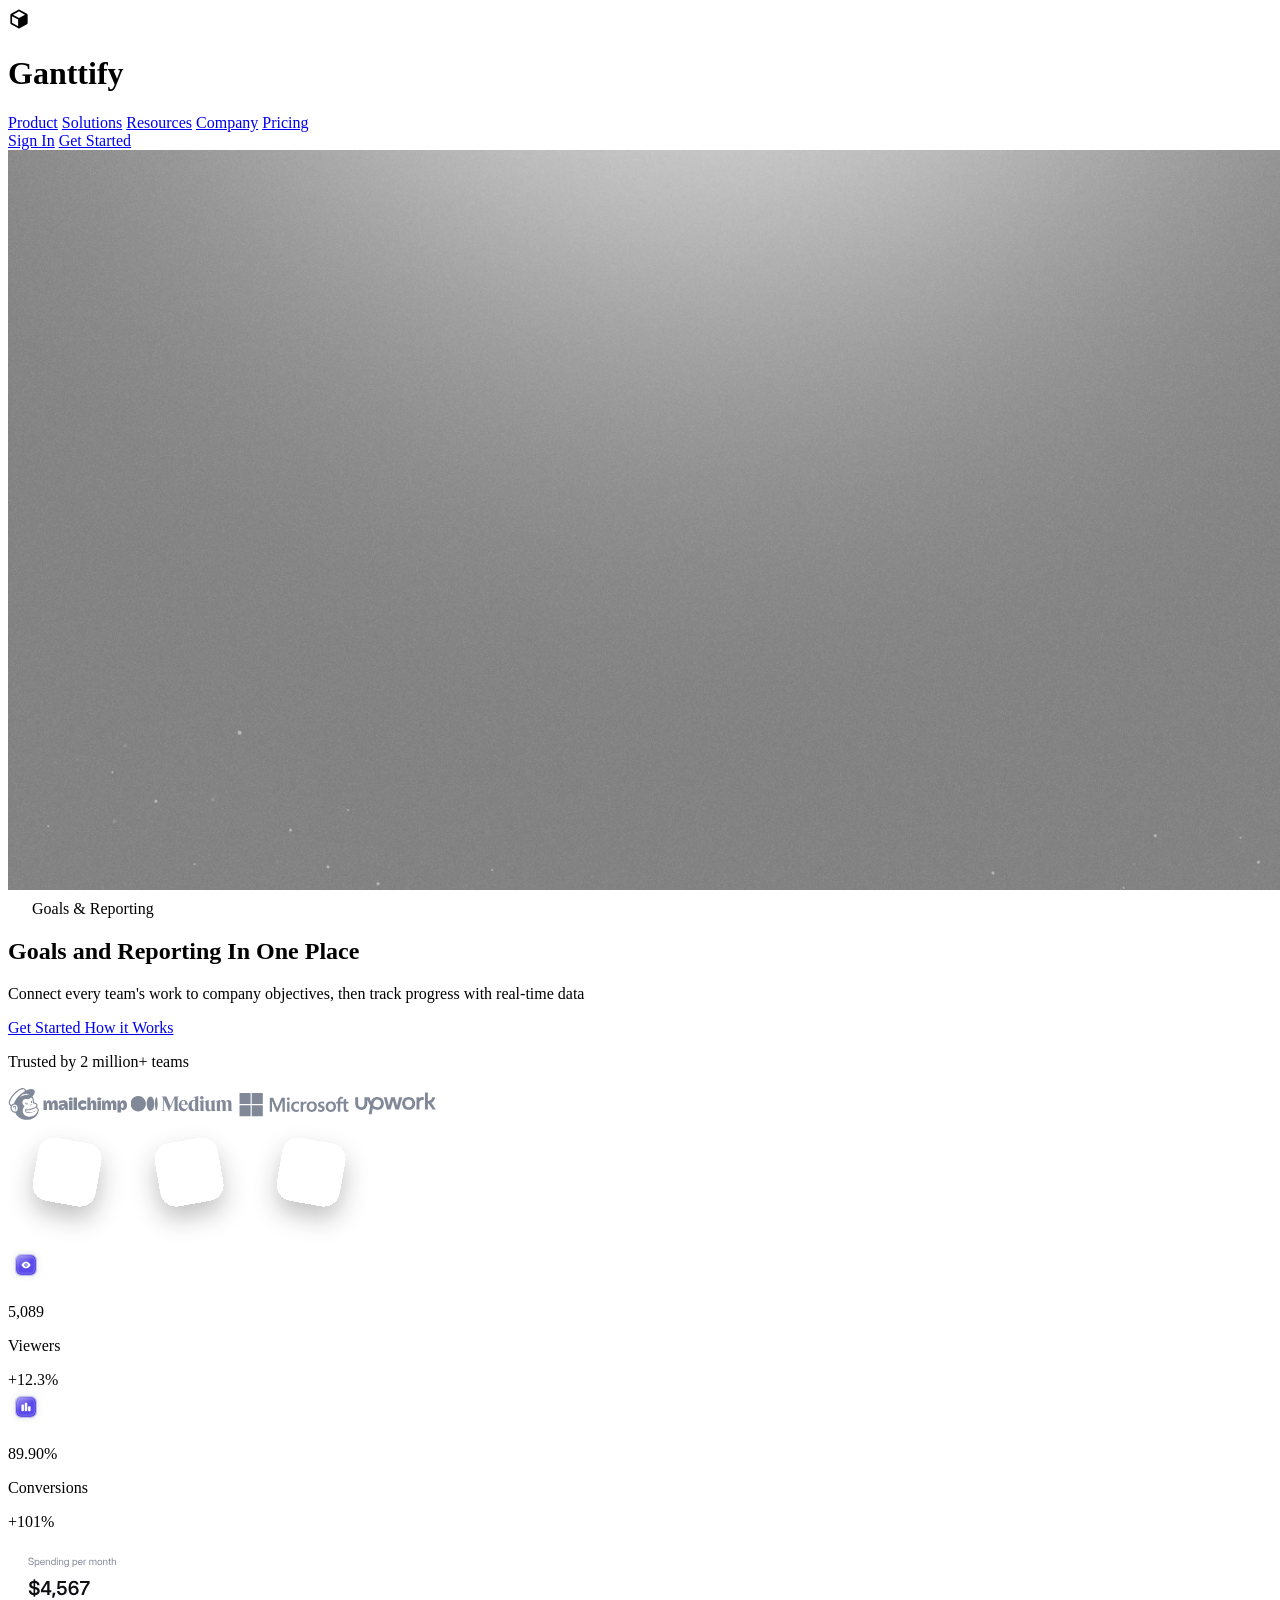
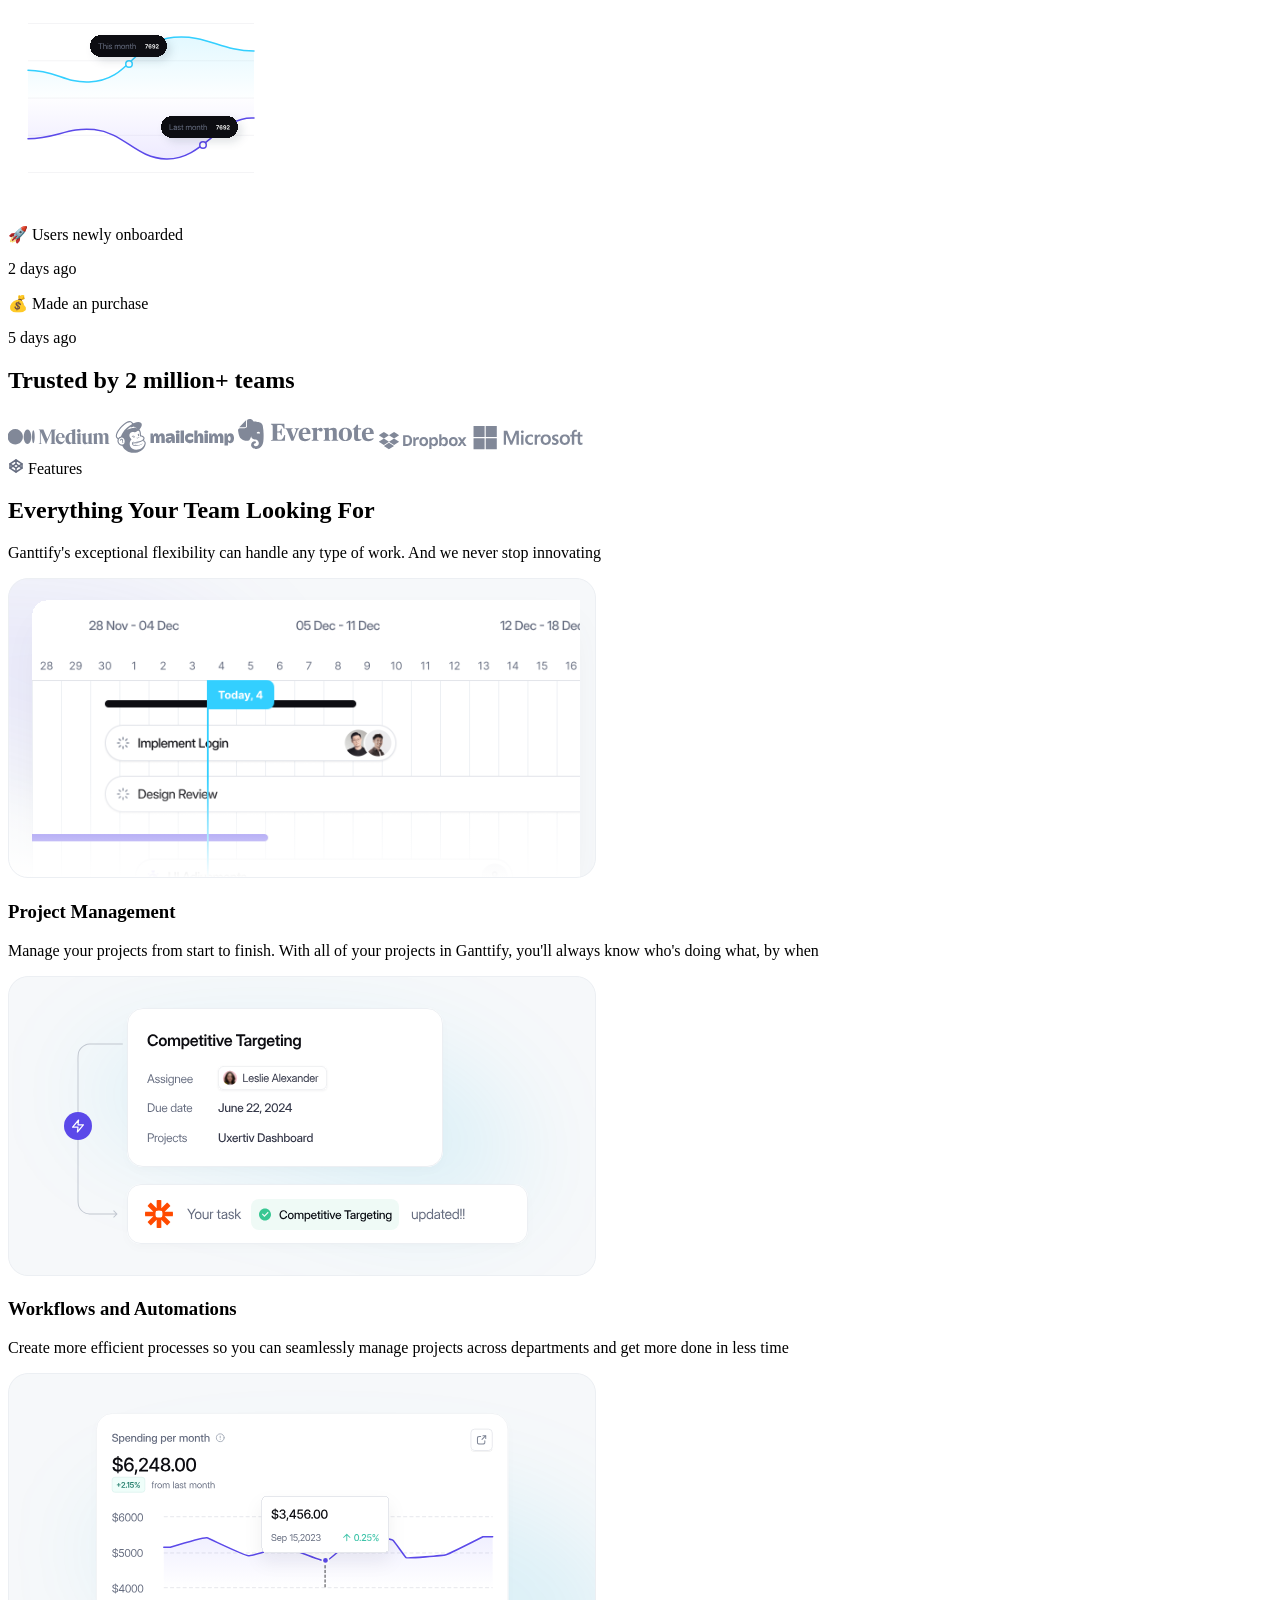
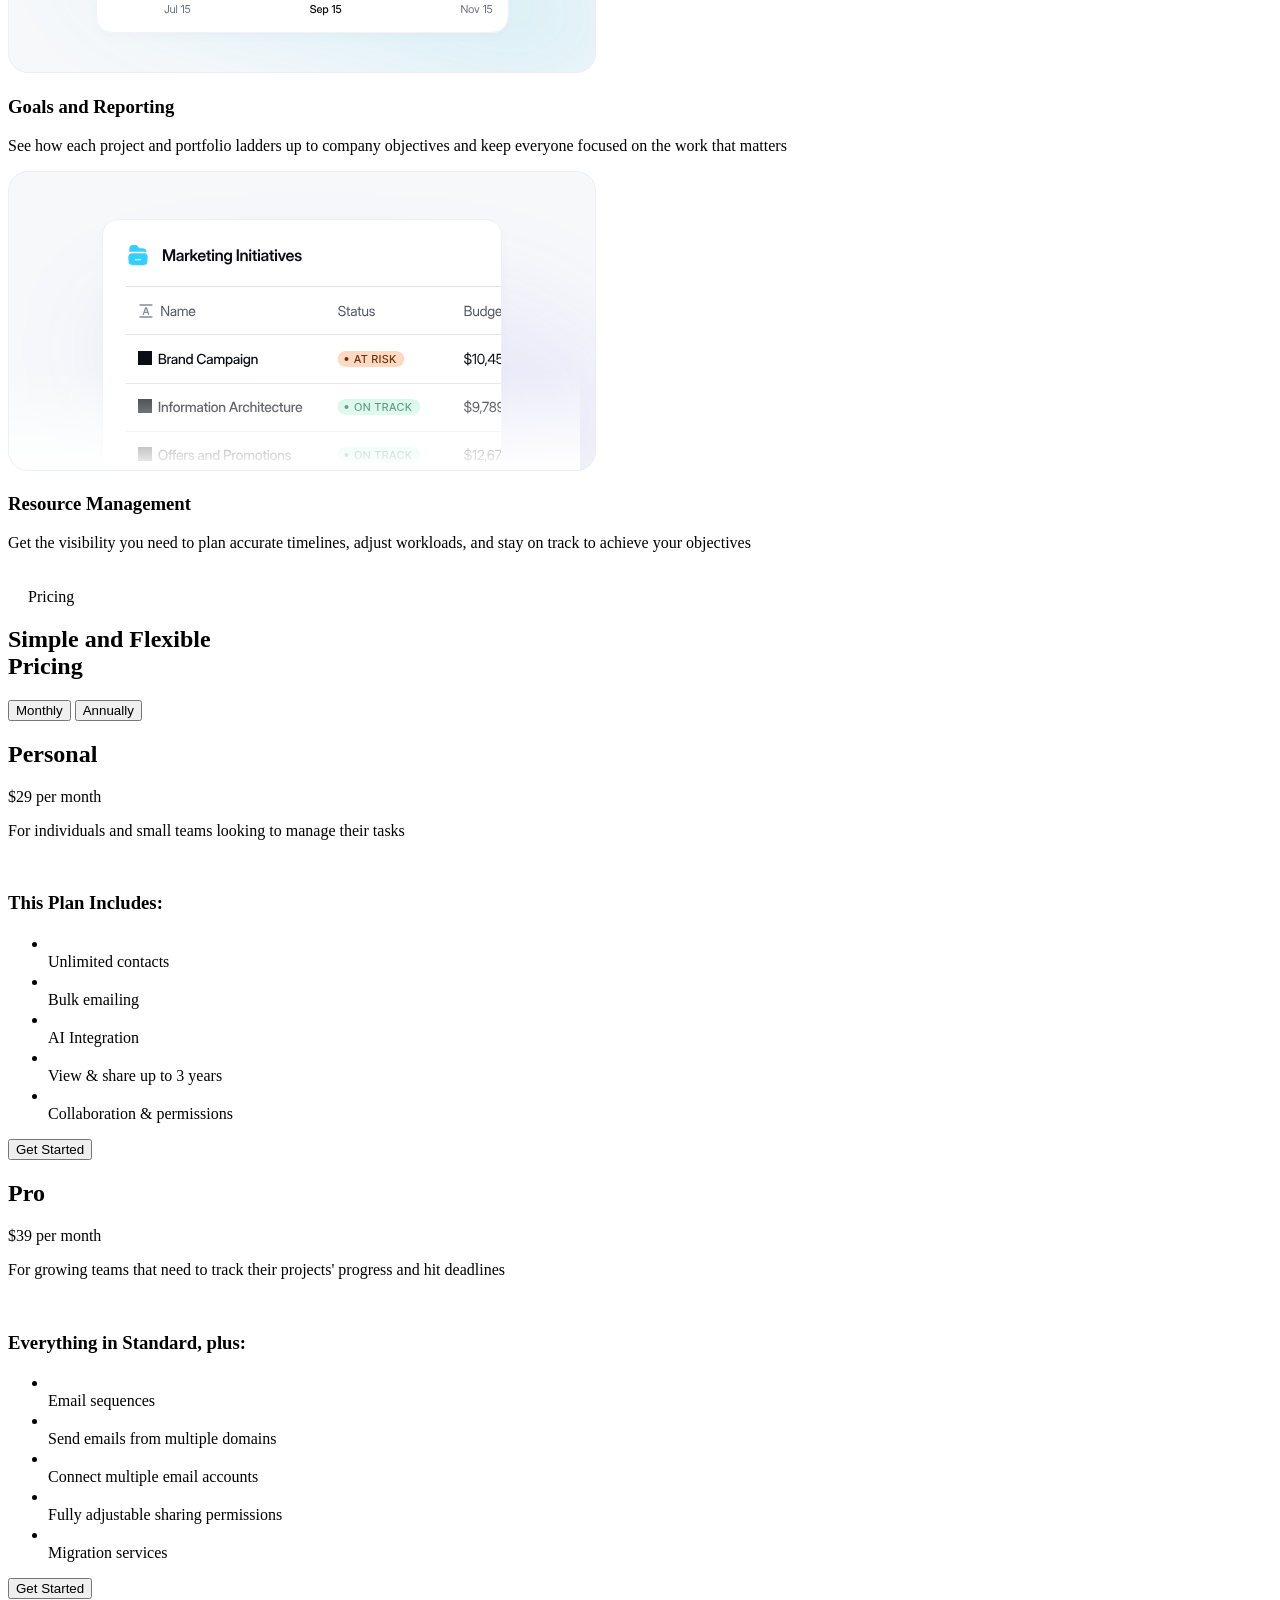
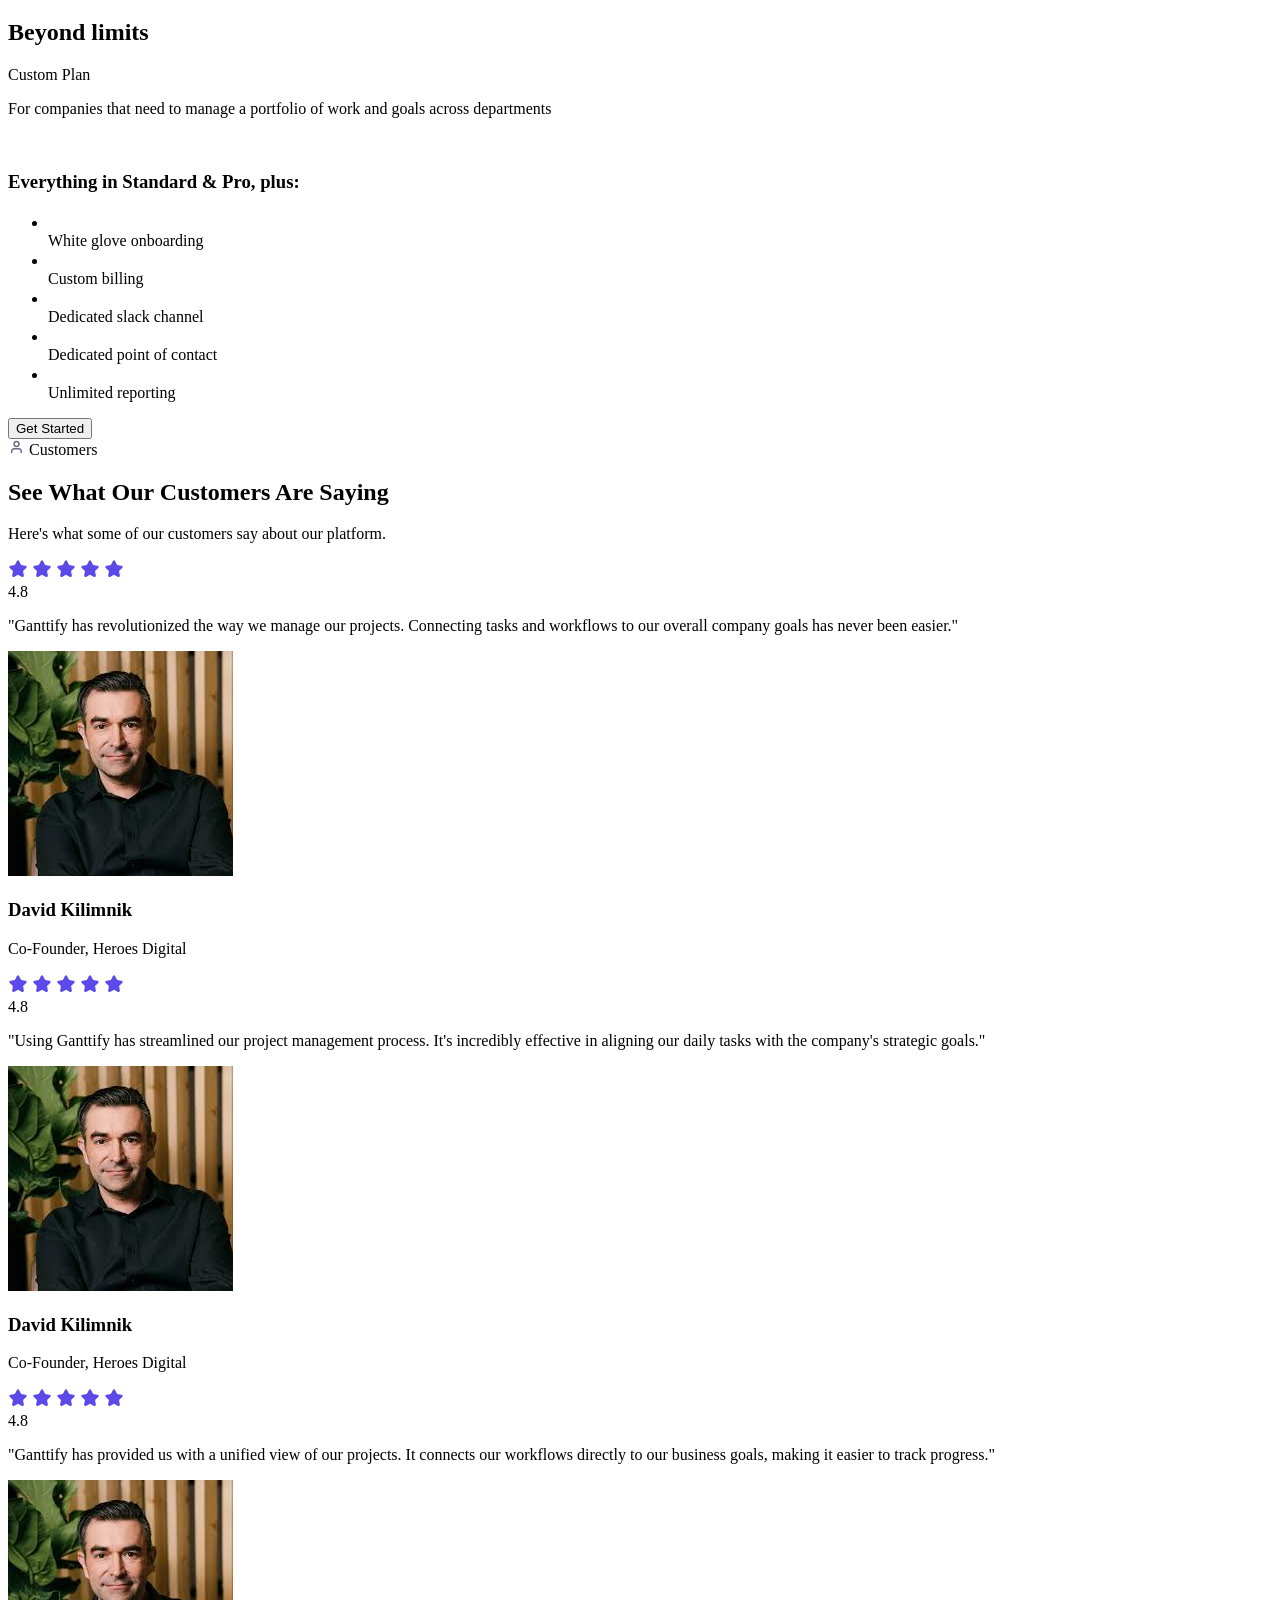
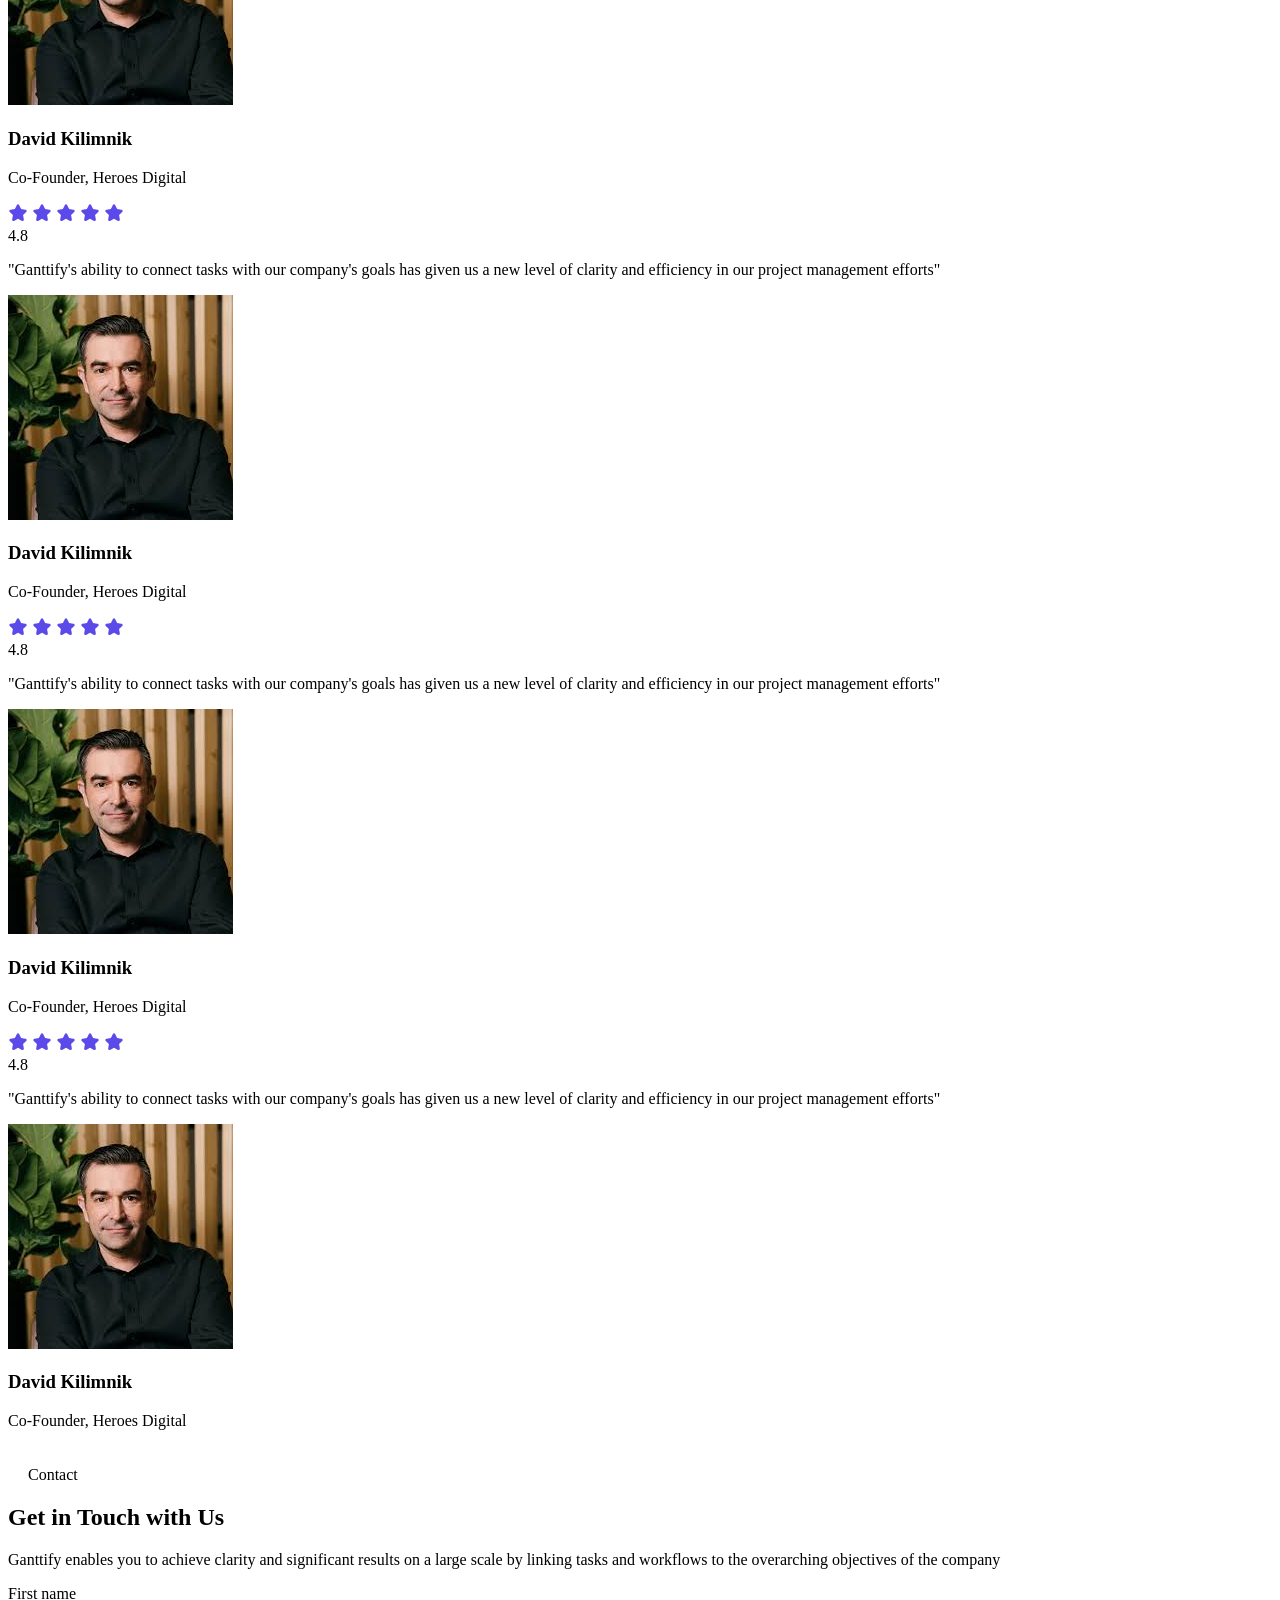
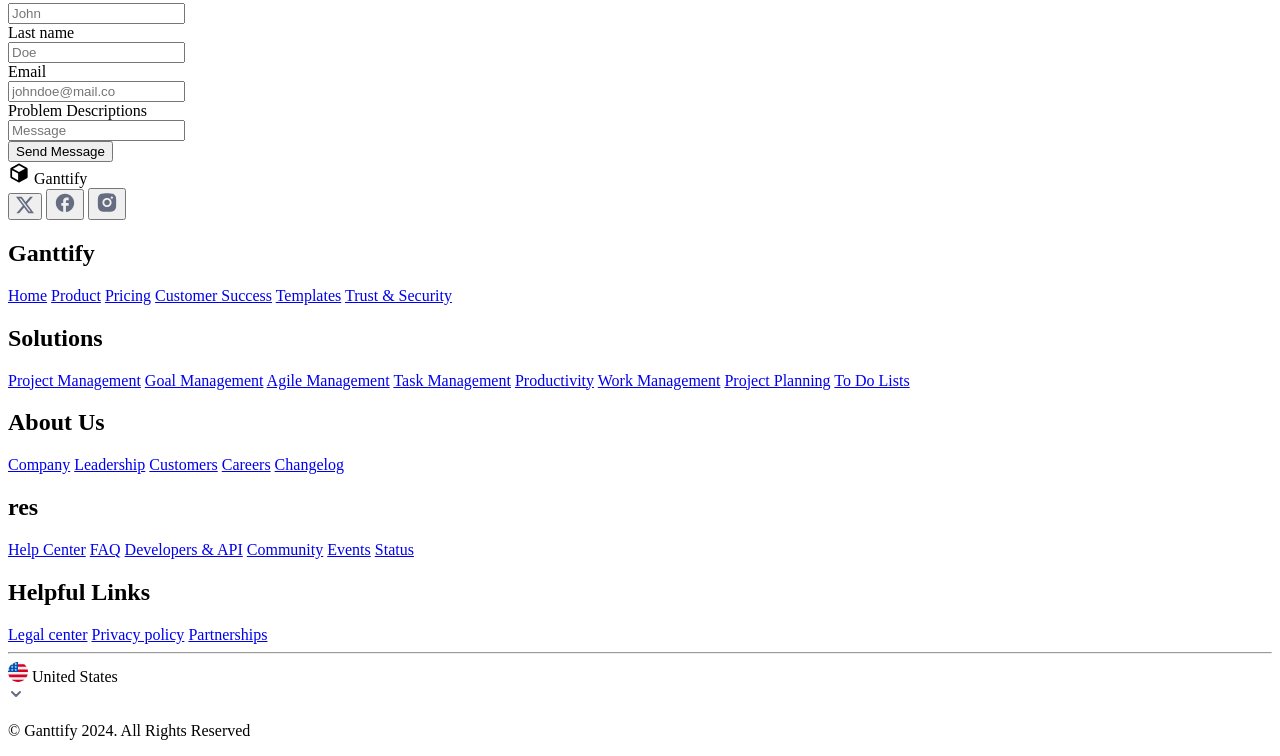
==== index copy.html @ 19a6700d "test" ====
<!DOCTYPE html>
<html lang="en">
  <head>
    <meta charset="UTF-8" />
    <meta name="viewport" content="width=device-width, initial-scale=1.0" />
    <title>Ganttify</title>
    <link rel="shortcut icon" href="./res/logo.svg" type="image/x-icon">
    <script src="https://cdn.tailwindcss.com"></script>
    <link rel="stylesheet" href="style.css" />
  </head>
  <body>
 <main id="desktop">
       <header
      class="flex overflow-hidden flex-wrap gap-10 justify-between items-center self-stretch px-8 py-5 bg-white max-md:px-5"
    >
      <div
        class="flex flex-wrap gap-10 items-center self-stretch my-auto whitespace-nowrap min-w-[240px] text-zinc-950 max-md:max-w-full"
      >
        <div
          class="flex gap-1.5 items-center self-stretch my-auto text-xl font-semibold tracking-tight leading-tight"
        >
          <img
            
            src="./res/logo.svg"
            alt=""
            class="object-contain shrink-0 self-stretch my-auto w-7 aspect-square"
          />
          <h1 class="self-stretch my-auto font-semibold">Ganttify</h1>
        </div>
        <nav
          class="flex gap-4 justify-center items-center self-stretch my-auto text-sm font-medium tracking-tight leading-relaxed min-w-[240px]"
        >
          <a href="#product" class="gap-2 self-stretch p-2 my-auto rounded-md"
            >Product</a
          >
          <a href="#solutions" class="gap-2 self-stretch p-2 my-auto rounded-md"
            >Solutions</a
          >
          <a href="#res" class="gap-2 self-stretch p-2 my-auto rounded-md"
            >Resources</a
          >
          <a href="#company" class="gap-2 self-stretch p-2 my-auto rounded-md"
            >Company</a
          >
          <a href="#pricing" class="gap-2 self-stretch p-2 my-auto rounded-md"
            >Pricing</a
          >
        </nav>
      </div>
      <div
        class="flex gap-2 items-center self-stretch my-auto text-sm font-semibold tracking-tight leading-relaxed"
      >
        <a
          href="#signin"
          class="overflow-hidden gap-2 self-stretch px-4 py-2.5 my-auto bg-white rounded-xl border border-solid shadow-sm border-zinc-200 min-h-[40px] text-zinc-950"
          >Sign In</a
        >
        <a
          href="#getstarted"
          class="overflow-hidden gap-2 self-stretch px-4 py-2.5 my-auto text-white rounded-xl bg-zinc-950 min-h-[40px]"
          >Get Started</a
        >
      </div>
    </header>

    <section
      id="hero"
      class="flex overflow-hidden relative gap-10 items-start self-stretch p-28 bg-zinc-950 max-md:px-5 max-md:py-20"
    >
      <img
        
        src="./res/376a4d2a-1e8d-4672-9b25-d687e78b3564.png"
        alt=""
        class="object-contain absolute bottom-0 left-2/4 z-0 -translate-x-2/4 aspect-[1.9] h-[904px] min-w-[240px] translate-y-[0%] w-[1408px] max-md:max-w-full"
      />
      <div class="flex z-0 flex-col min-w-[240px] w-[588px] max-md:max-w-full">
        <div class="flex flex-col w-full max-md:max-w-full relative">
          <div class="flex flex-col w-full text-white max-md:max-w-full">
            <div
              class="flex overflow-hidden gap-2 justify-center items-center self-start py-1.5 pr-3 pl-2 text-sm font-medium tracking-tight leading-relaxed text-center rounded-xl border border-solid bg-white bg-opacity-10 border-white border-opacity-10 min-h-[32px]"
            >
              <img
                
                src="./res/crosshair.svg"
                alt=""
                class="object-contain shrink-0 self-stretch my-auto w-5 aspect-square"
              />
              <span>Goals & Reporting</span>
            </div>
            <h1
              class="mt-5 text-[4rem] font-semibold tracking-tighter leading-[80px] max-md:max-w-full max-md:text-4xl max-md:leading-[55px]"
            >
              Goals and Reporting In One Place
            </h1>
            <p
              class="mt-5 text-lg tracking-tight leading-7 text-white text-opacity-60 max-md:max-w-full"
            >
              Connect every team's work to company objectives, then track
              progress with real-time data
            </p>
          </div>
          <div
            class="flex flex-wrap gap-4 items-center mt-10 w-full text-base font-semibold tracking-tight max-md:max-w-full"
          >
            <a
              href="#"
              role="button"
              class="overflow-hidden gap-2 self-stretch px-6 py-3.5 my-auto bg-white rounded-2xl min-h-[52px] text-zinc-950 w-[140px] max-md:px-5"
            >
              Get Started
            </a>
            <a
              href="#"
              role="button"
              class="overflow-hidden gap-2 self-stretch py-3.5 pr-5 pl-5 my-auto text-white rounded-2xl border border-solid bg-white bg-opacity-10 border-white border-opacity-10 min-h-[52px] w-[140px] max-md:px-4"
            >
              How it Works
            </a>
          </div>
        </div>
        <div
          class="flex flex-col items-start mt-20 w-full max-md:mt-10 max-md:max-w-full"
        >
          <p
            class="text-base font-medium tracking-tight text-center text-white text-opacity-50"
          >
            Trusted by 2 million+ teams
          </p>
          <div
            class="flex flex-wrap gap-10 justify-between items-center mt-6 max-w-full w-[555px]"
          >
            <img
              
              src="./res/mailchimp.svg"
              alt="Company logo"
              class="object-contain shrink-0 self-stretch my-auto aspect-[3.5] w-[119px]"
            />
            <img
              
              src="./res/medium.svg"
              alt="Company logo"
              class="object-contain shrink-0 self-stretch my-auto aspect-[3.03] w-[103px]"
            />
            <img
              
              src="./res/microsoft.svg"
              alt="Company logo"
              class="object-contain shrink-0 self-stretch my-auto aspect-[3.44] w-[110px]"
            />
            <img
              
              src="./res/upwork.svg"
              alt="Company logo"
              class="object-contain shrink-0 self-stretch my-auto aspect-[2.41] w-[82px]"
            />
          </div>
        </div>
      </div>
      <div
        class="flex z-0 flex-col flex-1 shrink self-stretch px-10 py-11 basis-0 min-w-[240px] max-md:px-5 max-md:max-w-screen"
      >
        <div class="max-md:max-w-full relative">
          <img
            
            src="./res/callender.svg"
            class="absolute z-20 tracking-tight leading-relaxed text-center rounded-xl top-[130%] right-[-20%]"
            alt="Descriptive image content"
          />
          <img
            
            src="./res/notebook.svg"
            class="absolute z-20 tracking-tight leading-relaxed text-center rounded-xl top-[110%] left-[-15%]"
            alt="Descriptive image content"
          />
          <img
            
            src="./res/watch.svg"
            class="absolute z-20 tracking-tight leading-relaxed text-center rounded-xl top-[-15%] left-[28%]"
            alt="Descriptive image content"
          />

          <div class="flex gap-5 max-md:flex-col">
            <div class="flex flex-col w-2/5 max-md:ml-0 max-md:w-full">
              <div
                class="flex overflow-hidden flex-col p-4 mx-auto mt-14 w-full whitespace-nowrap rounded-xl bg-slate-50 max-md:mt-10"
              >
                <div
                  class="flex gap-5 justify-between p-3 mt-3 w-full bg-white rounded-lg border border-gray-100 border-solid"
                >
                  <div class="flex flex-col items-start">
                    <img
                      
                      src="./res/eye.svg"
                      alt=""
                      class="object-cover w-8 ml-[-6px] rounded-md aspect-square"
                    />
                    <p
                      class="self-stretch text-base font-medium tracking-tight text-slate-900"
                    >
                      5,089
                    </p>
                    <p class="mt-1 text-xs text-gray-500">Viewers</p>
                  </div>
                  <span
                    class="gap-2 self-end px-1 mt-12 text-xs tracking-normal text-gray-500 bg-gray-50 min-h-[16px] rounded-[1000px] max-md:mt-10"
                  >
                    +12.3%
                  </span>
                </div>
                <div
                  class="flex gap-5 justify-between p-3 mt-3 w-full bg-white rounded-lg border border-gray-100 border-solid"
                >
                  <div class="flex flex-col items-start">
                    <img
                      
                      src="./res/graphLogo.svg"
                      alt=""
                      class="object-cover w-8 ml-[-6px] rounded-md aspect-square"
                    />
                    <p
                      class="self-stretch text-base font-medium tracking-tight text-slate-900"
                    >
                      89.90%
                    </p>
                    <p class="mt-1 text-xs text-gray-500">Conversions</p>
                  </div>
                  <span
                    class="gap-2 self-end px-1 mt-12 text-xs tracking-normal text-gray-500 bg-gray-50 min-h-[16px] rounded-[1000px] max-md:mt-10"
                  >
                    +101%
                  </span>
                </div>
              </div>
            </div>
            <div
              class="flex flex-col h-32 ml-5 w-3/5 max-md:ml-0 max-md:w-full"
            >
              <img
                
                src="./res/graph.svg"
                alt="Data visualization chart"
                class="object-contain grow w-full rounded-xl aspect-[0.97] max-md:mt-7"
              />
            </div>
          </div>
        </div>
        <div
          class="flex overflow-hidden flex-col self-center p-3 mt-8 max-w-full bg-white rounded-xl w-[350px]"
        >
          <div class="flex gap-1.5 items-start self-start">
            <span class="flex shrink-0 w-2 h-2 bg-rose-400 rounded-full"></span>
            <span
              class="flex shrink-0 w-2 h-2 bg-yellow-400 rounded-full"
            ></span>
            <span
              class="flex shrink-0 w-2 h-2 bg-green-400 rounded-full"
            ></span>
          </div>
          <div
            class="flex gap-5 justify-between px-3 py-3.5 mt-3 text-xs bg-gray-50 rounded-lg"
          >
            <p
              class="font-medium tracking-tight leading-relaxed text-slate-900"
            >
              🚀 Users newly onboarded
            </p>
            <p class="my-auto tracking-normal text-right text-gray-600">
              2 days ago
            </p>
          </div>
          <div
            class="flex gap-5 justify-between px-3 py-3.5 mt-2 text-xs bg-gray-50 rounded-lg"
          >
            <p
              class="font-medium tracking-tight leading-relaxed text-slate-500"
            >
              💰 Made an purchase
            </p>
            <p class="my-auto tracking-normal text-right text-slate-500">
              5 days ago
            </p>
          </div>
        </div>
      </div>
    </section>

    <section
      id="proof"
      class="flex overflow-hidden flex-col self-stretch px-28 py-16 bg-white rounded-3xl shadow-sm max-md:px-5"
    >
      <h2
        class="text-lg font-semibold tracking-tight text-center text-slate-500 max-md:max-w-full"
      >
        Trusted by 2 million+ teams
      </h2>
      <div
        class="flex flex-wrap gap-10 justify-between items-start mt-12 fill-black w-full max-md:mt-10 max-md:max-w-full"
      >
        <img
          
          src="./res/medium.svg"
          alt="Company logo 1"
          class="object-contain shrink-0 aspect-[3.02] w-[121px]"
        />
        <img
          
          src="./res/mailchimp.svg"
          alt="Company logo 2"
          class="object-contain shrink-0 aspect-[3.5] w-[140px]"
        />
        <img
          
          src="./res/evernote.svg"
          alt="Company logo 3"
          class="object-contain shrink-0 aspect-[3.4] w-[136px]"
        />
        <img
          
          src="./res/dropbox.svg"
          alt="Company logo 4"
          class="object-contain shrink-0 aspect-[3.42] w-[137px]"
        />
        <img
          
          src="./res/microsoft.svg"
          alt="Company logo 5"
          class="object-contain shrink-0 aspect-[3.45] w-[138px]"
        />
      </div>
    </section>

    <section
      id="features"
      class="flex overflow-hidden flex-col self-stretch px-20 py-28 bg-white rounded-3xl shadow-sm max-md:px-5 max-md:py-24"
    >
      <header
        class="flex flex-col px-6 w-full text-gray-500 max-md:px-5 max-md:max-w-full"
      >
        <div
          class="flex overflow-hidden gap-1.5 justify-center items-center self-start py-1 pr-2.5 pl-2 text-sm font-medium tracking-tight leading-relaxed text-center whitespace-nowrap bg-white rounded-lg border border-solid shadow-sm border-zinc-200 min-h-[28px]"
        >
          <img
            
            src="./res/codepen.svg"
            alt=""
            class="object-contain shrink-0 self-stretch my-auto w-4 aspect-square"
          />
          <span>Features</span>
        </div>
        <h2
          class="mt-5 text-6xl font-semibold tracking-tighter leading-none text-zinc-950 max-md:max-w-full max-md:text-4xl"
        >
          Everything Your Team Looking For
        </h2>
        <p class="mt-5 text-lg tracking-tight max-md:max-w-full">
          Ganttify's exceptional flexibility can handle any type of work. And we
          never stop innovating
        </p>
      </header>
      <div class="flex flex-col mt-20 w-full max-md:mt-10 max-md:max-w-full">
        <div
          class="flex flex-wrap gap-2 justify-center items-start w-full max-md:max-w-full"
        >
          <article
            class="flex overflow-hidden flex-col flex-1 shrink p-6 bg-white rounded-3xl basis-0 min-w-[240px] max-md:px-5 max-md:max-w-full"
          >
            <img
              
              src="./res/page3img1.svg"
              alt="Project Management illustration"
              class="object-contain w-full aspect-[1.96] max-md:max-w-full"
            />
            <div class="flex flex-col mt-8 w-full max-md:max-w-full">
              <h3
                class="flex-1 shrink gap-3 self-stretch w-full text-2xl font-semibold tracking-tighter leading-tight text-zinc-950 max-md:max-w-full"
              >
                Project Management
              </h3>
              <p
                class="mt-3 text-lg tracking-tight leading-7 text-gray-500 max-md:max-w-full"
              >
                Manage your projects from start to finish. With all of your
                projects in Ganttify, you'll always know who's doing what, by
                when
              </p>
            </div>
          </article>
          <article
            class="flex overflow-hidden flex-col flex-1 shrink p-6 bg-white rounded-3xl basis-0 min-w-[240px] max-md:px-5 max-md:max-w-full"
          >
            <img
              
              src="./res/page3img2.svg"
              alt="Project Management illustration"
              class="object-contain w-full aspect-[1.96] max-md:max-w-full"
            />
            <div class="flex flex-col mt-8 w-full max-md:max-w-full">
              <h3
                class="flex-1 shrink gap-3 self-stretch w-full text-2xl font-semibold tracking-tighter leading-tight text-zinc-950 max-md:max-w-full"
              >
                Workflows and Automations
              </h3>
              <p
                class="mt-3 text-lg tracking-tight leading-7 text-gray-500 max-md:max-w-full"
              >
                Create more efficient processes so you can seamlessly manage
                projects across departments and get more done in less time
              </p>
            </div>
          </article>
        </div>
        <div
          class="flex flex-wrap gap-2 justify-center items-start mt-2 w-full max-md:max-w-full"
        >
          <article
            class="flex overflow-hidden flex-col flex-1 shrink p-6 bg-white rounded-3xl basis-0 min-w-[240px] max-md:px-5 max-md:max-w-full"
          >
            <img
              
              src="./res/page3img3.svg"
              alt="Project Management illustration"
              class="object-contain w-full aspect-[1.96] max-md:max-w-full"
            />
            <div class="flex flex-col mt-8 w-full max-md:max-w-full">
              <h3
                class="flex-1 shrink gap-3 self-stretch w-full text-2xl font-semibold tracking-tighter leading-tight text-zinc-950 max-md:max-w-full"
              >
                Goals and Reporting
              </h3>
              <p
                class="mt-3 text-lg tracking-tight leading-7 text-gray-500 max-md:max-w-full"
              >
                See how each project and portfolio ladders up to company
                objectives and keep everyone focused on the work that matters
              </p>
            </div>
          </article>
          <article
            class="flex overflow-hidden flex-col flex-1 shrink p-6 bg-white rounded-3xl basis-0 min-w-[240px] max-md:px-5 max-md:max-w-full"
          >
            <img
              src="./res/page3img4.svg"
              alt="Project Management illustration"
              class="object-contain w-full aspect-[1.96] max-md:max-w-full"
            />
            <div class="flex flex-col mt-8 w-full max-md:max-w-full">
              <h3
                class="flex-1 shrink gap-3 self-stretch w-full text-2xl font-semibold tracking-tighter leading-tight text-zinc-950 max-md:max-w-full"
              >
                Resource Management
              </h3>
              <p
                class="mt-3 text-lg tracking-tight leading-7 text-gray-500 max-md:max-w-full"
              >
                Get the visibility you need to plan accurate timelines, adjust
                workloads, and stay on track to achieve your objectives
              </p>
            </div>
          </article>
        </div>
      </div>
    </section>

    <section
      id="pricing"
      class="flex overflow-hidden relative flex-col self-stretch p-28 border border-gray-100 border-solid bg-zinc-950 max-md:px-5 max-md:py-24"
    >
      <img
        
        src="./res/pricingBg.svg"
        class="object-contain absolute bottom-0 left-0 z-0 max-w-full aspect-[1.42] h-[989px] w-[1408px]"
        alt=""
      />
      <header
        class="flex relative z-0 flex-col items-start w-full text-sm font-medium tracking-tight leading-relaxed max-md:max-w-full"
      >
        <div
          class="flex overflow-hidden z-0 gap-1.5 justify-center items-center py-1 pr-2.5 pl-2 text-center text-white whitespace-nowrap rounded-lg border border-solid bg-white bg-opacity-10 border-white border-opacity-10 min-h-[28px] shadow-[0px_1px_2px_rgba(13,13,18,0.06)]"
        >
          <img
            
            src="./res/creditcard.svg"
            class="object-contain shrink-0 self-stretch my-auto w-4 aspect-square"
            alt=""
          />
          <span>Pricing</span>
        </div>
        <h1
          class="z-0 self-stretch mt-5 text-7xl font-semibold tracking-tighter text-white leading-[70px] max-md:max-w-full max-md:text-4xl max-md:leading-[56px]"
        >
          Simple and Flexible <br />
          Pricing
        </h1>
        <div
          class="flex absolute right-0 z-0 items-center px-1 py-1 max-w-full h-11 whitespace-nowrap rounded-xl bg-white bg-opacity-10 bottom-[5px] min-h-[44px] w-[250px]"
        >
          <button
            class="overflow-hidden flex-1 shrink self-stretch p-2 my-auto bg-white rounded-lg shadow text-zinc-950"
          >
            Monthly
          </button>
          <button
            class="overflow-hidden flex-1 shrink self-stretch p-2 my-auto text-white rounded-lg"
          >
            Annually
          </button>
        </div>
      </header>
      <div
        class="flex z-0 flex-wrap gap-6 justify-center items-start mt-20 w-full max-md:mt-10 max-md:max-w-full"
      >
        <article
          class="flex overflow-hidden flex-col flex-1 shrink p-6 rounded-3xl shadow-md basis-0 bg-white bg-opacity-10 min-w-[240px] max-md:px-5"
        >
          <header class="flex flex-col w-full text-white text-opacity-50">
            <h2 class="text-lg font-medium tracking-tight">Personal</h2>
            <div class="flex flex-col mt-2 w-full tracking-tight">
              <p class="text-4xl font-medium leading-none">
                <span class="font-semibold tracking-tighter leading-[52px]"
                  >$29</span
                >
                <span class="text-base tracking-tight leading-6 text-white"
                  >per month</span
                >
              </p>
              <p class="text-base leading-6">
                For individuals and small teams looking to manage their tasks
              </p>
            </div>
          </header>
          <img
            
            src="./res/divider.svg"
            class="object-contain mt-6 w-full"
            alt=""
          />
          <div class="flex flex-col mt-6 w-full">
            <h3 class="text-base font-semibold tracking-tight text-white">
              This Plan Includes:
            </h3>
            <ul class="list-none p-0">
              <li class="flex gap-3 items-center mt-3 w-full">
                <div
                  class="flex overflow-hidden flex-col justify-center items-center self-stretch my-auto w-4 h-4 bg-white bg-opacity-10 min-h-[16px] rounded-[800px]"
                >
                  <img
                    
                    src="./res//tick.svg"
                    class="object-contain aspect-square w-[11px]"
                    alt=""
                  />
                </div>
                <span
                  class="flex-1 shrink self-stretch my-auto text-base tracking-tight basis-0 text-white text-opacity-50"
                  >Unlimited contacts</span
                >
              </li>
              <li class="flex gap-3 items-center mt-3 w-full">
                <div
                  class="flex overflow-hidden flex-col justify-center items-center self-stretch my-auto w-4 h-4 bg-white bg-opacity-10 min-h-[16px] rounded-[800px]"
                >
                  <img
                    
                    src="./res//tick.svg"
                    class="object-contain aspect-square w-[11px]"
                    alt=""
                  />
                </div>
                <span
                  class="flex-1 shrink self-stretch my-auto text-base tracking-tight basis-0 text-white text-opacity-50"
                  >Bulk emailing</span
                >
              </li>
              <li class="flex gap-3 items-center mt-3 w-full">
                <div
                  class="flex overflow-hidden flex-col justify-center items-center self-stretch my-auto w-4 h-4 bg-white bg-opacity-10 min-h-[16px] rounded-[800px]"
                >
                  <img
                    
                    src="./res//tick.svg"
                    class="object-contain aspect-square w-[11px]"
                    alt=""
                  />
                </div>
                <span
                  class="flex-1 shrink self-stretch my-auto text-base tracking-tight basis-0 text-white text-opacity-50"
                  >AI Integration</span
                >
              </li>
              <li class="flex gap-3 items-center mt-3 w-full">
                <div
                  class="flex overflow-hidden flex-col justify-center items-center self-stretch my-auto w-4 h-4 bg-white bg-opacity-10 min-h-[16px] rounded-[800px]"
                >
                  <img
                    
                    src="./res//tick.svg"
                    class="object-contain aspect-square w-[11px]"
                    alt=""
                  />
                </div>
                <span
                  class="flex-1 shrink self-stretch my-auto text-base tracking-tight basis-0 text-white text-opacity-50"
                  >View & share up to 3 years</span
                >
              </li>
              <li class="flex gap-3 items-center mt-3 w-full">
                <div
                  class="flex overflow-hidden flex-col justify-center items-center self-stretch my-auto w-4 h-4 bg-white bg-opacity-10 min-h-[16px] rounded-[800px]"
                >
                  <img
                    
                    src="./res//tick.svg"
                    class="object-contain aspect-square w-[11px]"
                    alt=""
                  />
                </div>
                <span
                  class="flex-1 shrink self-stretch my-auto text-base tracking-tight basis-0 text-white text-opacity-50"
                  >Collaboration & permissions</span
                >
              </li>
            </ul>
          </div>
          <button
            class="overflow-hidden gap-2 self-stretch px-6 py-3.5 mt-6 w-full text-base font-semibold tracking-tight text-white rounded-2xl border border-solid bg-white bg-opacity-10 border-white border-opacity-10 min-h-[52px] shadow-[0px_1px_2px_rgba(13,13,18,0.06)] max-md:px-5"
          >
            Get Started
          </button>
        </article>
        <article
          class="flex overflow-hidden flex-col flex-1 shrink py-6 pr-6 pl-6 bg-white rounded-3xl shadow-md basis-0 min-w-[240px] max-md:px-5"
        >
          <header class="flex flex-col w-full text-gray-500">
            <h2 class="text-lg font-medium tracking-tight">Pro</h2>
            <div class="flex flex-col mt-2 w-full tracking-tight">
              <p class="text-4xl font-medium leading-none">
                <span class="font-semibold tracking-tighter leading-[52px]"
                  >$39</span
                >
                <span class="text-base tracking-tight leading-6 text-gray-500"
                  >per month</span
                >
              </p>
              <p class="text-base leading-6">
                For growing teams that need to track their projects' progress
                and hit deadlines
              </p>
            </div>
          </header>
          <img
            
            src="./res/divider.svg"
            class="object-contain mt-6 w-full invert"
            alt=""
          />
          <div class="flex flex-col mt-6 w-full">
            <h3 class="text-base font-semibold tracking-tight text-zinc-950">
              Everything in Standard, plus:
            </h3>
            <ul class="list-none p-0">
              <li class="flex gap-3 items-center mt-3 w-full">
                <div
                  class="flex overflow-hidden flex-col justify-center items-center self-stretch my-auto w-4 h-4 bg-gray-100 min-h-[16px] rounded-[800px]"
                >
                  <img
                    
                    src="./res/tick.svg"
                    class="object-contain invert opacity-50 aspect-[0.92] w-[11px]"
                    alt=""
                  />
                </div>
                <span
                  class="flex-1 shrink self-stretch my-auto text-base tracking-tight text-gray-500 basis-0"
                  >Email sequences</span
                >
              </li>
              <li class="flex gap-3 items-center mt-3 w-full">
                <div
                  class="flex overflow-hidden flex-col justify-center items-center self-stretch my-auto w-4 h-4 bg-gray-100 min-h-[16px] rounded-[800px]"
                >
                  <img
                    
                    src="./res/tick.svg"
                    class="object-contain invert opacity-50 aspect-[0.92] w-[11px]"
                    alt=""
                  />
                </div>
                <span
                  class="flex-1 shrink self-stretch my-auto text-base tracking-tight text-gray-500 basis-0"
                  >Send emails from multiple domains</span
                >
              </li>
              <li class="flex gap-3 items-center mt-3 w-full">
                <div
                  class="flex overflow-hidden flex-col justify-center items-center self-stretch my-auto w-4 h-4 bg-gray-100 min-h-[16px] rounded-[800px]"
                >
                  <img
                    
                    src="./res/tick.svg"
                    class="object-contain invert opacity-50 aspect-[0.92] w-[11px]"
                    alt=""
                  />
                </div>
                <span
                  class="flex-1 shrink self-stretch my-auto text-base tracking-tight text-gray-500 basis-0"
                  >Connect multiple email accounts</span
                >
              </li>
              <li class="flex gap-3 items-center mt-3 w-full">
                <div
                  class="flex overflow-hidden flex-col justify-center items-center self-stretch my-auto w-4 h-4 bg-gray-100 min-h-[16px] rounded-[800px]"
                >
                  <img
                    
                    src="./res/tick.svg"
                    class="object-contain invert opacity-50 aspect-[0.92] w-[11px]"
                    alt=""
                  />
                </div>
                <span
                  class="flex-1 shrink self-stretch my-auto text-base tracking-tight text-gray-500 basis-0"
                  >Fully adjustable sharing permissions</span
                >
              </li>
              <li class="flex gap-3 items-center mt-3 w-full">
                <div
                  class="flex overflow-hidden flex-col justify-center items-center self-stretch my-auto w-4 h-4 bg-gray-100 min-h-[16px] rounded-[800px]"
                >
                  <img
                    
                    src="./res/tick.svg"
                    class="object-contain invert opacity-50 aspect-[0.92] w-[11px]"
                    alt=""
                  />
                </div>
                <span
                  class="flex-1 shrink self-stretch my-auto text-base tracking-tight text-gray-500 basis-0"
                  >Migration services</span
                >
              </li>
            </ul>
          </div>
          <button
            class="overflow-hidden gap-2 self-stretch px-6 py-3.5 mt-6 w-full text-base font-semibold tracking-tight text-white rounded-2xl bg-zinc-950 min-h-[52px] max-md:px-5"
          >
            Get Started
          </button>
        </article>
        <article
          class="flex overflow-hidden flex-col flex-1 shrink p-6 rounded-3xl shadow-md basis-0 bg-white bg-opacity-10 min-w-[240px] max-md:px-5"
        >
          <header class="flex flex-col w-full">
            <h2
              class="text-lg font-medium tracking-tight text-white text-opacity-50"
            >
              Beyond limits
            </h2>
            <div class="flex flex-col mt-2 w-full">
              <p
                class="text-4xl font-semibold tracking-tighter leading-tight text-white"
              >
                Custom Plan
              </p>
              <p
                class="text-base tracking-tight leading-6 text-white text-opacity-50"
              >
                For companies that need to manage a portfolio of work and goals
                across departments
              </p>
            </div>
          </header>
          <img
            
            src="./res/divider.svg"
            class="object-contain mt-6 w-full"
            alt=""
          />

          <div class="flex flex-col mt-6 w-full">
            <h3 class="text-base font-semibold tracking-tight text-white">
              Everything in Standard & Pro, plus:
            </h3>
            <ul class="list-none p-0">
              <li class="flex gap-3 items-center mt-3 w-full">
                <div
                  class="flex overflow-hidden flex-col justify-center items-center self-stretch my-auto w-4 h-4 bg-white bg-opacity-10 min-h-[16px] rounded-[800px]"
                >
                  <img
                    
                    src="./res/tick.svg"
                    class="object-contain aspect-[0.92] w-[11px]"
                    alt=""
                  />
                </div>
                <span
                  class="flex-1 shrink self-stretch my-auto text-base tracking-tight basis-0 text-white text-opacity-50"
                  >White glove onboarding</span
                >
              </li>
              <li class="flex gap-3 items-center mt-3 w-full">
                <div
                  class="flex overflow-hidden flex-col justify-center items-center self-stretch my-auto w-4 h-4 bg-white bg-opacity-10 min-h-[16px] rounded-[800px]"
                >
                  <img
                    
                    src="./res/tick.svg"
                    class="object-contain aspect-[0.92] w-[11px]"
                    alt=""
                  />
                </div>
                <span
                  class="flex-1 shrink self-stretch my-auto text-base tracking-tight basis-0 text-white text-opacity-50"
                  >Custom billing</span
                >
              </li>
              <li class="flex gap-3 items-center mt-3 w-full">
                <div
                  class="flex overflow-hidden flex-col justify-center items-center self-stretch my-auto w-4 h-4 bg-white bg-opacity-10 min-h-[16px] rounded-[800px]"
                >
                  <img
                    
                    src="./res/tick.svg"
                    class="object-contain aspect-[0.92] w-[11px]"
                    alt=""
                  />
                </div>
                <span
                  class="flex-1 shrink self-stretch my-auto text-base tracking-tight basis-0 text-white text-opacity-50"
                  >Dedicated slack channel</span
                >
              </li>
              <li class="flex gap-3 items-center mt-3 w-full">
                <div
                  class="flex overflow-hidden flex-col justify-center items-center self-stretch my-auto w-4 h-4 bg-white bg-opacity-10 min-h-[16px] rounded-[800px]"
                >
                  <img
                    
                    src="./res/tick.svg"
                    class="object-contain aspect-[0.92] w-[11px]"
                    alt=""
                  />
                </div>
                <span
                  class="flex-1 shrink self-stretch my-auto text-base tracking-tight basis-0 text-white text-opacity-50"
                  >Dedicated point of contact</span
                >
              </li>
              <li class="flex gap-3 items-center mt-3 w-full">
                <div
                  class="flex overflow-hidden flex-col justify-center items-center self-stretch my-auto w-4 h-4 bg-white bg-opacity-10 min-h-[16px] rounded-[800px]"
                >
                  <img
                    
                    src="./res/tick.svg"
                    class="object-contain aspect-[0.92] w-[11px]"
                    alt=""
                  />
                </div>
                <span
                  class="flex-1 shrink self-stretch my-auto text-base tracking-tight basis-0 text-white text-opacity-50"
                  >Unlimited reporting</span
                >
              </li>
            </ul>
          </div>
          <button
            class="overflow-hidden gap-2 self-stretch px-6 py-3.5 mt-6 w-full text-base font-semibold tracking-tight text-white rounded-2xl border border-solid bg-white bg-opacity-10 border-white border-opacity-10 min-h-[52px] shadow-[0px_1px_2px_rgba(13,13,18,0.06)] max-md:px-5"
          >
            Get Started
          </button>
        </article>
      </div>
    </section>

    <section id="customers" class="flex relative overflow-hidden flex-col self-stretch p-28 bg-white rounded-3xl shadow-sm max-md:px-5 max-md:py-24">
        <header class="flex flex-col justify-center items-center w-full text-gray-500 max-md:max-w-full">
          <div class="flex overflow-hidden gap-1.5 justify-center items-center py-1 pr-2.5 pl-2 text-sm font-medium tracking-tight leading-relaxed text-center whitespace-nowrap bg-white rounded-lg border border-solid shadow-sm border-zinc-200 min-h-[28px]">
            <img  src="./res/person.svg" />
            <span>Customers</span>
          </div>
          <h2 class="mt-4 text-6xl font-semibold tracking-tighter text-center leading-[70px] text-zinc-950 w-[659px] max-md:max-w-full max-md:text-4xl max-md:leading-[56px]">
            See What Our Customers Are Saying
          </h2>
          <p class="mt-4 text-lg tracking-tight max-md:max-w-full">
            Here's what some of our customers say about our platform.
          </p>
        </header>
        <div class="flex flex-col mt-20 w-full max-md:mt-10 max-md:max-w-full">
          <div class="flex flex-wrap gap-6 justify-center items-center w-full max-md:max-w-full">
            <article class="flex overflow-hidden flex-col flex-1 shrink self-stretch p-6 my-auto bg-white rounded-3xl border border-solid shadow-sm basis-0 border-zinc-200 min-w-[240px] max-md:px-5">
              <div class="flex flex-col w-full">
                <div class="flex gap-2 items-center w-full">
                  <div class="flex gap-0.5 items-center self-stretch my-auto">
                    <img  src="./res/star.svg" alt="Star rating" class="object-contain shrink-0 self-stretch my-auto w-5 aspect-square" />
                    <img  src="./res/star.svg" alt="" class="object-contain shrink-0 self-stretch my-auto w-5 aspect-square" />
                    <img  src="./res/star.svg" alt="" class="object-contain shrink-0 self-stretch my-auto w-5 aspect-square" />
                    <img  src="./res/star.svg" alt="" class="object-contain shrink-0 self-stretch my-auto w-5 aspect-square" />
                    <img  src="./res/star.svg" alt="" class="object-contain shrink-0 self-stretch my-auto w-5 aspect-square" />
                  </div>
                  <span class="self-stretch my-auto text-base font-medium tracking-tight text-gray-500">
                    4.8
                  </span>
                </div>
                <p class="mt-3 text-lg font-medium tracking-tight leading-7 text-zinc-950">
                  "Ganttify has revolutionized the way we manage our projects. Connecting tasks and workflows to our overall company goals has never been easier."
                </p>
              </div>
              <footer class="flex gap-3 items-center mt-10 w-full">
                <img
                  src="./res/davidPortrait.jpg"
                  alt="David Kilimnik"
                  class="object-cover rounded-full shrink-0 self-stretch my-auto w-11 aspect-square"
                />
                <div class="flex flex-col self-stretch my-auto">
                <div class="flex flex-col self-stretch my-auto">
                  <h3 class="text-base font-semibold tracking-tight text-zinc-950">
                    David Kilimnik
                  </h3>
                  <p class="text-sm tracking-tight leading-relaxed text-gray-500">
                    Co-Founder, Heroes Digital
                  </p>
                </div>
              </footer>
            </article>
            <article class="flex overflow-hidden flex-col flex-1 shrink self-stretch p-6 my-auto bg-white rounded-3xl border border-solid shadow-sm basis-0 border-zinc-200 min-w-[240px] max-md:px-5">
              <div class="flex flex-col w-full">
                <div class="flex gap-2 items-center w-full">
                  <div class="flex gap-0.5 items-center self-stretch my-auto">
                    <img  src="./res/star.svg" alt="Star rating" class="object-contain shrink-0 self-stretch my-auto w-5 aspect-square" />
                    <img  src="./res/star.svg" alt="" class="object-contain shrink-0 self-stretch my-auto w-5 aspect-square" />
                    <img  src="./res/star.svg" alt="" class="object-contain shrink-0 self-stretch my-auto w-5 aspect-square" />
                    <img  src="./res/star.svg" alt="" class="object-contain shrink-0 self-stretch my-auto w-5 aspect-square" />
                    <img  src="./res/star.svg" alt="" class="object-contain shrink-0 self-stretch my-auto w-5 aspect-square" />
                  </div>
                  <span class="self-stretch my-auto text-base font-medium tracking-tight text-gray-500">
                    4.8
                  </span>
                </div>
                <p class="mt-3 text-lg font-medium tracking-tight leading-7 text-zinc-950">
                  "Using Ganttify has streamlined our project management process. It's incredibly effective in aligning our daily tasks with the company's strategic goals."
                </p>
              </div>
              <footer class="flex gap-3 items-center mt-10 w-full">
                <img
                  src="./res/davidPortrait.jpg"
                  alt="David Kilimnik"
                  class="object-cover rounded-full shrink-0 self-stretch my-auto w-11 aspect-square"
                />
                <div class="flex flex-col self-stretch my-auto">
                  <h3 class="text-base font-semibold tracking-tight text-zinc-950">
                    David Kilimnik
                  </h3>
                  <p class="text-sm tracking-tight leading-relaxed text-gray-500">
                    Co-Founder, Heroes Digital
                  </p>
                </div>
              </footer>
            </article>
            <article class="flex overflow-hidden flex-col flex-1 shrink self-stretch p-6 my-auto bg-white rounded-3xl border border-solid shadow-sm basis-0 border-zinc-200 min-w-[240px] max-md:px-5">
              <div class="flex flex-col w-full">
                <div class="flex gap-2 items-center w-full">
                  <div class="flex gap-0.5 items-center self-stretch my-auto">
                    <img  src="./res/star.svg" alt="Star rating" class="object-contain shrink-0 self-stretch my-auto w-5 aspect-square" />
                    <img  src="./res/star.svg" alt="" class="object-contain shrink-0 self-stretch my-auto w-5 aspect-square" />
                    <img  src="./res/star.svg" alt="" class="object-contain shrink-0 self-stretch my-auto w-5 aspect-square" />
                    <img  src="./res/star.svg" alt="" class="object-contain shrink-0 self-stretch my-auto w-5 aspect-square" />
                    <img  src="./res/star.svg" alt="" class="object-contain shrink-0 self-stretch my-auto w-5 aspect-square" />
                  </div>
                  <span class="self-stretch my-auto text-base font-medium tracking-tight text-gray-500">
                    4.8
                  </span>
                </div>
                <p class="mt-3 text-lg font-medium tracking-tight leading-7 text-zinc-950">
                  "Ganttify has provided us with a unified view of our projects. It connects our workflows directly to our business goals, making it easier to track progress."
                </p>
              </div>
              <footer class="flex gap-3 items-center mt-10 w-full">
                <img
                  src="./res/davidPortrait.jpg"
                  alt="David Kilimnik"
                  class="object-cover rounded-full shrink-0 self-stretch my-auto w-11 aspect-square"
                />
                <div class="flex flex-col self-stretch my-auto">
                <div class="flex flex-col self-stretch my-auto">
                  <h3 class="text-base font-semibold tracking-tight text-zinc-950">
                    David Kilimnik
                  </h3>
                  <p class="text-sm tracking-tight leading-relaxed text-gray-500">
                    Co-Founder, Heroes Digital
                  </p>
                </div>
              </footer>
            </article>
          </div>
          <div class="flex flex-wrap gap-6 justify-center items-center mt-6 w-full max-md:max-w-full">
            <article class="flex overflow-hidden flex-col flex-1 shrink self-stretch p-6 my-auto bg-white rounded-3xl border border-solid shadow-sm basis-0 border-zinc-200 min-w-[240px] max-md:px-5">
              <div class="flex flex-col w-full">
                <div class="flex gap-2 items-center w-full">
                  <div class="flex gap-0.5 items-center self-stretch my-auto">
                    <img  src="./res/star.svg" alt="Star rating" class="object-contain shrink-0 self-stretch my-auto w-5 aspect-square" />
                    <img  src="./res/star.svg" alt="" class="object-contain shrink-0 self-stretch my-auto w-5 aspect-square" />
                    <img  src="./res/star.svg" alt="" class="object-contain shrink-0 self-stretch my-auto w-5 aspect-square" />
                    <img  src="./res/star.svg" alt="" class="object-contain shrink-0 self-stretch my-auto w-5 aspect-square" />
                    <img  src="./res/star.svg" alt="" class="object-contain shrink-0 self-stretch my-auto w-5 aspect-square" />
                  </div>
                  <span class="self-stretch my-auto text-base font-medium tracking-tight text-gray-500">
                    4.8
                  </span>
                </div>
                <p class="mt-3 text-lg font-medium tracking-tight leading-7 text-zinc-950">
                  "Ganttify's ability to connect tasks with our company's goals has given us a new level of clarity and efficiency in our project management efforts"
                </p>
              </div>
              <footer class="flex gap-3 items-center mt-10 w-full">
               <img
                  src="./res/davidPortrait.jpg"
                  alt="David Kilimnik"
                  class="object-cover rounded-full shrink-0 self-stretch my-auto w-11 aspect-square"
                />
                <div class="flex flex-col self-stretch my-auto">
                <div class="flex flex-col self-stretch my-auto">
                  <h3 class="text-base font-semibold tracking-tight text-zinc-950">
                    David Kilimnik
                  </h3>
                  <p class="text-sm tracking-tight leading-relaxed text-gray-500">
                    Co-Founder, Heroes Digital
                  </p>
                </div>
              </footer>
            </article>
            <article class="flex overflow-hidden flex-col flex-1 shrink self-stretch p-6 my-auto bg-white rounded-3xl border border-solid shadow-sm basis-0 border-zinc-200 min-w-[240px] max-md:px-5">
                <div class="flex flex-col w-full">
                  <div class="flex gap-2 items-center w-full">
                    <div class="flex gap-0.5 items-center self-stretch my-auto">
                      <img  src="./res/star.svg" alt="Star rating" class="object-contain shrink-0 self-stretch my-auto w-5 aspect-square" />
                      <img  src="./res/star.svg" alt="" class="object-contain shrink-0 self-stretch my-auto w-5 aspect-square" />
                      <img  src="./res/star.svg" alt="" class="object-contain shrink-0 self-stretch my-auto w-5 aspect-square" />
                      <img  src="./res/star.svg" alt="" class="object-contain shrink-0 self-stretch my-auto w-5 aspect-square" />
                      <img  src="./res/star.svg" alt="" class="object-contain shrink-0 self-stretch my-auto w-5 aspect-square" />
                    </div>
                    <span class="self-stretch my-auto text-base font-medium tracking-tight text-gray-500">
                      4.8
                    </span>
                  </div>
                  <p class="mt-3 text-lg font-medium tracking-tight leading-7 text-zinc-950">
                    "Ganttify's ability to connect tasks with our company's goals has given us a new level of clarity and efficiency in our project management efforts"
                  </p>
                </div>
                <footer class="flex gap-3 items-center mt-10 w-full">
                 <img
                  src="./res/davidPortrait.jpg"
                  alt="David Kilimnik"
                  class="object-cover rounded-full shrink-0 self-stretch my-auto w-11 aspect-square"
                />
                  <div class="flex flex-col self-stretch my-auto">
                  <div class="flex flex-col self-stretch my-auto">
                    <h3 class="text-base font-semibold tracking-tight text-zinc-950">
                      David Kilimnik
                    </h3>
                    <p class="text-sm tracking-tight leading-relaxed text-gray-500">
                      Co-Founder, Heroes Digital
                    </p>
                  </div>
                </footer>
              </article>
              <article class="flex overflow-hidden flex-col flex-1 shrink self-stretch p-6 my-auto bg-white rounded-3xl border border-solid shadow-sm basis-0 border-zinc-200 min-w-[240px] max-md:px-5">
                <div class="flex flex-col w-full">
                  <div class="flex gap-2 items-center w-full">
                    <div class="flex gap-0.5 items-center self-stretch my-auto">
                      <img  src="./res/star.svg" alt="Star rating" class="object-contain shrink-0 self-stretch my-auto w-5 aspect-square" />
                      <img  src="./res/star.svg" alt="" class="object-contain shrink-0 self-stretch my-auto w-5 aspect-square" />
                      <img  src="./res/star.svg" alt="" class="object-contain shrink-0 self-stretch my-auto w-5 aspect-square" />
                      <img  src="./res/star.svg" alt="" class="object-contain shrink-0 self-stretch my-auto w-5 aspect-square" />
                      <img  src="./res/star.svg" alt="" class="object-contain shrink-0 self-stretch my-auto w-5 aspect-square" />
                    </div>
                    <span class="self-stretch my-auto text-base font-medium tracking-tight text-gray-500">
                      4.8
                    </span>
                  </div>
                  <p class="mt-3 text-lg font-medium tracking-tight leading-7 text-zinc-950">
                    "Ganttify's ability to connect tasks with our company's goals has given us a new level of clarity and efficiency in our project management efforts"
                  </p>
                </div>
                <footer class="flex gap-3 items-center mt-10 w-full">
                 <img
                  src="./res/davidPortrait.jpg"
                  alt="David Kilimnik"
                  class="object-cover rounded-full shrink-0 self-stretch my-auto w-11 aspect-square"
                />
                  <div class="flex flex-col self-stretch my-auto">
                  <div class="flex flex-col self-stretch my-auto">
                    <h3 class="text-base font-semibold tracking-tight text-zinc-950">
                      David Kilimnik
                    </h3>
                    <p class="text-sm tracking-tight leading-relaxed text-gray-500">
                      Co-Founder, Heroes Digital
                    </p>
                  </div>
                </footer>
              </article>
          </div>
        </div>
        <div class="absolute  left-0 w-full h-[30rem] bottom-0 bg-gradient-to-b from-transparent to-white"></div>
    </section>


    <section id="contact" class="flex overflow-hidden relative gap-10 justify-between items-start self-stretch p-28 bg-zinc-950 max-md:px-5 max-md:py-24">
        <img  src="./res/contactpageBg.svg" alt="" class="object-contain absolute right-0 bottom-0 z-0 aspect-[1.84] h-[849px] w-[1440px] max-md:max-w-full" />
        <div class="flex z-0 flex-col flex-1 shrink text-white basis-16 min-w-[240px] max-md:max-w-full">
          <div class="flex overflow-hidden gap-1.5 justify-center items-center self-start py-1 pr-2.5 pl-2 text-sm font-medium tracking-tight leading-relaxed text-center whitespace-nowrap rounded-lg border border-solid bg-white bg-opacity-10 border-white border-opacity-10 min-h-[28px] shadow-[0px_1px_2px_rgba(13,13,18,0.06)]">
            <img  src="./res/headphones.svg" alt="" class="object-contain shrink-0 self-stretch my-auto w-4 aspect-square" />
            <span>Contact</span>
          </div>
          <h2 class="mt-5 text-5xl font-semibold tracking-tighter leading-none max-md:max-w-full max-md:text-4xl">Get in Touch with Us</h2>
          <p class="mt-5 text-lg tracking-tight leading-7 text-white text-opacity-60 max-md:max-w-full">Ganttify enables you to achieve clarity and significant results on a large scale by linking tasks and workflows to the overarching objectives of the company</p>
        </div>
        <div class="flex overflow-hidden z-0 flex-col p-8 bg-white rounded-3xl min-w-[240px] w-[600px] max-md:px-5 max-md:max-w-full">
          <form class="flex flex-col w-full max-md:max-w-full">
            <div class="flex flex-wrap gap-4 items-start w-full max-md:max-w-full">
              <div class="flex flex-col flex-1 shrink basis-0 min-w-[240px]">
                <label for="firstName" class="self-stretch w-full text-sm font-medium tracking-tight leading-relaxed text-slate-500">First name</label>
                <div class="flex flex-col mt-1 w-full text-base tracking-tight whitespace-nowrap text-zinc-950">
                  <input id="firstName" type="text" placeholder="John" class="overflow-hidden flex-1 border shrink gap-2 self-stretch p-3 w-full bg-white rounded-xl shadow-sm min-h-[48px]" />
                </div>
              </div>
              <div class="flex flex-col flex-1 shrink basis-0 min-w-[240px]">
                <label for="lastName" class="self-stretch w-full text-sm font-medium tracking-tight leading-relaxed text-slate-500">Last name</label>
                <div class="flex flex-col mt-1 w-full text-base tracking-tight whitespace-nowrap text-zinc-950">
                  <input id="lastName" type="text" placeholder="Doe" class=" border overflow-hidden flex-1 shrink gap-2 self-stretch p-3 w-full bg-white rounded-xl shadow-sm min-h-[48px]" />
                </div>
              </div>
            </div>
            <div class="flex flex-col mt-6 w-full whitespace-nowrap max-md:max-w-full">
              <label for="email" class="self-stretch w-full text-sm font-medium tracking-tight leading-relaxed text-slate-500 max-md:max-w-full">Email</label>
              <div class="flex flex-col mt-1 w-full text-base tracking-tight text-zinc-950 max-md:max-w-full">
                <input id="email" type="email" placeholder="johndoe@mail.co" class="border overflow-hidden flex-1 shrink gap-2 self-stretch p-3 w-full bg-white rounded-xl shadow-sm min-h-[48px] max-md:max-w-full" />
              </div>
            </div>
            <div class="flex flex-col mt-6 w-full max-md:max-w-full">
              <label for="problemDescription" class="self-stretch w-full text-sm font-medium tracking-tight leading-relaxed text-slate-500 max-md:max-w-full">Problem Descriptions</label>
              <div class="flex flex-col mt-1 w-full text-base tracking-tight text-gray-400 whitespace-nowrap max-md:max-w-full">
                <input id="problemDescription" placeholder="Message" class="overflow-hidden flex-1 shrink gap-2 px-3 pt-3 pb-40 w-full bg-white rounded-xl shadow-sm min-h-[200px] max-md:pb-24 border max-md:max-w-full"></input>
              </div>
            </div>
            <button type="submit" class="overflow-hidden gap-2 self-stretch px-4 py-3 mt-10 w-full text-base font-semibold tracking-tight text-white rounded-2xl bg-zinc-950 min-h-[48px] max-md:max-w-full">Send Message</button>
          </form>
        </div>
      </section>

      <footer class="flex overflow-hidden flex-col self-stretch pt-20 pr-24 pb-14 pl-28 bg-zinc-950 max-md:px-5">
        <div class="flex flex-wrap gap-10 justify-between items-center w-full max-md:max-w-full">
          <div class="flex gap-1.5 items-center self-stretch my-auto text-xl font-semibold tracking-tight leading-tight text-white whitespace-nowrap">
            <img  src="./res/logo.svg" alt="Ganttify logo" class="object-contain shrink-0 self-stretch my-auto w-7 aspect-square" />
            <span>Ganttify</span>
          </div>
          <nav class="flex gap-2 items-center self-stretch my-auto">
            <button class="flex gap-2 justify-center items-center self-stretch px-3 my-auto w-10 h-10 rounded-xl border border-gray-800 border-solid bg-zinc-950 min-h-[40px]">
              <img  src="./res/xLogo.svg" alt="Social media icon" class="object-contain self-stretch my-auto aspect-square w-[18px]" />
            </button>
            <button class="flex gap-2 justify-center items-center self-stretch px-2.5 my-auto w-10 h-10 rounded-xl border border-gray-800 border-solid bg-zinc-950 min-h-[40px]">
              <img  src="./res/facebookLogo.svg" alt="Social media icon" class="object-contain self-stretch my-auto aspect-square w-[22px]" />
            </button>
            <button class="flex gap-2 justify-center items-center self-stretch px-2.5 my-auto w-10 h-10 rounded-xl border border-gray-800 border-solid bg-zinc-950 min-h-[40px]">
              <img  src="./res/instalogo.svg" alt="Social media icon" class="object-contain self-stretch my-auto aspect-square w-[22px]" />
            </button>
          </nav>
        </div>
        <nav class="flex flex-wrap items-start mt-14 w-full text-lg tracking-tight text-slate-500 max-md:mt-10 max-md:max-w-full">
          <section class="flex flex-col min-w-[240px] w-[264px]">
            <h2 class="font-semibold text-white">Ganttify</h2>
            <a href="#" class="mt-4">Home</a>
            <a href="#" class="mt-4">Product</a>
            <a href="#" class="mt-4">Pricing</a>
            <a href="#" class="mt-4">Customer Success</a>
            <a href="#" class="mt-4">Templates</a>
            <a href="#" class="mt-4">Trust & Security</a>
          </section>
          <section class="flex flex-col min-w-[240px] w-[275px]">
            <h2 class="font-semibold text-white">Solutions</h2>
            <a href="#" class="mt-4">Project Management</a>
            <a href="#" class="mt-4">Goal Management</a>
            <a href="#" class="mt-4">Agile Management</a>
            <a href="#" class="mt-4">Task Management</a>
            <a href="#" class="mt-4">Productivity</a>
            <a href="#" class="mt-4">Work Management</a>
            <a href="#" class="mt-4">Project Planning</a>
            <a href="#" class="mt-4">To Do Lists</a>
          </section>
          <section class="flex flex-col w-[238px]">
            <h2 class="font-semibold text-white">About Us</h2>
            <a href="#" class="mt-4">Company</a>
            <a href="#" class="mt-4">Leadership</a>
            <a href="#" class="mt-4">Customers</a>
            <a href="#" class="mt-4">Careers</a>
            <a href="#" class="mt-4">Changelog</a>
          </section>
          <section class="flex flex-col flex-1 shrink basis-0">
            <h2 class="font-semibold text-white">res</h2>
            <a href="#" class="mt-4">Help Center</a>
            <a href="#" class="mt-4">FAQ</a>
            <a href="#" class="mt-4">Developers & API</a>
            <a href="#" class="mt-4">Community</a>
            <a href="#" class="mt-4">Events</a>
            <a href="#" class="mt-4">Status</a>
          </section>
          <section class="flex flex-col flex-1 shrink basis-0">
            <h2 class="font-semibold text-white">Helpful Links</h2>
            <a href="#" class="mt-4">Legal center</a>
            <a href="#" class="mt-4">Privacy policy</a>
            <a href="#" class="mt-4">Partnerships</a>
          </section>
        </nav>
        <hr class="mt-14 w-full border-t border-gray-800 max-md:mt-10 max-md:max-w-full" />
        <div class="flex flex-wrap gap-10 justify-between items-center mt-14 w-full text-base font-medium tracking-tight max-md:mt-10 max-md:max-w-full">
          <div class="flex overflow-hidden gap-3 items-center self-stretch px-2.5 py-2 my-auto text-white bg-gray-900 rounded-xl border border-gray-800 border-solid shadow">
            <div class="flex gap-2 items-center self-stretch my-auto">
              <img  src="./res/usFlag.svg" alt="Flag icon" class="object-contain shrink-0 self-stretch my-auto w-5 aspect-square" />
              <span>United States</span>
            </div>
            <img  src="./res/downArrow.svg" alt="Dropdown arrow" class="object-contain shrink-0 self-stretch my-auto w-4 aspect-square" />
          </div>
          <p class="self-stretch my-auto text-gray-500">© Ganttify 2024. All Rights Reserved</p>
        </div>
      </footer>

 </main>






      <main id="responsive" class=" flex flex-col p-2 mx-auto bg-white max-w-[480px]">
        <header
          class="flex overflow-hidden gap-10 justify-between items-center px-4 py-4 w-full text-xl font-semibold tracking-tight whitespace-nowrap bg-white rounded-2xl shadow-sm min-h-[64px] text-zinc-950"
        >
          <div class="flex gap-2 items-center self-stretch my-auto">
            <img
              src="./res/logo.svg"
              alt="Ganttify logo"
              class="object-contain my-auto w-7 aspect-square"
            />
            <h1 class="self-stretch my-auto">Ganttify</h1>
          </div>
          <button
            aria-label="Menu"
            class="object-contain shrink-0 self-stretch my-auto w-6 aspect-square"
          >
            <img src="./res/menu-icon.svg" alt="" class="w-full h-full" />
          </button>
        </header>
  
        <section
          class="flex overflow-hidden flex-col px-4 py-10 mt-2 w-full rounded-3xl bg-gradient-to-b from-zinc-700 to-black w-full"
        >
          <div class="flex flex-col w-full">
            <div class="flex flex-col w-full">
              <div class="flex flex-col px-2 w-full font-medium text-white">
                <div
                  class="flex overflow-hidden gap-2 justify-center items-center self-start py-1.5 pr-3 pl-2 text-sm tracking-tight leading-relaxed text-center rounded-xl border border-solid bg-white bg-opacity-10 border-white border-opacity-10 min-h-[32px]"
                >
                  <img
                    src="./res/crosshair.svg"
                    alt=""
                    class="object-contain shrink-0 self-stretch my-auto w-5 aspect-square"
                  />
                  <span>Goals & Reporting</span>
                </div>
                <h2 class="mt-4 text-6xl tracking-tighter leading-[62px]">
                  Goals and Reporting In One Place
                </h2>
                <p
                  class="mt-4 text-lg tracking-tight leading-7 text-white text-opacity-60"
                >
                  Connect every team's work to company objectives, then track
                  progress with real-time data
                </p>
              </div>
              <div
                class="flex flex-col justify-center mt-8 w-full text-base font-semibold tracking-tight"
              >
                <a
                  href="#"
                  class="overflow-hidden gap-2 self-stretch px-6 py-3.5 w-full bg-white rounded-2xl min-h-[52px] text-zinc-950 text-center"
                  >Get Started</a
                >
                <a
                  href="#"
                  class="overflow-hidden gap-2 self-stretch px-6 py-3.5 mt-4 w-full text-white rounded-2xl border border-solid bg-white bg-opacity-10 border-white border-opacity-10 min-h-[52px] shadow-[0px_1px_2px_rgba(13,13,18,0.06)] text-center"
                  >How it Works</a
                >
              </div>
            </div>
            <div class="flex flex-col mt-8 w-full">
              <p
                class="self-start text-sm font-medium tracking-tight leading-relaxed text-center text-white text-opacity-50"
              >
                Trusted by 2 million+ teams
              </p>
              <div
                class="flex gap-9 justify-between items-center grayscale mt-4 w-full"
              >
                <img
                  src="./res/mailchimp.svg"
                  alt="Trusted company logo"
                  class="object-contain shrink-0 self-stretch my-auto aspect-[3.5] w-[91px]"
                />
                <img
                  src="./res/medium.svg"
                  alt="Trusted company logo"
                  class="object-contain shrink-0 self-stretch my-auto aspect-[3.04] w-[79px]"
                />
                <img
                  src="./res/microsoft.svg"
                  alt="Trusted company logo"
                  class="object-contain shrink-0 self-stretch my-auto aspect-[3.5] w-[84px]"
                />
              </div>
            </div>
          </div>
          <div class="flex flex-col flex-1 mt-10 w-full">
            <img src="./res/hero-illustration.svg" alt="" />
          </div>
        </section>
  
        <section
          class="flex flex-col px-4 py-6 mt-2 w-full bg-white rounded-3xl shadow-sm"
        >
          <h2
            class="text-sm font-semibold tracking-tight leading-relaxed text-center text-slate-500"
          >
            Trusted by 2 million+ teams
          </h2>
          <div class="flex flex-col items-center mt-6 w-full">
            <div
              class="flex gap-8 justify-between items-start max-w-full w-[327px]"
            >
              <img
                src="./res/medium.svg"
                alt="Trusted company logo"
                class="object-contain shrink-0 w-20 aspect-[2.96]"
              />
              <img
                src="./res/mailchimp.svg"
                alt="Trusted company logo"
                class="object-contain shrink-0 aspect-[3.45] w-[93px]"
              />
              <img
                src="./res/evernote.svg"
                alt="Trusted company logo"
                class="object-contain shrink-0 aspect-[3.33] w-[90px]"
              />
            </div>
            <div
              class="flex gap-10 justify-between items-start mt-4 max-w-full w-[235px]"
            >
              <img
                src="./res/dropbox.svg"
                alt="Trusted company logo"
                class="object-contain shrink-0 aspect-[3.42] w-[89px]"
              />
              <img
                src="./res/microsoft.svg"
                alt="Trusted company logo"
                class="object-contain shrink-0 aspect-[3.46] w-[90px]"
              />
            </div>
          </div>
        </section>
  
        <section
          class="flex overflow-hidden flex-col px-4 py-10 mt-2 w-full bg-white rounded-3xl shadow-sm"
        >
          <div class="flex flex-col px-2 w-full text-gray-500">
            <div
              class="flex overflow-hidden gap-1.5 justify-center items-center self-start py-1 pr-2.5 pl-2 text-sm font-medium tracking-tight leading-relaxed text-center whitespace-nowrap bg-white rounded-lg border border-solid shadow-sm border-zinc-200 min-h-[28px]"
            >
              <img
                src="./res/codepen.svg"
                alt=""
                class="object-contain shrink-0 self-stretch my-auto w-4 aspect-square"
              />
              <span>Features</span>
            </div>
            <h2
              class="mt-4 text-5xl font-semibold tracking-tighter leading-[60px] text-zinc-950"
            >
              Everything Your Team Looking For
            </h2>
            <p class="mt-4 text-lg tracking-tight leading-7">
              Ganttify's exceptional flexibility can handle any type of work. And
              we never stop innovating
            </p>
          </div>
          <div class="flex flex-col mt-10 w-full">
            <article class="flex overflow-hidden flex-col w-full min-h-[354px]">
              <img
                src="./res/page3img1.svg"
                alt="Project Management illustration"
                class="object-contain w-full aspect-[1.56]"
              />
              <div class="flex flex-col mt-6 w-full">
                <h3
                  class="flex gap-3 items-center w-full text-2xl font-semibold tracking-tighter leading-tight text-zinc-950"
                >
                  <img
                    src="./res/trello.svg"
                    alt=""
                    class="object-contain shrink-0 self-stretch my-auto w-6 aspect-square"
                  />
                  <span class="flex-1 shrink self-stretch my-auto basis-0"
                    >Project Management</span
                  >
                </h3>
                <p class="mt-2 text-lg tracking-tight leading-7 text-gray-500">
                  Manage your projects from start to finish. With all of your
                  projects in Ganttify, you'll always know who's doing what, by
                  when
                </p>
              </div>
            </article>
            <article
              class="flex overflow-hidden flex-col mt-6 w-full min-h-[381px]"
            >
              <img
                src="./res/page3img2.svg"
                alt="Project Management illustration"
                class="object-contain w-full aspect-[1.56]"
              />
              <div class="flex flex-col mt-6 w-full">
                <h3
                  class="flex gap-3 items-center w-full text-2xl font-semibold tracking-tighter leading-tight text-zinc-950"
                >
                  <img
                    src="./res/git-pull.svg"
                    alt=""
                    class="object-contain shrink-0 self-stretch my-auto w-6 aspect-square"
                  />
                  <span class="flex-1 shrink self-stretch my-auto basis-0"
                    >Workflows and Automations</span
                  >
                </h3>
                <p class="mt-2 text-lg tracking-tight leading-7 text-gray-500">
                  Create more efficient processes so you can seamlessly manage
                  projects across departments and get more done in less time
                </p>
              </div>
            </article>
            <article
              class="flex overflow-hidden flex-col mt-6 w-full min-h-[354px]"
            >
              <div
                class="flex overflow-hidden flex-col justify-center w-full rounded-2xl border-gray-100 border-solid bg-slate-50 border-[0.572px]"
              >
                <img
                  src="./res/page3img3.svg"
                  alt="Project Management illustration"
                  class="object-contain w-full aspect-[1.56]"
                />
              </div>
              <div class="flex flex-col mt-6 w-full">
                <h3
                  class="flex gap-3 items-center w-full text-2xl font-semibold tracking-tighter leading-tight text-zinc-950"
                >
                  <img
                    src="./res/crosshair.svg"
                    alt=""
                    class="object-contain invert shrink-0 self-stretch my-auto w-6 aspect-square"
                  />
                  <span class="flex-1 shrink self-stretch my-auto basis-0"
                    >Goals and Reporting</span
                  >
                </h3>
                <p class="mt-2 text-lg tracking-tight leading-7 text-gray-500">
                  See how each project and portfolio ladders up to company
                  objectives and keep everyone focused on the work that matters
                </p>
              </div>
            </article>
            <article
              class="flex overflow-hidden flex-col mt-6 w-full min-h-[354px]"
            >
              <img
                src="./res/page3img4.svg"
                alt="Project Management illustration"
                class="object-contain w-full aspect-[1.56]"
              />
              <div class="flex flex-col mt-6 w-full">
                <h3
                  class="flex gap-3 items-center w-full text-2xl font-semibold tracking-tighter leading-tight text-zinc-950"
                >
                  <img
                    src="./res/archive.svg"
                    alt=""
                    class="object-contain shrink-0 self-stretch my-auto w-6 aspect-square"
                  />
                  <span class="flex-1 shrink self-stretch my-auto basis-0"
                    >Resource Management</span
                  >
                </h3>
                <p class="mt-2 text-lg tracking-tight leading-7 text-gray-500">
                  Get the visibility you need to plan accurate timelines, adjust
                  workloads, and stay on track to achieve your objectives
                </p>
              </div>
            </article>
          </div>
        </section>
  
        <section
          class="flex overflow-hidden relative flex-col px-4 py-10 mt-2 w-full rounded-3xl border border-gray-100 border-solid bg-zinc-950"
        >
          <div
            class="flex z-0 flex-col w-full text-sm font-medium tracking-tight leading-relaxed"
          >
            <div
              class="flex overflow-hidden gap-1.5 justify-center items-center self-start py-1 pr-2.5 pl-2 text-center text-white whitespace-nowrap rounded-lg border border-solid bg-white bg-opacity-10 border-white border-opacity-10 min-h-[28px] shadow-[0px_1px_2px_rgba(13,13,18,0.06)]"
            >
              <img
                src="./res/creditcard.svg"
                alt=""
                class="object-contain shrink-0 self-stretch my-auto w-4 aspect-square"
              />
              <span>Pricing</span>
            </div>
            <h2
              class="mt-4 text-6xl font-semibold tracking-tighter leading-[-20px] text-white"
            >
              Simple and Flexible pricing
            </h2>
            <div
              class="flex items-center px-1 py-1 mt-4 w-full whitespace-nowrap rounded-xl bg-white bg-opacity-10 min-h-[44px]"
            >
              <button
                class="overflow-hidden flex-1 shrink self-stretch p-2 my-auto bg-white rounded-lg shadow text-zinc-950"
              >
                Monthly
              </button>
              <button
                class="overflow-hidden flex-1 shrink self-stretch p-2 my-auto text-white rounded-lg"
              >
                Annually
              </button>
            </div>
          </div>
          <div class="flex z-0 flex-col mt-10 w-full">
            <article
              class="flex overflow-hidden flex-col p-6 w-full rounded-3xl shadow-md bg-white bg-opacity-10"
            >
              <header class="flex flex-col w-full text-white text-opacity-50">
                <h3 class="text-lg font-medium tracking-tight">Personal</h3>
                <div class="flex flex-col mt-2 w-full tracking-tight">
                  <p class="text-4xl font-medium leading-none">
                    <span class="font-semibold tracking-tighter leading-[52px]"
                      >$29</span
                    >
                    <span class="text-base tracking-tight leading-6 text-white"
                      >per month</span
                    >
                  </p>
                  <p class="text-base leading-6">
                    For individuals and small teams looking to manage their tasks
                  </p>
                </div>
              </header>
              <img
                src="./res/divider.svg"
                alt=""
                class="object-contain mt-6 w-full"
              />
              <div class="flex flex-col mt-6 w-full">
                <h4 class="text-base font-semibold tracking-tight text-white">
                  This Plan Includes:
                </h4>
                <ul class="mt-3 space-y-3">
                  <li class="flex gap-3 items-center w-full">
                    <div
                      class="flex overflow-hidden flex-col justify-center items-center self-stretch my-auto w-4 h-4 bg-white bg-opacity-10 min-h-[16px] rounded-[800px]"
                    >
                      <img src="./res/tick.svg" alt="" class="object-contain" />
                    </div>
                    <span
                      class="flex-1 shrink self-stretch my-auto text-base tracking-tight basis-0 text-white text-opacity-50"
                      >Unlimited contacts</span
                    >
                  </li>
                  <li class="flex gap-3 items-center w-full">
                    <div
                      class="flex overflow-hidden flex-col justify-center items-center self-stretch my-auto w-4 h-4 bg-white bg-opacity-10 min-h-[16px] rounded-[800px]"
                    >
                      <img src="./res/tick.svg" alt="" class="object-contain" />
                    </div>
                    <span
                      class="flex-1 shrink self-stretch my-auto text-base tracking-tight basis-0 text-white text-opacity-50"
                      >Bulk emailing</span
                    >
                  </li>
                  <li class="flex gap-3 items-center w-full">
                    <div
                      class="flex overflow-hidden flex-col justify-center items-center self-stretch my-auto w-4 h-4 bg-white bg-opacity-10 min-h-[16px] rounded-[800px]"
                    >
                      <img src="./res/tick.svg" alt="" class="object-contain" />
                    </div>
                    <span
                      class="flex-1 shrink self-stretch my-auto text-base tracking-tight basis-0 text-white text-opacity-50"
                      >AI Integration</span
                    >
                  </li>
                  <li class="flex gap-3 items-center w-full">
                    <div
                      class="flex overflow-hidden flex-col justify-center items-center self-stretch my-auto w-4 h-4 bg-white bg-opacity-10 min-h-[16px] rounded-[800px]"
                    >
                      <img src="./res/tick.svg" alt="" class="object-contain" />
                    </div>
                    <span
                      class="flex-1 shrink self-stretch my-auto text-base tracking-tight basis-0 text-white text-opacity-50"
                      >View & share up to 3 years</span
                    >
                  </li>
                  <li class="flex gap-3 items-center w-full">
                    <div
                      class="flex overflow-hidden flex-col justify-center items-center self-stretch my-auto w-4 h-4 bg-white bg-opacity-10 min-h-[16px] rounded-[800px]"
                    >
                      <img src="./res/tick.svg" alt="" class="object-contain" />
                    </div>
                    <span
                      class="flex-1 shrink self-stretch my-auto text-base tracking-tight basis-0 text-white text-opacity-50"
                      >Collaboration & permissions</span
                    >
                  </li>
                </ul>
              </div>
              <a
                href="#"
                class="overflow-hidden gap-2 self-stretch px-6 py-3.5 mt-6 w-full text-base font-semibold tracking-tight text-white rounded-2xl border border-solid bg-white bg-opacity-10 border-white border-opacity-10 min-h-[52px] shadow-[0px_1px_2px_rgba(13,13,18,0.06)] text-center"
                >Get Started</a
              >
            </article>
            <article
              class="flex overflow-hidden flex-col p-6 mt-6 w-full bg-white rounded-3xl shadow-md"
            >
              <header class="flex flex-col w-full text-gray-500">
                <h3 class="text-lg font-medium tracking-tight">Pro</h3>
                <div class="flex flex-col mt-2 w-full tracking-tight">
                  <p class="text-4xl font-medium leading-none">
                    <span class="font-semibold tracking-tighter leading-[52px]"
                      >$39</span
                    >
                    <span class="text-base tracking-tight leading-6 text-gray-500"
                      >per month</span
                    >
                  </p>
                  <p class="text-base leading-6">
                    For growing teams that need to track their projects' progress
                    and hit deadlines
                  </p>
                </div>
              </header>
              <img
                src="./res/divider.svg"
                alt=""
                class="object-contain mt-6 w-full invert"
              />
              <div class="flex flex-col mt-6 w-full">
                <h4 class="text-base font-semibold tracking-tight text-zinc-950">
                  Everything in Standard, plus:
                </h4>
                <ul class="mt-3 space-y-3">
                  <li class="flex gap-3 items-center w-full">
                    <div
                      class="flex overflow-hidden flex-col justify-center items-center self-stretch my-auto w-4 h-4 bg-gray-100 min-h-[16px] rounded-[800px]"
                    >
                      <img
                        src="./res/tick.svg"
                        alt=""
                        class="object-contain invert opacity-50"
                      />
                    </div>
                    <span
                      class="flex-1 shrink self-stretch my-auto text-base tracking-tight text-gray-500 basis-0"
                      >Email sequences</span
                    >
                  </li>
                  <li class="flex gap-3 items-center w-full">
                    <div
                      class="flex overflow-hidden flex-col justify-center items-center self-stretch my-auto w-4 h-4 bg-gray-100 min-h-[16px] rounded-[800px]"
                    >
                      <img
                        src="./res/tick.svg"
                        alt=""
                        class="object-contain invert opacity-50"
                      />
                    </div>
                    <span
                      class="flex-1 shrink self-stretch my-auto text-base tracking-tight text-gray-500 basis-0"
                      >Send emails from multiple domains</span
                    >
                  </li>
                  <li class="flex gap-3 items-center w-full">
                    <div
                      class="flex overflow-hidden flex-col justify-center items-center self-stretch my-auto w-4 h-4 bg-gray-100 min-h-[16px] rounded-[800px]"
                    >
                      <img
                        src="./res/tick.svg"
                        alt=""
                        class="object-contain invert opacity-50"
                      />
                    </div>
                    <span
                      class="flex-1 shrink self-stretch my-auto text-base tracking-tight text-gray-500 basis-0"
                      >Connect multiple email accounts</span
                    >
                  </li>
                  <li class="flex gap-3 items-center w-full">
                    <div
                      class="flex overflow-hidden flex-col justify-center items-center self-stretch my-auto w-4 h-4 bg-gray-100 min-h-[16px] rounded-[800px]"
                    >
                      <img
                        src="./res/tick.svg"
                        alt=""
                        class="object-contain invert opacity-50"
                      />
                    </div>
                    <span
                      class="flex-1 shrink self-stretch my-auto text-base tracking-tight text-gray-500 basis-0"
                      >Fully adjustable sharing permissions</span
                    >
                  </li>
                  <li class="flex gap-3 items-center w-full">
                    <div
                      class="flex overflow-hidden flex-col justify-center items-center self-stretch my-auto w-4 h-4 bg-gray-100 min-h-[16px] rounded-[800px]"
                    >
                      <img
                        src="./res/tick.svg"
                        alt=""
                        class="object-contain invert opacity-50"
                      />
                    </div>
                    <span
                      class="flex-1 shrink self-stretch my-auto text-base tracking-tight text-gray-500 basis-0"
                      >Migration services</span
                    >
                  </li>
                </ul>
              </div>
              <a
                href="#"
                class="overflow-hidden gap-2 self-stretch px-6 py-3.5 mt-6 w-full text-base font-semibold tracking-tight text-white rounded-2xl bg-zinc-950 min-h-[52px] text-center"
                >Get Started</a
              >
            </article>
            <article
              class="flex overflow-hidden flex-col p-6 mt-6 w-full rounded-3xl shadow-md bg-white bg-opacity-10"
            >
              <header class="flex flex-col w-full">
                <h3
                  class="text-lg font-medium tracking-tight text-white text-opacity-50"
                >
                  Beyond limits
                </h3>
                <div class="flex flex-col mt-2 w-full">
                  <p
                    class="text-4xl font-semibold tracking-tighter leading-tight text-white"
                  >
                    Custom Plan
                  </p>
                  <p
                    class="text-base tracking-tight leading-6 text-white text-opacity-50"
                  >
                    For companies that need to manage a portfolio of work and
                    goals across departments
                  </p>
                </div>
              </header>
              <img
                src="./res/divider.svg"
                alt=""
                class="object-contain mt-6 w-full"
              />
              <div class="flex flex-col mt-6 w-full">
                <h4 class="text-base font-semibold tracking-tight text-white">
                  Everything in Standard & Pro, plus:
                </h4>
                <ul class="mt-3 space-y-3">
                  <li class="flex gap-3 items-center w-full">
                    <div
                      class="flex overflow-hidden flex-col justify-center items-center self-stretch my-auto w-4 h-4 bg-white bg-opacity-10 min-h-[16px] rounded-[800px]"
                    >
                      <img src="./res/tick.svg" alt="" class="object-contain" />
                    </div>
                    <span
                      class="flex-1 shrink self-stretch my-auto text-base tracking-tight basis-0 text-white text-opacity-50"
                      >White glove onboarding</span
                    >
                  </li>
                  <li class="flex gap-3 items-center w-full">
                    <div
                      class="flex overflow-hidden flex-col justify-center items-center self-stretch my-auto w-4 h-4 bg-white bg-opacity-10 min-h-[16px] rounded-[800px]"
                    >
                      <img src="./res/tick.svg" alt="" class="object-contain" />
                    </div>
                    <span
                      class="flex-1 shrink self-stretch my-auto text-base tracking-tight basis-0 text-white text-opacity-50"
                      >Custom billing</span
                    >
                  </li>
                  <li class="flex gap-3 items-center w-full">
                    <div
                      class="flex overflow-hidden flex-col justify-center items-center self-stretch my-auto w-4 h-4 bg-white bg-opacity-10 min-h-[16px] rounded-[800px]"
                    >
                      <img src="./res/tick.svg" alt="" class="object-contain" />
                    </div>
                    <span
                      class="flex-1 shrink self-stretch my-auto text-base tracking-tight basis-0 text-white text-opacity-50"
                      >Dedicated slack channel</span
                    >
                  </li>
                  <li class="flex gap-3 items-center w-full">
                    <div
                      class="flex overflow-hidden flex-col justify-center items-center self-stretch my-auto w-4 h-4 bg-white bg-opacity-10 min-h-[16px] rounded-[800px]"
                    >
                      <img src="./res/tick.svg" alt="" class="object-contain" />
                    </div>
                    <span
                      class="flex-1 shrink self-stretch my-auto text-base tracking-tight basis-0 text-white text-opacity-50"
                      >Dedicated point of contact</span
                    >
                  </li>
                  <li class="flex gap-3 items-center w-full">
                    <div
                      class="flex overflow-hidden flex-col justify-center items-center self-stretch my-auto w-4 h-4 bg-white bg-opacity-10 min-h-[16px] rounded-[800px]"
                    >
                      <img src="./res/tick.svg" alt="" class="object-contain" />
                    </div>
                    <span
                      class="flex-1 shrink self-stretch my-auto text-base tracking-tight basis-0 text-white text-opacity-50"
                      >Unlimited reporting</span
                    >
                  </li>
                </ul>
              </div>
              <a
                href="#"
                class="overflow-hidden gap-2 self-stretch px-6 py-3.5 mt-6 w-full text-base font-semibold tracking-tight text-white rounded-2xl border border-solid bg-white bg-opacity-10 border-white border-opacity-10 min-h-[52px] shadow-[0px_1px_2px_rgba(13,13,18,0.06)] text-center"
                >Get Started</a
              >
            </article>
          </div>
        </section>
  
        <section
          class="flex overflow-hidden flex-col px-4 py-10 mt-2 w-full bg-white rounded-3xl shadow-sm"
        >
          <div
            class="flex flex-col justify-center w-full text-center text-gray-500"
          >
            <div
              class="flex overflow-hidden gap-1.5 justify-center items-center self-center py-1 pr-2.5 pl-2 text-sm font-medium tracking-tight leading-relaxed whitespace-nowrap bg-white rounded-lg border border-solid shadow-sm border-zinc-200 min-h-[28px]"
            >
              <img
                src="./res/person.svg"
                alt=""
                class="object-contain shrink-0 self-stretch my-auto w-4 aspect-square"
              />
              <span>Customers</span>
            </div>
            <h2
              class="mt-4 text-5xl font-semibold tracking-tighter leading-[60px] text-zinc-950"
            >
              See What Our Customers Are Saying
            </h2>
            <p class="mt-4 text-lg tracking-tight leading-7">
              Here's what some of our customers say about our platform.
            </p>
          </div>
          <div class="flex flex-col justify-center gap-5 mt-10 w-full">
            <article
              class="flex overflow-hidden flex-col p-6 w-full bg-white rounded-3xl border border-solid shadow-sm border-zinc-200"
            >
              <div class="flex flex-col w-full">
                <div class="flex gap-2 items-center w-full">
                  <div class="flex gap-0.5 items-center self-stretch my-auto">
                    <img
                      src="./res/star.svg"
                      alt="Star rating"
                      class="object-contain shrink-0 self-stretch my-auto w-5 aspect-square"
                    />
                    <img
                      src="./res/star.svg"
                      alt=""
                      class="object-contain shrink-0 self-stretch my-auto w-5 aspect-square"
                    />
                    <img
                      src="./res/star.svg"
                      alt=""
                      class="object-contain shrink-0 self-stretch my-auto w-5 aspect-square"
                    />
                    <img
                      src="./res/star.svg"
                      alt=""
                      class="object-contain shrink-0 self-stretch my-auto w-5 aspect-square"
                    />
                    <img
                      src="./res/star.svg"
                      alt=""
                      class="object-contain shrink-0 self-stretch my-auto w-5 aspect-square"
                    />
                  </div>
                  <span
                    class="self-stretch my-auto text-base font-medium tracking-tight text-gray-500"
                    >4.8</span
                  >
                </div>
                <blockquote
                  class="mt-3 text-lg font-medium tracking-tight leading-7 text-zinc-950"
                >
                  "Ganttify has revolutionized the way we manage our projects.
                  Connecting tasks and workflows to our overall company goals has
                  never been easier".
                </blockquote>
              </div>
              <footer class="flex gap-3 items-center mt-10 w-full">
                <img
                  src="./res/davidPortrait.jpg"
                  alt="David Kilimnik"
                  class="object-cover rounded-full shrink-0 self-stretch my-auto w-11 aspect-square"
                />
                <div class="flex flex-col self-stretch my-auto">
                  <cite
                    class="text-base font-semibold tracking-tight text-zinc-950 not-italic"
                    >David Kilimnik</cite
                  >
                  <span
                    class="text-sm tracking-tight leading-relaxed text-gray-500"
                    >Co-Founder, Heroes Digital</span
                  >
                </div>
              </footer>
            </article>
            <article
              class="flex overflow-hidden flex-col p-6 w-full bg-white rounded-3xl border border-solid shadow-sm border-zinc-200"
            >
              <div class="flex flex-col w-full">
                <div class="flex gap-2 items-center w-full">
                  <div class="flex gap-0.5 items-center self-stretch my-auto">
                    <img
                      src="./res/star.svg"
                      alt="Star rating"
                      class="object-contain shrink-0 self-stretch my-auto w-5 aspect-square"
                    />
                    <img
                      src="./res/star.svg"
                      alt=""
                      class="object-contain shrink-0 self-stretch my-auto w-5 aspect-square"
                    />
                    <img
                      src="./res/star.svg"
                      alt=""
                      class="object-contain shrink-0 self-stretch my-auto w-5 aspect-square"
                    />
                    <img
                      src="./res/star.svg"
                      alt=""
                      class="object-contain shrink-0 self-stretch my-auto w-5 aspect-square"
                    />
                    <img
                      src="./res/star.svg"
                      alt=""
                      class="object-contain shrink-0 self-stretch my-auto w-5 aspect-square"
                    />
                  </div>
                  <span
                    class="self-stretch my-auto text-base font-medium tracking-tight text-gray-500"
                    >4.8</span
                  >
                </div>
                <blockquote
                  class="mt-3 text-lg font-medium tracking-tight leading-7 text-zinc-950"
                >
                  "Ganttify has revolutionized the way we manage our projects.
                  Connecting tasks and workflows to our overall company goals has
                  never been easier".
                </blockquote>
              </div>
              <footer class="flex gap-3 items-center mt-10 w-full">
                <img
                  src="./res/davidPortrait.jpg"
                  alt="David Kilimnik"
                  class="object-cover rounded-full shrink-0 self-stretch my-auto w-11 aspect-square"
                />
                <div class="flex flex-col self-stretch my-auto">
                  <cite
                    class="text-base font-semibold tracking-tight text-zinc-950 not-italic"
                    >David Kilimnik</cite
                  >
                  <span
                    class="text-sm tracking-tight leading-relaxed text-gray-500"
                    >Co-Founder, Heroes Digital</span
                  >
                </div>
              </footer>
            </article>
            <article
              class="flex overflow-hidden flex-col p-6 w-full bg-white rounded-3xl border border-solid shadow-sm border-zinc-200"
            >
              <div class="flex flex-col w-full">
                <div class="flex gap-2 items-center w-full">
                  <div class="flex gap-0.5 items-center self-stretch my-auto">
                    <img
                      src="./res/star.svg"
                      alt="Star rating"
                      class="object-contain shrink-0 self-stretch my-auto w-5 aspect-square"
                    />
                    <img
                      src="./res/star.svg"
                      alt=""
                      class="object-contain shrink-0 self-stretch my-auto w-5 aspect-square"
                    />
                    <img
                      src="./res/star.svg"
                      alt=""
                      class="object-contain shrink-0 self-stretch my-auto w-5 aspect-square"
                    />
                    <img
                      src="./res/star.svg"
                      alt=""
                      class="object-contain shrink-0 self-stretch my-auto w-5 aspect-square"
                    />
                    <img
                      src="./res/star.svg"
                      alt=""
                      class="object-contain shrink-0 self-stretch my-auto w-5 aspect-square"
                    />
                  </div>
                  <span
                    class="self-stretch my-auto text-base font-medium tracking-tight text-gray-500"
                    >4.8</span
                  >
                </div>
                <blockquote
                  class="mt-3 text-lg font-medium tracking-tight leading-7 text-zinc-950"
                >
                  "Ganttify has revolutionized the way we manage our projects.
                  Connecting tasks and workflows to our overall company goals has
                  never been easier".
                </blockquote>
              </div>
              <footer class="flex gap-3 items-center mt-10 w-full">
                <img
                  src="./res/davidPortrait.jpg"
                  alt="David Kilimnik"
                  class="object-cover rounded-full shrink-0 self-stretch my-auto w-11 aspect-square"
                />
                <div class="flex flex-col self-stretch my-auto">
                  <cite
                    class="text-base font-semibold tracking-tight text-zinc-950 not-italic"
                    >David Kilimnik</cite
                  >
                  <span
                    class="text-sm tracking-tight leading-relaxed text-gray-500"
                    >Co-Founder, Heroes Digital</span
                  >
                </div>
              </footer>
            </article>
          </div>
        </section>
        <!-- CONTACT COMPLETED -->
        <section
          id="contact"
          class="flex overflow-hidden relative flex-col px-4 py-10 mt-2 w-full rounded-3xl bg-zinc-950"
        >
          <img
            src="./res/contactBG.png"
            alt=""
            class="object-cover absolute opacity-70 right-0 bottom-0 z-0 max-w-full aspect-[0.66] h-full w-full"
          />
          <div class="flex z-0 flex-col w-full">
            <div class="flex flex-col gap-4 px-6 w-full text-center">
              <h2
                class="text-6xl font-semibold leading-tight tracking-tighter text-white leading-[60px]"
              >
                A Better Way to Work Today, Together
              </h2>
              <p class="mt-5 text-xl tracking-tight leading-7 text-white">
                Ganttify enables you to achieve clarity and significant results on
                a large scale by linking tasks and workflows to the overarching
                objectives of the company
              </p>
            </div>
            <div
              class="flex flex-col justify-center mt-10 w-full text-lg font-semibold tracking-tight"
            >
              <a
                href="#"
                class="overflow-hidden gap-2 self-stretch px-6 py-3.5 w-full bg-white rounded-2xl min-h-[52px] text-zinc-950 text-center"
                >Get Started</a
              >
              <a
                href="#"
                class="overflow-hidden gap-2 self-stretch px-6 py-3.5 mt-4 w-full text-white rounded-2xl border border-solid bg-white bg-opacity-10 border-white border-opacity-10 min-h-[52px] shadow-[0px_1px_2px_rgba(13,13,18,0.06)] text-center"
                >How it Works</a
              >
            </div>
          </div>
        </section>
  
        <!-- FOOTER COMPLETED -->
        <footer
          class="flex overflow-hidden flex-col py-10 pr-4 pl-4 mt-2 w-full rounded-3xl bg-zinc-950"
        >
          <div class="flex flex-col items-start w-full">
            <div
              class="flex gap-1.5 items-center text-xl font-semibold tracking-tight leading-tight text-white whitespace-nowrap"
            >
              <img
                src="./res/logo.svg"
                alt="Ganttify logo"
                class="object-contain invert my-auto w-7 aspect-square"
              />
              <span class="self-stretch my-auto text-xl">Ganttify</span>
            </div>
            <div class="flex gap-2 items-center mt-6">
              <a
                href="#"
                aria-label="Facebook"
                class="flex gap-2 justify-center items-center self-stretch px-3 my-auto w-10 h-10 rounded-xl border border-gray-800 border-solid bg-zinc-950 min-h-[40px]"
              >
                <img
                  src="./res/xLogo.svg"
                  alt=""
                  class="object-contain self-stretch my-auto aspect-square w-[18px]"
                />
              </a>
  
              <a
                href="#"
                aria-label=""
                class="flex gap-2 justify-center items-center self-stretch px-2.5 my-auto w-10 h-10 rounded-xl border border-gray-800 border-solid bg-zinc-950 min-h-[40px]"
              >
                <img
                  src="./res/facebookLogo.svg"
                  alt=""
                  class="object-contain self-stretch my-auto aspect-square w-[22px]"
                />
              </a>
              <a
                href="#"
                aria-label=""
                class="flex gap-2 justify-center items-center self-stretch px-2.5 my-auto w-10 h-10 rounded-xl border border-gray-800 border-solid bg-zinc-950 min-h-[40px]"
              >
                <img
                  src="./res/instalogo.svg"
                  alt=""
                  class="object-contain self-stretch my-auto aspect-square w-[22px]"
                />
              </a>
            </div>
          </div>
          <nav
            class="flex flex-col mt-10 w-full text-lg tracking-tight text-slate-500"
          >
            <div class="flex items-start w-full text-xl">
              <div class="flex flex-col flex-1 basis-0">
                <h3 class="font-semibold text-white">Ganttify</h3>
                <ul class="mt-3 space-y-3">
                  <li><a href="#">Home</a></li>
                  <li><a href="#">Product</a></li>
                  <li><a href="#">Pricing</a></li>
                  <li><a href="#">Customer Success</a></li>
                  <li><a href="#">Templates</a></li>
                  <li><a href="#">Trust & Security</a></li>
                </ul>
              </div>
              <div class="flex flex-col flex-1 shrink basis-0">
                <h3 class="font-semibold text-white">Solutions</h3>
                <ul class="mt-3 space-y-3">
                  <li><a href="#">Project Management</a></li>
                  <li><a href="#">Goal Management</a></li>
                  <li><a href="#">Agile Management</a></li>
                  <li><a href="#">Task Management</a></li>
                  <li><a href="#">Productivity</a></li>
                  <li><a href="#">Work Management</a></li>
                  <li><a href="#">Project Planning</a></li>
                  <li><a href="#">To Do Lists</a></li>
                </ul>
              </div>
            </div>
            <div class="flex items-start mt-6 w-full text-xl">
              <div class="flex flex-col flex-1 shrink basis-0">
                <h3 class="font-semibold text-white">About Us</h3>
                <ul class="mt-3 space-y-3">
                  <li><a href="#">Company</a></li>
                  <li><a href="#">Leadership</a></li>
                  <li><a href="#">Customers</a></li>
                  <li><a href="#">Careers</a></li>
                  <li><a href="#">Changelog</a></li>
                </ul>
              </div>
              <div class="flex flex-col flex-1 shrink basis-0">
                <h3 class="font-semibold text-white">Resources</h3>
                <ul class="mt-3 space-y-3">
                  <li><a href="#">Help Center</a></li>
                  <li><a href="#">FAQ</a></li>
                  <li><a href="#">Developers & API</a></li>
                  <li><a href="#">Community</a></li>
                  <li><a href="#">Events</a></li>
                  <li><a href="#">Status</a></li>
                </ul>
              </div>
            </div>
            <div class="flex flex-col mt-6 w-full text-xl">
              <h3 class="font-semibold text-white">Helpful Links</h3>
              <ul class="mt-3 space-y-3">
                <li><a href="#">Legal center</a></li>
                <li><a href="#">Privacy policy</a></li>
                <li><a href="#">Partnerships</a></li>
              </ul>
            </div>
          </nav>
          <hr class="mt-10 w-full border-t border-gray-800" />
          <div
            class="flex flex-col mt-10 w-full text-base font-medium tracking-tight"
          >
            <div
              class="flex overflow-hidden gap-3 items-center px-2.5 py-2 w-full text-white bg-gray-900 rounded-xl border border-gray-800 border-solid shadow"
            >
              <div
                class="flex flex-1 shrink gap-2 items-center self-stretch my-auto basis-0 min-w-[240px]"
              >
                <img
                  src="./res/usFlag.svg"
                  class="object-contain shrink-0 self-stretch my-auto w-5 aspect-square"
                />
                <span class="flex-1 shrink self-stretch my-auto basis-0"
                  >United States</span
                >
              </div>
              <button aria-label="Change country" class="focus:outline-none">
                <img
                  src="./res/downarrow.svg"
                  alt=""
                  class="object-contain shrink-0 self-stretch my-auto w-4 aspect-square"
                />
              </button>
            </div>
            <p class="self-center mt-4 text-gray-500">
              © Ganttify 2024. All Rights Reserved
            </p>
          </div>
        </footer>
      </main>
  
  </body>

</html>
---- style.css ----
::-webkit-scrollbar {
	height: 7px;
	width: 7px;
	/* background: #adabab; */
}

::-webkit-scrollbar-thumb {
	background: #2a2a2a;
	/* border-radius: 0%; */
	opacity: 1;
}

::-webkit-scrollbar-track {
	background: #000000;
	border-radius: 0%;
}

#responsive {
	display: none;
}

@media (max-width: 768px) {
	#responsive {
		display: block;
	}
	#desktop {
		display: none;
	}
}
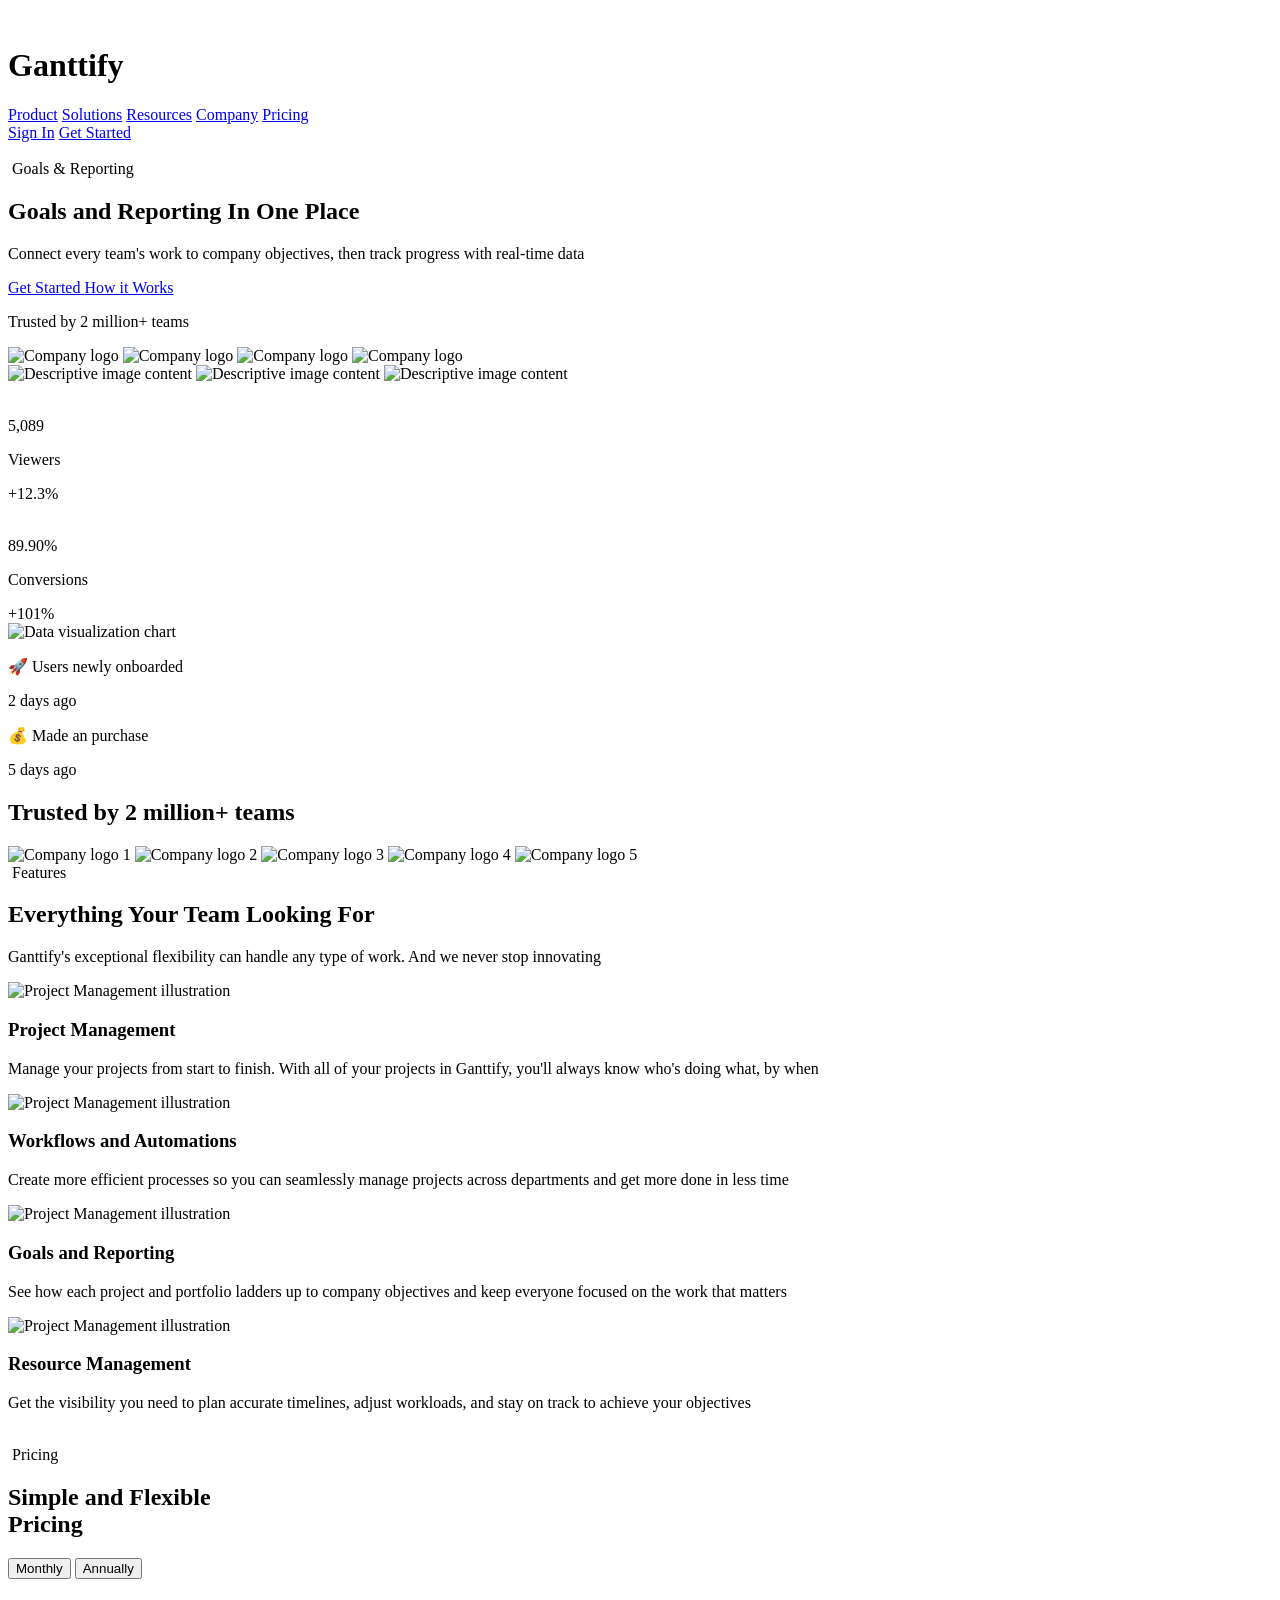
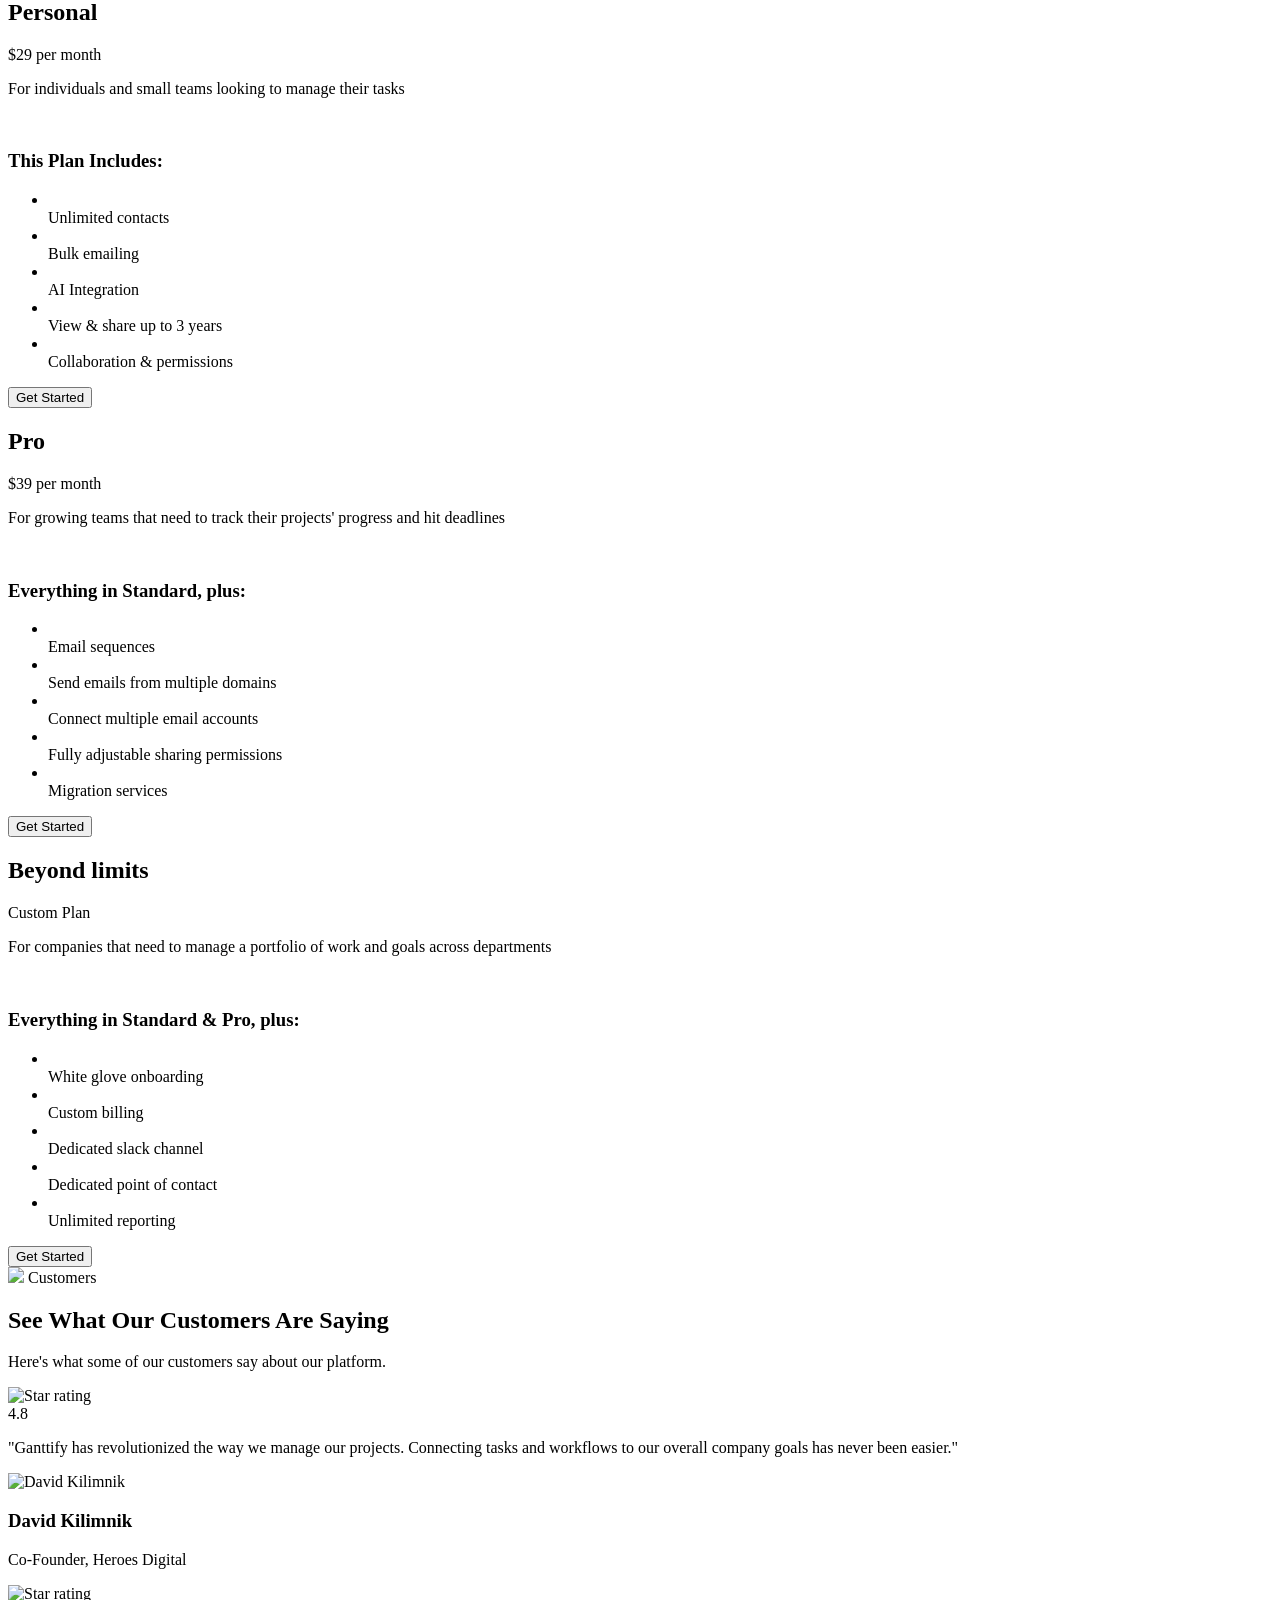
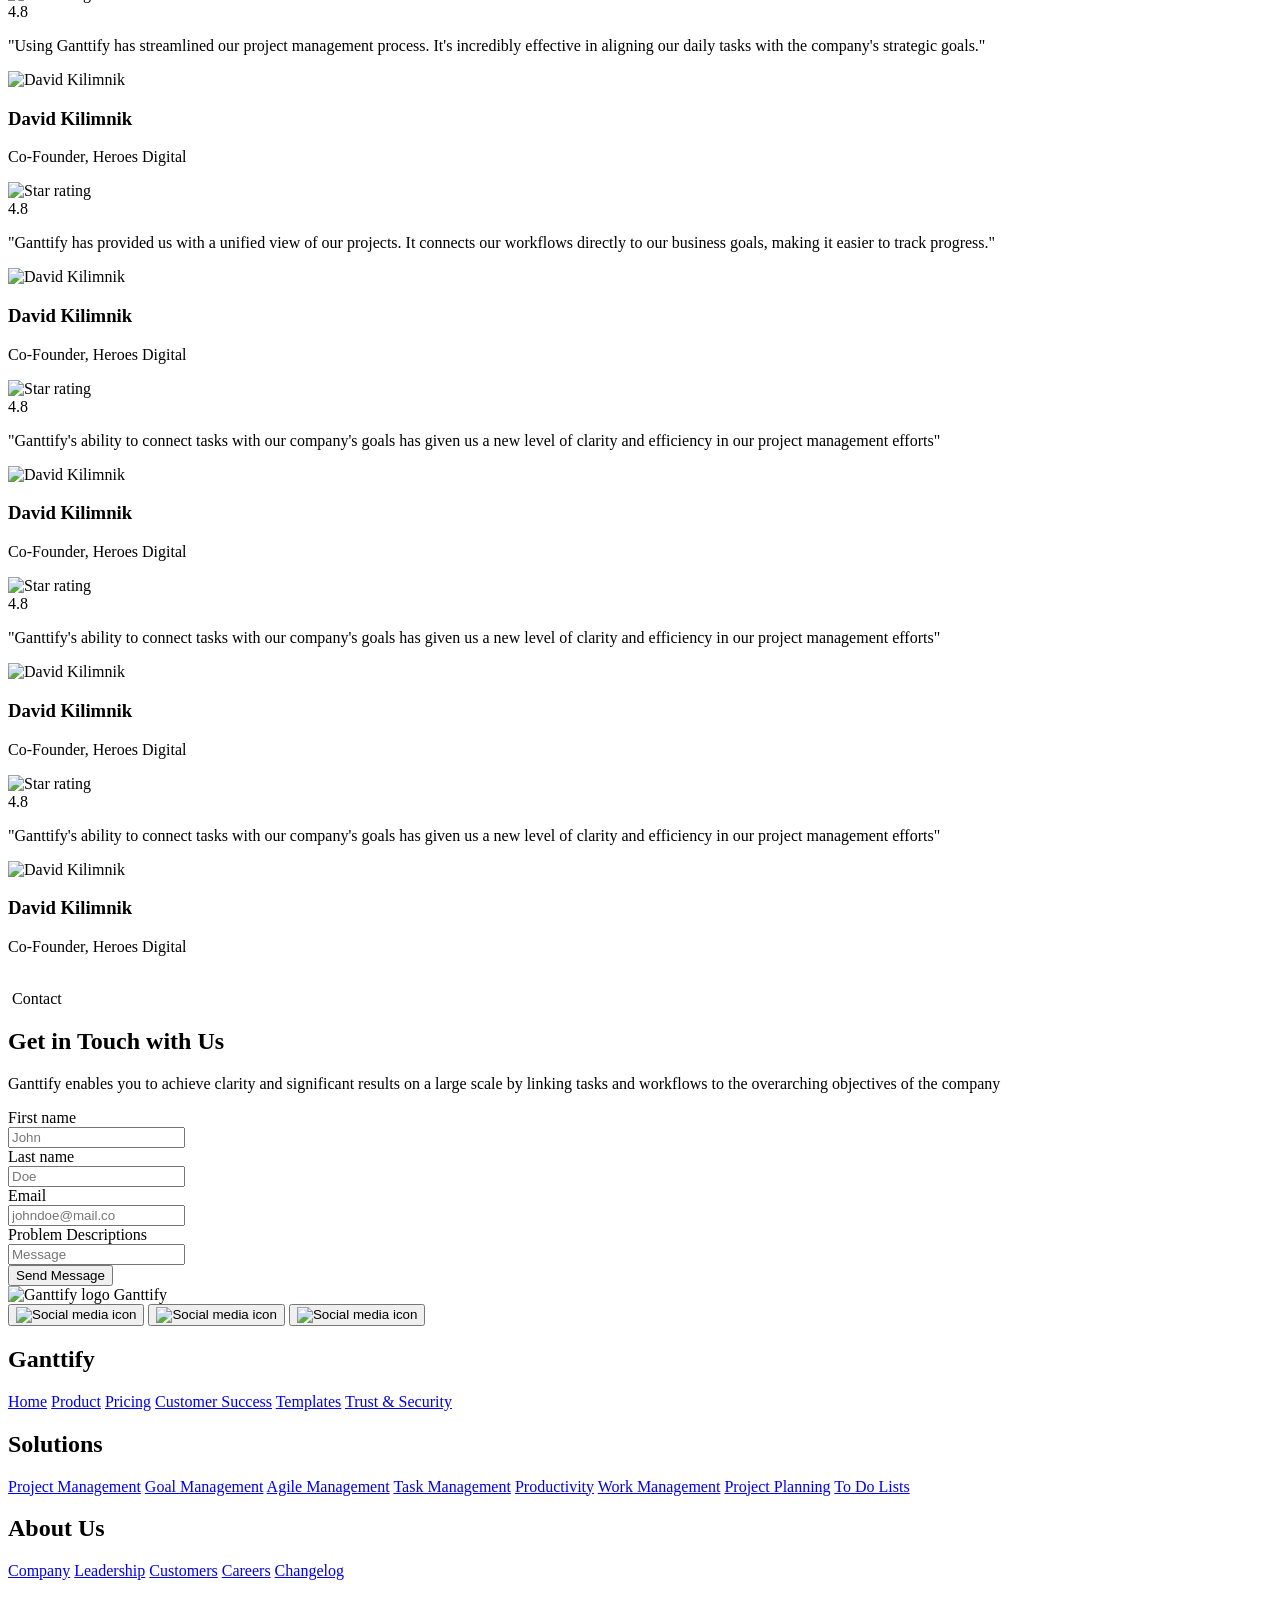
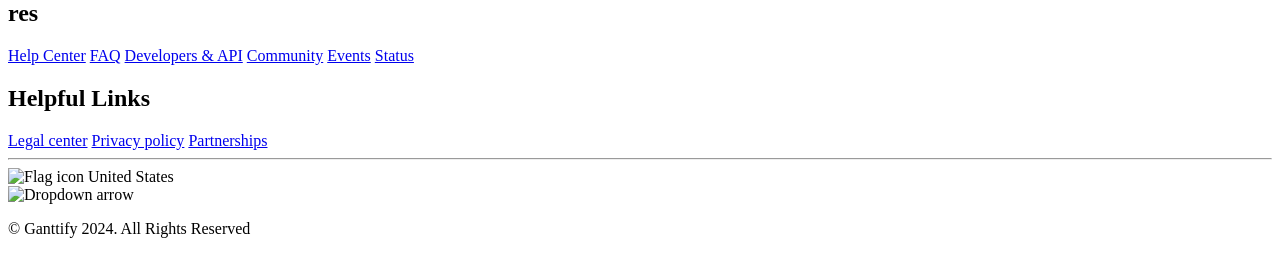
==== commit 917c6dd6: "test" ====
--- a/index copy.html
+++ b/index copy.html
@@ -4,7 +4,7 @@
     <meta charset="UTF-8" />
     <meta name="viewport" content="width=device-width, initial-scale=1.0" />
     <title>Ganttify</title>
-    <link rel="shortcut icon" href="./res/logo.svg" type="image/x-icon">
+    <link rel="shortcut icon" href="./logo.svg" type="image/x-icon">
     <script src="https://cdn.tailwindcss.com"></script>
     <link rel="stylesheet" href="style.css" />
   </head>
@@ -21,7 +21,7 @@
         >
           <img
             
-            src="./res/logo.svg"
+            src="./logo.svg"
             alt=""
             class="object-contain shrink-0 self-stretch my-auto w-7 aspect-square"
           />
@@ -69,7 +69,7 @@
     >
       <img
         
-        src="./res/376a4d2a-1e8d-4672-9b25-d687e78b3564.png"
+        src="./376a4d2a-1e8d-4672-9b25-d687e78b3564.png"
         alt=""
         class="object-contain absolute bottom-0 left-2/4 z-0 -translate-x-2/4 aspect-[1.9] h-[904px] min-w-[240px] translate-y-[0%] w-[1408px] max-md:max-w-full"
       />
@@ -81,7 +81,7 @@
             >
               <img
                 
-                src="./res/crosshair.svg"
+                src="./crosshair.svg"
                 alt=""
                 class="object-contain shrink-0 self-stretch my-auto w-5 aspect-square"
               />
@@ -131,25 +131,25 @@
           >
             <img
               
-              src="./res/mailchimp.svg"
+              src="./mailchimp.svg"
               alt="Company logo"
               class="object-contain shrink-0 self-stretch my-auto aspect-[3.5] w-[119px]"
             />
             <img
               
-              src="./res/medium.svg"
+              src="./medium.svg"
               alt="Company logo"
               class="object-contain shrink-0 self-stretch my-auto aspect-[3.03] w-[103px]"
             />
             <img
               
-              src="./res/microsoft.svg"
+              src="./microsoft.svg"
               alt="Company logo"
               class="object-contain shrink-0 self-stretch my-auto aspect-[3.44] w-[110px]"
             />
             <img
               
-              src="./res/upwork.svg"
+              src="./upwork.svg"
               alt="Company logo"
               class="object-contain shrink-0 self-stretch my-auto aspect-[2.41] w-[82px]"
             />
@@ -162,19 +162,19 @@
         <div class="max-md:max-w-full relative">
           <img
             
-            src="./res/callender.svg"
+            src="./callender.svg"
             class="absolute z-20 tracking-tight leading-relaxed text-center rounded-xl top-[130%] right-[-20%]"
             alt="Descriptive image content"
           />
           <img
             
-            src="./res/notebook.svg"
+            src="./notebook.svg"
             class="absolute z-20 tracking-tight leading-relaxed text-center rounded-xl top-[110%] left-[-15%]"
             alt="Descriptive image content"
           />
           <img
             
-            src="./res/watch.svg"
+            src="./watch.svg"
             class="absolute z-20 tracking-tight leading-relaxed text-center rounded-xl top-[-15%] left-[28%]"
             alt="Descriptive image content"
           />
@@ -190,7 +190,7 @@
                   <div class="flex flex-col items-start">
                     <img
                       
-                      src="./res/eye.svg"
+                      src="./eye.svg"
                       alt=""
                       class="object-cover w-8 ml-[-6px] rounded-md aspect-square"
                     />
@@ -213,7 +213,7 @@
                   <div class="flex flex-col items-start">
                     <img
                       
-                      src="./res/graphLogo.svg"
+                      src="./graphLogo.svg"
                       alt=""
                       class="object-cover w-8 ml-[-6px] rounded-md aspect-square"
                     />
@@ -237,7 +237,7 @@
             >
               <img
                 
-                src="./res/graph.svg"
+                src="./graph.svg"
                 alt="Data visualization chart"
                 class="object-contain grow w-full rounded-xl aspect-[0.97] max-md:mt-7"
               />
@@ -298,31 +298,31 @@
       >
         <img
           
-          src="./res/medium.svg"
+          src="./medium.svg"
           alt="Company logo 1"
           class="object-contain shrink-0 aspect-[3.02] w-[121px]"
         />
         <img
           
-          src="./res/mailchimp.svg"
+          src="./mailchimp.svg"
           alt="Company logo 2"
           class="object-contain shrink-0 aspect-[3.5] w-[140px]"
         />
         <img
           
-          src="./res/evernote.svg"
+          src="./evernote.svg"
           alt="Company logo 3"
           class="object-contain shrink-0 aspect-[3.4] w-[136px]"
         />
         <img
           
-          src="./res/dropbox.svg"
+          src="./dropbox.svg"
           alt="Company logo 4"
           class="object-contain shrink-0 aspect-[3.42] w-[137px]"
         />
         <img
           
-          src="./res/microsoft.svg"
+          src="./microsoft.svg"
           alt="Company logo 5"
           class="object-contain shrink-0 aspect-[3.45] w-[138px]"
         />
@@ -341,7 +341,7 @@
         >
           <img
             
-            src="./res/codepen.svg"
+            src="./codepen.svg"
             alt=""
             class="object-contain shrink-0 self-stretch my-auto w-4 aspect-square"
           />
@@ -366,7 +366,7 @@
           >
             <img
               
-              src="./res/page3img1.svg"
+              src="./page3img1.svg"
               alt="Project Management illustration"
               class="object-contain w-full aspect-[1.96] max-md:max-w-full"
             />
@@ -390,7 +390,7 @@
           >
             <img
               
-              src="./res/page3img2.svg"
+              src="./page3img2.svg"
               alt="Project Management illustration"
               class="object-contain w-full aspect-[1.96] max-md:max-w-full"
             />
@@ -417,7 +417,7 @@
           >
             <img
               
-              src="./res/page3img3.svg"
+              src="./page3img3.svg"
               alt="Project Management illustration"
               class="object-contain w-full aspect-[1.96] max-md:max-w-full"
             />
@@ -439,7 +439,7 @@
             class="flex overflow-hidden flex-col flex-1 shrink p-6 bg-white rounded-3xl basis-0 min-w-[240px] max-md:px-5 max-md:max-w-full"
           >
             <img
-              src="./res/page3img4.svg"
+              src="./page3img4.svg"
               alt="Project Management illustration"
               class="object-contain w-full aspect-[1.96] max-md:max-w-full"
             />
@@ -467,7 +467,7 @@
     >
       <img
         
-        src="./res/pricingBg.svg"
+        src="./pricingBg.svg"
         class="object-contain absolute bottom-0 left-0 z-0 max-w-full aspect-[1.42] h-[989px] w-[1408px]"
         alt=""
       />
@@ -479,7 +479,7 @@
         >
           <img
             
-            src="./res/creditcard.svg"
+            src="./creditcard.svg"
             class="object-contain shrink-0 self-stretch my-auto w-4 aspect-square"
             alt=""
           />
@@ -530,7 +530,7 @@
           </header>
           <img
             
-            src="./res/divider.svg"
+            src="./divider.svg"
             class="object-contain mt-6 w-full"
             alt=""
           />
@@ -545,7 +545,7 @@
                 >
                   <img
                     
-                    src="./res//tick.svg"
+                    src=".//tick.svg"
                     class="object-contain aspect-square w-[11px]"
                     alt=""
                   />
@@ -561,7 +561,7 @@
                 >
                   <img
                     
-                    src="./res//tick.svg"
+                    src=".//tick.svg"
                     class="object-contain aspect-square w-[11px]"
                     alt=""
                   />
@@ -577,7 +577,7 @@
                 >
                   <img
                     
-                    src="./res//tick.svg"
+                    src=".//tick.svg"
                     class="object-contain aspect-square w-[11px]"
                     alt=""
                   />
@@ -593,7 +593,7 @@
                 >
                   <img
                     
-                    src="./res//tick.svg"
+                    src=".//tick.svg"
                     class="object-contain aspect-square w-[11px]"
                     alt=""
                   />
@@ -609,7 +609,7 @@
                 >
                   <img
                     
-                    src="./res//tick.svg"
+                    src=".//tick.svg"
                     class="object-contain aspect-square w-[11px]"
                     alt=""
                   />
@@ -649,7 +649,7 @@
           </header>
           <img
             
-            src="./res/divider.svg"
+            src="./divider.svg"
             class="object-contain mt-6 w-full invert"
             alt=""
           />
@@ -664,7 +664,7 @@
                 >
                   <img
                     
-                    src="./res/tick.svg"
+                    src="./tick.svg"
                     class="object-contain invert opacity-50 aspect-[0.92] w-[11px]"
                     alt=""
                   />
@@ -680,7 +680,7 @@
                 >
                   <img
                     
-                    src="./res/tick.svg"
+                    src="./tick.svg"
                     class="object-contain invert opacity-50 aspect-[0.92] w-[11px]"
                     alt=""
                   />
@@ -696,7 +696,7 @@
                 >
                   <img
                     
-                    src="./res/tick.svg"
+                    src="./tick.svg"
                     class="object-contain invert opacity-50 aspect-[0.92] w-[11px]"
                     alt=""
                   />
@@ -712,7 +712,7 @@
                 >
                   <img
                     
-                    src="./res/tick.svg"
+                    src="./tick.svg"
                     class="object-contain invert opacity-50 aspect-[0.92] w-[11px]"
                     alt=""
                   />
@@ -728,7 +728,7 @@
                 >
                   <img
                     
-                    src="./res/tick.svg"
+                    src="./tick.svg"
                     class="object-contain invert opacity-50 aspect-[0.92] w-[11px]"
                     alt=""
                   />
@@ -771,7 +771,7 @@
           </header>
           <img
             
-            src="./res/divider.svg"
+            src="./divider.svg"
             class="object-contain mt-6 w-full"
             alt=""
           />
@@ -787,7 +787,7 @@
                 >
                   <img
                     
-                    src="./res/tick.svg"
+                    src="./tick.svg"
                     class="object-contain aspect-[0.92] w-[11px]"
                     alt=""
                   />
@@ -803,7 +803,7 @@
                 >
                   <img
                     
-                    src="./res/tick.svg"
+                    src="./tick.svg"
                     class="object-contain aspect-[0.92] w-[11px]"
                     alt=""
                   />
@@ -819,7 +819,7 @@
                 >
                   <img
                     
-                    src="./res/tick.svg"
+                    src="./tick.svg"
                     class="object-contain aspect-[0.92] w-[11px]"
                     alt=""
                   />
@@ -835,7 +835,7 @@
                 >
                   <img
                     
-                    src="./res/tick.svg"
+                    src="./tick.svg"
                     class="object-contain aspect-[0.92] w-[11px]"
                     alt=""
                   />
@@ -851,7 +851,7 @@
                 >
                   <img
                     
-                    src="./res/tick.svg"
+                    src="./tick.svg"
                     class="object-contain aspect-[0.92] w-[11px]"
                     alt=""
                   />
@@ -875,7 +875,7 @@
     <section id="customers" class="flex relative overflow-hidden flex-col self-stretch p-28 bg-white rounded-3xl shadow-sm max-md:px-5 max-md:py-24">
         <header class="flex flex-col justify-center items-center w-full text-gray-500 max-md:max-w-full">
           <div class="flex overflow-hidden gap-1.5 justify-center items-center py-1 pr-2.5 pl-2 text-sm font-medium tracking-tight leading-relaxed text-center whitespace-nowrap bg-white rounded-lg border border-solid shadow-sm border-zinc-200 min-h-[28px]">
-            <img  src="./res/person.svg" />
+            <img  src="./person.svg" />
             <span>Customers</span>
           </div>
           <h2 class="mt-4 text-6xl font-semibold tracking-tighter text-center leading-[70px] text-zinc-950 w-[659px] max-md:max-w-full max-md:text-4xl max-md:leading-[56px]">
@@ -891,11 +891,11 @@
               <div class="flex flex-col w-full">
                 <div class="flex gap-2 items-center w-full">
                   <div class="flex gap-0.5 items-center self-stretch my-auto">
-                    <img  src="./res/star.svg" alt="Star rating" class="object-contain shrink-0 self-stretch my-auto w-5 aspect-square" />
-                    <img  src="./res/star.svg" alt="" class="object-contain shrink-0 self-stretch my-auto w-5 aspect-square" />
-                    <img  src="./res/star.svg" alt="" class="object-contain shrink-0 self-stretch my-auto w-5 aspect-square" />
-                    <img  src="./res/star.svg" alt="" class="object-contain shrink-0 self-stretch my-auto w-5 aspect-square" />
-                    <img  src="./res/star.svg" alt="" class="object-contain shrink-0 self-stretch my-auto w-5 aspect-square" />
+                    <img  src="./star.svg" alt="Star rating" class="object-contain shrink-0 self-stretch my-auto w-5 aspect-square" />
+                    <img  src="./star.svg" alt="" class="object-contain shrink-0 self-stretch my-auto w-5 aspect-square" />
+                    <img  src="./star.svg" alt="" class="object-contain shrink-0 self-stretch my-auto w-5 aspect-square" />
+                    <img  src="./star.svg" alt="" class="object-contain shrink-0 self-stretch my-auto w-5 aspect-square" />
+                    <img  src="./star.svg" alt="" class="object-contain shrink-0 self-stretch my-auto w-5 aspect-square" />
                   </div>
                   <span class="self-stretch my-auto text-base font-medium tracking-tight text-gray-500">
                     4.8
@@ -907,7 +907,7 @@
               </div>
               <footer class="flex gap-3 items-center mt-10 w-full">
                 <img
-                  src="./res/davidPortrait.jpg"
+                  src="./davidPortrait.jpg"
                   alt="David Kilimnik"
                   class="object-cover rounded-full shrink-0 self-stretch my-auto w-11 aspect-square"
                 />
@@ -926,11 +926,11 @@
               <div class="flex flex-col w-full">
                 <div class="flex gap-2 items-center w-full">
                   <div class="flex gap-0.5 items-center self-stretch my-auto">
-                    <img  src="./res/star.svg" alt="Star rating" class="object-contain shrink-0 self-stretch my-auto w-5 aspect-square" />
-                    <img  src="./res/star.svg" alt="" class="object-contain shrink-0 self-stretch my-auto w-5 aspect-square" />
-                    <img  src="./res/star.svg" alt="" class="object-contain shrink-0 self-stretch my-auto w-5 aspect-square" />
-                    <img  src="./res/star.svg" alt="" class="object-contain shrink-0 self-stretch my-auto w-5 aspect-square" />
-                    <img  src="./res/star.svg" alt="" class="object-contain shrink-0 self-stretch my-auto w-5 aspect-square" />
+                    <img  src="./star.svg" alt="Star rating" class="object-contain shrink-0 self-stretch my-auto w-5 aspect-square" />
+                    <img  src="./star.svg" alt="" class="object-contain shrink-0 self-stretch my-auto w-5 aspect-square" />
+                    <img  src="./star.svg" alt="" class="object-contain shrink-0 self-stretch my-auto w-5 aspect-square" />
+                    <img  src="./star.svg" alt="" class="object-contain shrink-0 self-stretch my-auto w-5 aspect-square" />
+                    <img  src="./star.svg" alt="" class="object-contain shrink-0 self-stretch my-auto w-5 aspect-square" />
                   </div>
                   <span class="self-stretch my-auto text-base font-medium tracking-tight text-gray-500">
                     4.8
@@ -942,7 +942,7 @@
               </div>
               <footer class="flex gap-3 items-center mt-10 w-full">
                 <img
-                  src="./res/davidPortrait.jpg"
+                  src="./davidPortrait.jpg"
                   alt="David Kilimnik"
                   class="object-cover rounded-full shrink-0 self-stretch my-auto w-11 aspect-square"
                 />
@@ -960,11 +960,11 @@
               <div class="flex flex-col w-full">
                 <div class="flex gap-2 items-center w-full">
                   <div class="flex gap-0.5 items-center self-stretch my-auto">
-                    <img  src="./res/star.svg" alt="Star rating" class="object-contain shrink-0 self-stretch my-auto w-5 aspect-square" />
-                    <img  src="./res/star.svg" alt="" class="object-contain shrink-0 self-stretch my-auto w-5 aspect-square" />
-                    <img  src="./res/star.svg" alt="" class="object-contain shrink-0 self-stretch my-auto w-5 aspect-square" />
-                    <img  src="./res/star.svg" alt="" class="object-contain shrink-0 self-stretch my-auto w-5 aspect-square" />
-                    <img  src="./res/star.svg" alt="" class="object-contain shrink-0 self-stretch my-auto w-5 aspect-square" />
+                    <img  src="./star.svg" alt="Star rating" class="object-contain shrink-0 self-stretch my-auto w-5 aspect-square" />
+                    <img  src="./star.svg" alt="" class="object-contain shrink-0 self-stretch my-auto w-5 aspect-square" />
+                    <img  src="./star.svg" alt="" class="object-contain shrink-0 self-stretch my-auto w-5 aspect-square" />
+                    <img  src="./star.svg" alt="" class="object-contain shrink-0 self-stretch my-auto w-5 aspect-square" />
+                    <img  src="./star.svg" alt="" class="object-contain shrink-0 self-stretch my-auto w-5 aspect-square" />
                   </div>
                   <span class="self-stretch my-auto text-base font-medium tracking-tight text-gray-500">
                     4.8
@@ -976,7 +976,7 @@
               </div>
               <footer class="flex gap-3 items-center mt-10 w-full">
                 <img
-                  src="./res/davidPortrait.jpg"
+                  src="./davidPortrait.jpg"
                   alt="David Kilimnik"
                   class="object-cover rounded-full shrink-0 self-stretch my-auto w-11 aspect-square"
                 />
@@ -997,11 +997,11 @@
               <div class="flex flex-col w-full">
                 <div class="flex gap-2 items-center w-full">
                   <div class="flex gap-0.5 items-center self-stretch my-auto">
-                    <img  src="./res/star.svg" alt="Star rating" class="object-contain shrink-0 self-stretch my-auto w-5 aspect-square" />
-                    <img  src="./res/star.svg" alt="" class="object-contain shrink-0 self-stretch my-auto w-5 aspect-square" />
-                    <img  src="./res/star.svg" alt="" class="object-contain shrink-0 self-stretch my-auto w-5 aspect-square" />
-                    <img  src="./res/star.svg" alt="" class="object-contain shrink-0 self-stretch my-auto w-5 aspect-square" />
-                    <img  src="./res/star.svg" alt="" class="object-contain shrink-0 self-stretch my-auto w-5 aspect-square" />
+                    <img  src="./star.svg" alt="Star rating" class="object-contain shrink-0 self-stretch my-auto w-5 aspect-square" />
+                    <img  src="./star.svg" alt="" class="object-contain shrink-0 self-stretch my-auto w-5 aspect-square" />
+                    <img  src="./star.svg" alt="" class="object-contain shrink-0 self-stretch my-auto w-5 aspect-square" />
+                    <img  src="./star.svg" alt="" class="object-contain shrink-0 self-stretch my-auto w-5 aspect-square" />
+                    <img  src="./star.svg" alt="" class="object-contain shrink-0 self-stretch my-auto w-5 aspect-square" />
                   </div>
                   <span class="self-stretch my-auto text-base font-medium tracking-tight text-gray-500">
                     4.8
@@ -1013,7 +1013,7 @@
               </div>
               <footer class="flex gap-3 items-center mt-10 w-full">
                <img
-                  src="./res/davidPortrait.jpg"
+                  src="./davidPortrait.jpg"
                   alt="David Kilimnik"
                   class="object-cover rounded-full shrink-0 self-stretch my-auto w-11 aspect-square"
                 />
@@ -1032,11 +1032,11 @@
                 <div class="flex flex-col w-full">
                   <div class="flex gap-2 items-center w-full">
                     <div class="flex gap-0.5 items-center self-stretch my-auto">
-                      <img  src="./res/star.svg" alt="Star rating" class="object-contain shrink-0 self-stretch my-auto w-5 aspect-square" />
-                      <img  src="./res/star.svg" alt="" class="object-contain shrink-0 self-stretch my-auto w-5 aspect-square" />
-                      <img  src="./res/star.svg" alt="" class="object-contain shrink-0 self-stretch my-auto w-5 aspect-square" />
-                      <img  src="./res/star.svg" alt="" class="object-contain shrink-0 self-stretch my-auto w-5 aspect-square" />
-                      <img  src="./res/star.svg" alt="" class="object-contain shrink-0 self-stretch my-auto w-5 aspect-square" />
+                      <img  src="./star.svg" alt="Star rating" class="object-contain shrink-0 self-stretch my-auto w-5 aspect-square" />
+                      <img  src="./star.svg" alt="" class="object-contain shrink-0 self-stretch my-auto w-5 aspect-square" />
+                      <img  src="./star.svg" alt="" class="object-contain shrink-0 self-stretch my-auto w-5 aspect-square" />
+                      <img  src="./star.svg" alt="" class="object-contain shrink-0 self-stretch my-auto w-5 aspect-square" />
+                      <img  src="./star.svg" alt="" class="object-contain shrink-0 self-stretch my-auto w-5 aspect-square" />
                     </div>
                     <span class="self-stretch my-auto text-base font-medium tracking-tight text-gray-500">
                       4.8
@@ -1048,7 +1048,7 @@
                 </div>
                 <footer class="flex gap-3 items-center mt-10 w-full">
                  <img
-                  src="./res/davidPortrait.jpg"
+                  src="./davidPortrait.jpg"
                   alt="David Kilimnik"
                   class="object-cover rounded-full shrink-0 self-stretch my-auto w-11 aspect-square"
                 />
@@ -1067,11 +1067,11 @@
                 <div class="flex flex-col w-full">
                   <div class="flex gap-2 items-center w-full">
                     <div class="flex gap-0.5 items-center self-stretch my-auto">
-                      <img  src="./res/star.svg" alt="Star rating" class="object-contain shrink-0 self-stretch my-auto w-5 aspect-square" />
-                      <img  src="./res/star.svg" alt="" class="object-contain shrink-0 self-stretch my-auto w-5 aspect-square" />
-                      <img  src="./res/star.svg" alt="" class="object-contain shrink-0 self-stretch my-auto w-5 aspect-square" />
-                      <img  src="./res/star.svg" alt="" class="object-contain shrink-0 self-stretch my-auto w-5 aspect-square" />
-                      <img  src="./res/star.svg" alt="" class="object-contain shrink-0 self-stretch my-auto w-5 aspect-square" />
+                      <img  src="./star.svg" alt="Star rating" class="object-contain shrink-0 self-stretch my-auto w-5 aspect-square" />
+                      <img  src="./star.svg" alt="" class="object-contain shrink-0 self-stretch my-auto w-5 aspect-square" />
+                      <img  src="./star.svg" alt="" class="object-contain shrink-0 self-stretch my-auto w-5 aspect-square" />
+                      <img  src="./star.svg" alt="" class="object-contain shrink-0 self-stretch my-auto w-5 aspect-square" />
+                      <img  src="./star.svg" alt="" class="object-contain shrink-0 self-stretch my-auto w-5 aspect-square" />
                     </div>
                     <span class="self-stretch my-auto text-base font-medium tracking-tight text-gray-500">
                       4.8
@@ -1083,7 +1083,7 @@
                 </div>
                 <footer class="flex gap-3 items-center mt-10 w-full">
                  <img
-                  src="./res/davidPortrait.jpg"
+                  src="./davidPortrait.jpg"
                   alt="David Kilimnik"
                   class="object-cover rounded-full shrink-0 self-stretch my-auto w-11 aspect-square"
                 />
@@ -1105,10 +1105,10 @@
 
 
     <section id="contact" class="flex overflow-hidden relative gap-10 justify-between items-start self-stretch p-28 bg-zinc-950 max-md:px-5 max-md:py-24">
-        <img  src="./res/contactpageBg.svg" alt="" class="object-contain absolute right-0 bottom-0 z-0 aspect-[1.84] h-[849px] w-[1440px] max-md:max-w-full" />
+        <img  src="./contactpageBg.svg" alt="" class="object-contain absolute right-0 bottom-0 z-0 aspect-[1.84] h-[849px] w-[1440px] max-md:max-w-full" />
         <div class="flex z-0 flex-col flex-1 shrink text-white basis-16 min-w-[240px] max-md:max-w-full">
           <div class="flex overflow-hidden gap-1.5 justify-center items-center self-start py-1 pr-2.5 pl-2 text-sm font-medium tracking-tight leading-relaxed text-center whitespace-nowrap rounded-lg border border-solid bg-white bg-opacity-10 border-white border-opacity-10 min-h-[28px] shadow-[0px_1px_2px_rgba(13,13,18,0.06)]">
-            <img  src="./res/headphones.svg" alt="" class="object-contain shrink-0 self-stretch my-auto w-4 aspect-square" />
+            <img  src="./headphones.svg" alt="" class="object-contain shrink-0 self-stretch my-auto w-4 aspect-square" />
             <span>Contact</span>
           </div>
           <h2 class="mt-5 text-5xl font-semibold tracking-tighter leading-none max-md:max-w-full max-md:text-4xl">Get in Touch with Us</h2>
@@ -1150,18 +1150,18 @@
       <footer class="flex overflow-hidden flex-col self-stretch pt-20 pr-24 pb-14 pl-28 bg-zinc-950 max-md:px-5">
         <div class="flex flex-wrap gap-10 justify-between items-center w-full max-md:max-w-full">
           <div class="flex gap-1.5 items-center self-stretch my-auto text-xl font-semibold tracking-tight leading-tight text-white whitespace-nowrap">
-            <img  src="./res/logo.svg" alt="Ganttify logo" class="object-contain shrink-0 self-stretch my-auto w-7 aspect-square" />
+            <img  src="./logo.svg" alt="Ganttify logo" class="object-contain shrink-0 self-stretch my-auto w-7 aspect-square" />
             <span>Ganttify</span>
           </div>
           <nav class="flex gap-2 items-center self-stretch my-auto">
             <button class="flex gap-2 justify-center items-center self-stretch px-3 my-auto w-10 h-10 rounded-xl border border-gray-800 border-solid bg-zinc-950 min-h-[40px]">
-              <img  src="./res/xLogo.svg" alt="Social media icon" class="object-contain self-stretch my-auto aspect-square w-[18px]" />
+              <img  src="./xLogo.svg" alt="Social media icon" class="object-contain self-stretch my-auto aspect-square w-[18px]" />
             </button>
             <button class="flex gap-2 justify-center items-center self-stretch px-2.5 my-auto w-10 h-10 rounded-xl border border-gray-800 border-solid bg-zinc-950 min-h-[40px]">
-              <img  src="./res/facebookLogo.svg" alt="Social media icon" class="object-contain self-stretch my-auto aspect-square w-[22px]" />
+              <img  src="./facebookLogo.svg" alt="Social media icon" class="object-contain self-stretch my-auto aspect-square w-[22px]" />
             </button>
             <button class="flex gap-2 justify-center items-center self-stretch px-2.5 my-auto w-10 h-10 rounded-xl border border-gray-800 border-solid bg-zinc-950 min-h-[40px]">
-              <img  src="./res/instalogo.svg" alt="Social media icon" class="object-contain self-stretch my-auto aspect-square w-[22px]" />
+              <img  src="./instalogo.svg" alt="Social media icon" class="object-contain self-stretch my-auto aspect-square w-[22px]" />
             </button>
           </nav>
         </div>
@@ -1214,10 +1214,10 @@
         <div class="flex flex-wrap gap-10 justify-between items-center mt-14 w-full text-base font-medium tracking-tight max-md:mt-10 max-md:max-w-full">
           <div class="flex overflow-hidden gap-3 items-center self-stretch px-2.5 py-2 my-auto text-white bg-gray-900 rounded-xl border border-gray-800 border-solid shadow">
             <div class="flex gap-2 items-center self-stretch my-auto">
-              <img  src="./res/usFlag.svg" alt="Flag icon" class="object-contain shrink-0 self-stretch my-auto w-5 aspect-square" />
+              <img  src="./usFlag.svg" alt="Flag icon" class="object-contain shrink-0 self-stretch my-auto w-5 aspect-square" />
               <span>United States</span>
             </div>
-            <img  src="./res/downArrow.svg" alt="Dropdown arrow" class="object-contain shrink-0 self-stretch my-auto w-4 aspect-square" />
+            <img  src="./downArrow.svg" alt="Dropdown arrow" class="object-contain shrink-0 self-stretch my-auto w-4 aspect-square" />
           </div>
           <p class="self-stretch my-auto text-gray-500">© Ganttify 2024. All Rights Reserved</p>
         </div>
@@ -1236,7 +1236,7 @@
         >
           <div class="flex gap-2 items-center self-stretch my-auto">
             <img
-              src="./res/logo.svg"
+              src="./logo.svg"
               alt="Ganttify logo"
               class="object-contain my-auto w-7 aspect-square"
             />
@@ -1246,7 +1246,7 @@
             aria-label="Menu"
             class="object-contain shrink-0 self-stretch my-auto w-6 aspect-square"
           >
-            <img src="./res/menu-icon.svg" alt="" class="w-full h-full" />
+            <img src="./menu-icon.svg" alt="" class="w-full h-full" />
           </button>
         </header>
   
@@ -1260,7 +1260,7 @@
                   class="flex overflow-hidden gap-2 justify-center items-center self-start py-1.5 pr-3 pl-2 text-sm tracking-tight leading-relaxed text-center rounded-xl border border-solid bg-white bg-opacity-10 border-white border-opacity-10 min-h-[32px]"
                 >
                   <img
-                    src="./res/crosshair.svg"
+                    src="./crosshair.svg"
                     alt=""
                     class="object-contain shrink-0 self-stretch my-auto w-5 aspect-square"
                   />
@@ -1301,17 +1301,17 @@
                 class="flex gap-9 justify-between items-center grayscale mt-4 w-full"
               >
                 <img
-                  src="./res/mailchimp.svg"
+                  src="./mailchimp.svg"
                   alt="Trusted company logo"
                   class="object-contain shrink-0 self-stretch my-auto aspect-[3.5] w-[91px]"
                 />
                 <img
-                  src="./res/medium.svg"
+                  src="./medium.svg"
                   alt="Trusted company logo"
                   class="object-contain shrink-0 self-stretch my-auto aspect-[3.04] w-[79px]"
                 />
                 <img
-                  src="./res/microsoft.svg"
+                  src="./microsoft.svg"
                   alt="Trusted company logo"
                   class="object-contain shrink-0 self-stretch my-auto aspect-[3.5] w-[84px]"
                 />
@@ -1319,7 +1319,7 @@
             </div>
           </div>
           <div class="flex flex-col flex-1 mt-10 w-full">
-            <img src="./res/hero-illustration.svg" alt="" />
+            <img src="./hero-illustration.svg" alt="" />
           </div>
         </section>
   
@@ -1336,17 +1336,17 @@
               class="flex gap-8 justify-between items-start max-w-full w-[327px]"
             >
               <img
-                src="./res/medium.svg"
+                src="./medium.svg"
                 alt="Trusted company logo"
                 class="object-contain shrink-0 w-20 aspect-[2.96]"
               />
               <img
-                src="./res/mailchimp.svg"
+                src="./mailchimp.svg"
                 alt="Trusted company logo"
                 class="object-contain shrink-0 aspect-[3.45] w-[93px]"
               />
               <img
-                src="./res/evernote.svg"
+                src="./evernote.svg"
                 alt="Trusted company logo"
                 class="object-contain shrink-0 aspect-[3.33] w-[90px]"
               />
@@ -1355,12 +1355,12 @@
               class="flex gap-10 justify-between items-start mt-4 max-w-full w-[235px]"
             >
               <img
-                src="./res/dropbox.svg"
+                src="./dropbox.svg"
                 alt="Trusted company logo"
                 class="object-contain shrink-0 aspect-[3.42] w-[89px]"
               />
               <img
-                src="./res/microsoft.svg"
+                src="./microsoft.svg"
                 alt="Trusted company logo"
                 class="object-contain shrink-0 aspect-[3.46] w-[90px]"
               />
@@ -1376,7 +1376,7 @@
               class="flex overflow-hidden gap-1.5 justify-center items-center self-start py-1 pr-2.5 pl-2 text-sm font-medium tracking-tight leading-relaxed text-center whitespace-nowrap bg-white rounded-lg border border-solid shadow-sm border-zinc-200 min-h-[28px]"
             >
               <img
-                src="./res/codepen.svg"
+                src="./codepen.svg"
                 alt=""
                 class="object-contain shrink-0 self-stretch my-auto w-4 aspect-square"
               />
@@ -1395,7 +1395,7 @@
           <div class="flex flex-col mt-10 w-full">
             <article class="flex overflow-hidden flex-col w-full min-h-[354px]">
               <img
-                src="./res/page3img1.svg"
+                src="./page3img1.svg"
                 alt="Project Management illustration"
                 class="object-contain w-full aspect-[1.56]"
               />
@@ -1404,7 +1404,7 @@
                   class="flex gap-3 items-center w-full text-2xl font-semibold tracking-tighter leading-tight text-zinc-950"
                 >
                   <img
-                    src="./res/trello.svg"
+                    src="./trello.svg"
                     alt=""
                     class="object-contain shrink-0 self-stretch my-auto w-6 aspect-square"
                   />
@@ -1423,7 +1423,7 @@
               class="flex overflow-hidden flex-col mt-6 w-full min-h-[381px]"
             >
               <img
-                src="./res/page3img2.svg"
+                src="./page3img2.svg"
                 alt="Project Management illustration"
                 class="object-contain w-full aspect-[1.56]"
               />
@@ -1432,7 +1432,7 @@
                   class="flex gap-3 items-center w-full text-2xl font-semibold tracking-tighter leading-tight text-zinc-950"
                 >
                   <img
-                    src="./res/git-pull.svg"
+                    src="./git-pull.svg"
                     alt=""
                     class="object-contain shrink-0 self-stretch my-auto w-6 aspect-square"
                   />
@@ -1453,7 +1453,7 @@
                 class="flex overflow-hidden flex-col justify-center w-full rounded-2xl border-gray-100 border-solid bg-slate-50 border-[0.572px]"
               >
                 <img
-                  src="./res/page3img3.svg"
+                  src="./page3img3.svg"
                   alt="Project Management illustration"
                   class="object-contain w-full aspect-[1.56]"
                 />
@@ -1463,7 +1463,7 @@
                   class="flex gap-3 items-center w-full text-2xl font-semibold tracking-tighter leading-tight text-zinc-950"
                 >
                   <img
-                    src="./res/crosshair.svg"
+                    src="./crosshair.svg"
                     alt=""
                     class="object-contain invert shrink-0 self-stretch my-auto w-6 aspect-square"
                   />
@@ -1481,7 +1481,7 @@
               class="flex overflow-hidden flex-col mt-6 w-full min-h-[354px]"
             >
               <img
-                src="./res/page3img4.svg"
+                src="./page3img4.svg"
                 alt="Project Management illustration"
                 class="object-contain w-full aspect-[1.56]"
               />
@@ -1490,7 +1490,7 @@
                   class="flex gap-3 items-center w-full text-2xl font-semibold tracking-tighter leading-tight text-zinc-950"
                 >
                   <img
-                    src="./res/archive.svg"
+                    src="./archive.svg"
                     alt=""
                     class="object-contain shrink-0 self-stretch my-auto w-6 aspect-square"
                   />
@@ -1517,7 +1517,7 @@
               class="flex overflow-hidden gap-1.5 justify-center items-center self-start py-1 pr-2.5 pl-2 text-center text-white whitespace-nowrap rounded-lg border border-solid bg-white bg-opacity-10 border-white border-opacity-10 min-h-[28px] shadow-[0px_1px_2px_rgba(13,13,18,0.06)]"
             >
               <img
-                src="./res/creditcard.svg"
+                src="./creditcard.svg"
                 alt=""
                 class="object-contain shrink-0 self-stretch my-auto w-4 aspect-square"
               />
@@ -1564,7 +1564,7 @@
                 </div>
               </header>
               <img
-                src="./res/divider.svg"
+                src="./divider.svg"
                 alt=""
                 class="object-contain mt-6 w-full"
               />
@@ -1577,7 +1577,7 @@
                     <div
                       class="flex overflow-hidden flex-col justify-center items-center self-stretch my-auto w-4 h-4 bg-white bg-opacity-10 min-h-[16px] rounded-[800px]"
                     >
-                      <img src="./res/tick.svg" alt="" class="object-contain" />
+                      <img src="./tick.svg" alt="" class="object-contain" />
                     </div>
                     <span
                       class="flex-1 shrink self-stretch my-auto text-base tracking-tight basis-0 text-white text-opacity-50"
@@ -1588,7 +1588,7 @@
                     <div
                       class="flex overflow-hidden flex-col justify-center items-center self-stretch my-auto w-4 h-4 bg-white bg-opacity-10 min-h-[16px] rounded-[800px]"
                     >
-                      <img src="./res/tick.svg" alt="" class="object-contain" />
+                      <img src="./tick.svg" alt="" class="object-contain" />
                     </div>
                     <span
                       class="flex-1 shrink self-stretch my-auto text-base tracking-tight basis-0 text-white text-opacity-50"
@@ -1599,7 +1599,7 @@
                     <div
                       class="flex overflow-hidden flex-col justify-center items-center self-stretch my-auto w-4 h-4 bg-white bg-opacity-10 min-h-[16px] rounded-[800px]"
                     >
-                      <img src="./res/tick.svg" alt="" class="object-contain" />
+                      <img src="./tick.svg" alt="" class="object-contain" />
                     </div>
                     <span
                       class="flex-1 shrink self-stretch my-auto text-base tracking-tight basis-0 text-white text-opacity-50"
@@ -1610,7 +1610,7 @@
                     <div
                       class="flex overflow-hidden flex-col justify-center items-center self-stretch my-auto w-4 h-4 bg-white bg-opacity-10 min-h-[16px] rounded-[800px]"
                     >
-                      <img src="./res/tick.svg" alt="" class="object-contain" />
+                      <img src="./tick.svg" alt="" class="object-contain" />
                     </div>
                     <span
                       class="flex-1 shrink self-stretch my-auto text-base tracking-tight basis-0 text-white text-opacity-50"
@@ -1621,7 +1621,7 @@
                     <div
                       class="flex overflow-hidden flex-col justify-center items-center self-stretch my-auto w-4 h-4 bg-white bg-opacity-10 min-h-[16px] rounded-[800px]"
                     >
-                      <img src="./res/tick.svg" alt="" class="object-contain" />
+                      <img src="./tick.svg" alt="" class="object-contain" />
                     </div>
                     <span
                       class="flex-1 shrink self-stretch my-auto text-base tracking-tight basis-0 text-white text-opacity-50"
@@ -1657,7 +1657,7 @@
                 </div>
               </header>
               <img
-                src="./res/divider.svg"
+                src="./divider.svg"
                 alt=""
                 class="object-contain mt-6 w-full invert"
               />
@@ -1671,7 +1671,7 @@
                       class="flex overflow-hidden flex-col justify-center items-center self-stretch my-auto w-4 h-4 bg-gray-100 min-h-[16px] rounded-[800px]"
                     >
                       <img
-                        src="./res/tick.svg"
+                        src="./tick.svg"
                         alt=""
                         class="object-contain invert opacity-50"
                       />
@@ -1686,7 +1686,7 @@
                       class="flex overflow-hidden flex-col justify-center items-center self-stretch my-auto w-4 h-4 bg-gray-100 min-h-[16px] rounded-[800px]"
                     >
                       <img
-                        src="./res/tick.svg"
+                        src="./tick.svg"
                         alt=""
                         class="object-contain invert opacity-50"
                       />
@@ -1701,7 +1701,7 @@
                       class="flex overflow-hidden flex-col justify-center items-center self-stretch my-auto w-4 h-4 bg-gray-100 min-h-[16px] rounded-[800px]"
                     >
                       <img
-                        src="./res/tick.svg"
+                        src="./tick.svg"
                         alt=""
                         class="object-contain invert opacity-50"
                       />
@@ -1716,7 +1716,7 @@
                       class="flex overflow-hidden flex-col justify-center items-center self-stretch my-auto w-4 h-4 bg-gray-100 min-h-[16px] rounded-[800px]"
                     >
                       <img
-                        src="./res/tick.svg"
+                        src="./tick.svg"
                         alt=""
                         class="object-contain invert opacity-50"
                       />
@@ -1731,7 +1731,7 @@
                       class="flex overflow-hidden flex-col justify-center items-center self-stretch my-auto w-4 h-4 bg-gray-100 min-h-[16px] rounded-[800px]"
                     >
                       <img
-                        src="./res/tick.svg"
+                        src="./tick.svg"
                         alt=""
                         class="object-contain invert opacity-50"
                       />
@@ -1773,7 +1773,7 @@
                 </div>
               </header>
               <img
-                src="./res/divider.svg"
+                src="./divider.svg"
                 alt=""
                 class="object-contain mt-6 w-full"
               />
@@ -1786,7 +1786,7 @@
                     <div
                       class="flex overflow-hidden flex-col justify-center items-center self-stretch my-auto w-4 h-4 bg-white bg-opacity-10 min-h-[16px] rounded-[800px]"
                     >
-                      <img src="./res/tick.svg" alt="" class="object-contain" />
+                      <img src="./tick.svg" alt="" class="object-contain" />
                     </div>
                     <span
                       class="flex-1 shrink self-stretch my-auto text-base tracking-tight basis-0 text-white text-opacity-50"
@@ -1797,7 +1797,7 @@
                     <div
                       class="flex overflow-hidden flex-col justify-center items-center self-stretch my-auto w-4 h-4 bg-white bg-opacity-10 min-h-[16px] rounded-[800px]"
                     >
-                      <img src="./res/tick.svg" alt="" class="object-contain" />
+                      <img src="./tick.svg" alt="" class="object-contain" />
                     </div>
                     <span
                       class="flex-1 shrink self-stretch my-auto text-base tracking-tight basis-0 text-white text-opacity-50"
@@ -1808,7 +1808,7 @@
                     <div
                       class="flex overflow-hidden flex-col justify-center items-center self-stretch my-auto w-4 h-4 bg-white bg-opacity-10 min-h-[16px] rounded-[800px]"
                     >
-                      <img src="./res/tick.svg" alt="" class="object-contain" />
+                      <img src="./tick.svg" alt="" class="object-contain" />
                     </div>
                     <span
                       class="flex-1 shrink self-stretch my-auto text-base tracking-tight basis-0 text-white text-opacity-50"
@@ -1819,7 +1819,7 @@
                     <div
                       class="flex overflow-hidden flex-col justify-center items-center self-stretch my-auto w-4 h-4 bg-white bg-opacity-10 min-h-[16px] rounded-[800px]"
                     >
-                      <img src="./res/tick.svg" alt="" class="object-contain" />
+                      <img src="./tick.svg" alt="" class="object-contain" />
                     </div>
                     <span
                       class="flex-1 shrink self-stretch my-auto text-base tracking-tight basis-0 text-white text-opacity-50"
@@ -1830,7 +1830,7 @@
                     <div
                       class="flex overflow-hidden flex-col justify-center items-center self-stretch my-auto w-4 h-4 bg-white bg-opacity-10 min-h-[16px] rounded-[800px]"
                     >
-                      <img src="./res/tick.svg" alt="" class="object-contain" />
+                      <img src="./tick.svg" alt="" class="object-contain" />
                     </div>
                     <span
                       class="flex-1 shrink self-stretch my-auto text-base tracking-tight basis-0 text-white text-opacity-50"
@@ -1858,7 +1858,7 @@
               class="flex overflow-hidden gap-1.5 justify-center items-center self-center py-1 pr-2.5 pl-2 text-sm font-medium tracking-tight leading-relaxed whitespace-nowrap bg-white rounded-lg border border-solid shadow-sm border-zinc-200 min-h-[28px]"
             >
               <img
-                src="./res/person.svg"
+                src="./person.svg"
                 alt=""
                 class="object-contain shrink-0 self-stretch my-auto w-4 aspect-square"
               />
@@ -1881,27 +1881,27 @@
                 <div class="flex gap-2 items-center w-full">
                   <div class="flex gap-0.5 items-center self-stretch my-auto">
                     <img
-                      src="./res/star.svg"
+                      src="./star.svg"
                       alt="Star rating"
                       class="object-contain shrink-0 self-stretch my-auto w-5 aspect-square"
                     />
                     <img
-                      src="./res/star.svg"
+                      src="./star.svg"
                       alt=""
                       class="object-contain shrink-0 self-stretch my-auto w-5 aspect-square"
                     />
                     <img
-                      src="./res/star.svg"
+                      src="./star.svg"
                       alt=""
                       class="object-contain shrink-0 self-stretch my-auto w-5 aspect-square"
                     />
                     <img
-                      src="./res/star.svg"
+                      src="./star.svg"
                       alt=""
                       class="object-contain shrink-0 self-stretch my-auto w-5 aspect-square"
                     />
                     <img
-                      src="./res/star.svg"
+                      src="./star.svg"
                       alt=""
                       class="object-contain shrink-0 self-stretch my-auto w-5 aspect-square"
                     />
@@ -1921,7 +1921,7 @@
               </div>
               <footer class="flex gap-3 items-center mt-10 w-full">
                 <img
-                  src="./res/davidPortrait.jpg"
+                  src="./davidPortrait.jpg"
                   alt="David Kilimnik"
                   class="object-cover rounded-full shrink-0 self-stretch my-auto w-11 aspect-square"
                 />
@@ -1944,27 +1944,27 @@
                 <div class="flex gap-2 items-center w-full">
                   <div class="flex gap-0.5 items-center self-stretch my-auto">
                     <img
-                      src="./res/star.svg"
+                      src="./star.svg"
                       alt="Star rating"
                       class="object-contain shrink-0 self-stretch my-auto w-5 aspect-square"
                     />
                     <img
-                      src="./res/star.svg"
+                      src="./star.svg"
                       alt=""
                       class="object-contain shrink-0 self-stretch my-auto w-5 aspect-square"
                     />
                     <img
-                      src="./res/star.svg"
+                      src="./star.svg"
                       alt=""
                       class="object-contain shrink-0 self-stretch my-auto w-5 aspect-square"
                     />
                     <img
-                      src="./res/star.svg"
+                      src="./star.svg"
                       alt=""
                       class="object-contain shrink-0 self-stretch my-auto w-5 aspect-square"
                     />
                     <img
-                      src="./res/star.svg"
+                      src="./star.svg"
                       alt=""
                       class="object-contain shrink-0 self-stretch my-auto w-5 aspect-square"
                     />
@@ -1984,7 +1984,7 @@
               </div>
               <footer class="flex gap-3 items-center mt-10 w-full">
                 <img
-                  src="./res/davidPortrait.jpg"
+                  src="./davidPortrait.jpg"
                   alt="David Kilimnik"
                   class="object-cover rounded-full shrink-0 self-stretch my-auto w-11 aspect-square"
                 />
@@ -2007,27 +2007,27 @@
                 <div class="flex gap-2 items-center w-full">
                   <div class="flex gap-0.5 items-center self-stretch my-auto">
                     <img
-                      src="./res/star.svg"
+                      src="./star.svg"
                       alt="Star rating"
                       class="object-contain shrink-0 self-stretch my-auto w-5 aspect-square"
                     />
                     <img
-                      src="./res/star.svg"
+                      src="./star.svg"
                       alt=""
                       class="object-contain shrink-0 self-stretch my-auto w-5 aspect-square"
                     />
                     <img
-                      src="./res/star.svg"
+                      src="./star.svg"
                       alt=""
                       class="object-contain shrink-0 self-stretch my-auto w-5 aspect-square"
                     />
                     <img
-                      src="./res/star.svg"
+                      src="./star.svg"
                       alt=""
                       class="object-contain shrink-0 self-stretch my-auto w-5 aspect-square"
                     />
                     <img
-                      src="./res/star.svg"
+                      src="./star.svg"
                       alt=""
                       class="object-contain shrink-0 self-stretch my-auto w-5 aspect-square"
                     />
@@ -2047,7 +2047,7 @@
               </div>
               <footer class="flex gap-3 items-center mt-10 w-full">
                 <img
-                  src="./res/davidPortrait.jpg"
+                  src="./davidPortrait.jpg"
                   alt="David Kilimnik"
                   class="object-cover rounded-full shrink-0 self-stretch my-auto w-11 aspect-square"
                 />
@@ -2071,7 +2071,7 @@
           class="flex overflow-hidden relative flex-col px-4 py-10 mt-2 w-full rounded-3xl bg-zinc-950"
         >
           <img
-            src="./res/contactBG.png"
+            src="./contactBG.png"
             alt=""
             class="object-cover absolute opacity-70 right-0 bottom-0 z-0 max-w-full aspect-[0.66] h-full w-full"
           />
@@ -2114,7 +2114,7 @@
               class="flex gap-1.5 items-center text-xl font-semibold tracking-tight leading-tight text-white whitespace-nowrap"
             >
               <img
-                src="./res/logo.svg"
+                src="./logo.svg"
                 alt="Ganttify logo"
                 class="object-contain invert my-auto w-7 aspect-square"
               />
@@ -2127,7 +2127,7 @@
                 class="flex gap-2 justify-center items-center self-stretch px-3 my-auto w-10 h-10 rounded-xl border border-gray-800 border-solid bg-zinc-950 min-h-[40px]"
               >
                 <img
-                  src="./res/xLogo.svg"
+                  src="./xLogo.svg"
                   alt=""
                   class="object-contain self-stretch my-auto aspect-square w-[18px]"
                 />
@@ -2139,7 +2139,7 @@
                 class="flex gap-2 justify-center items-center self-stretch px-2.5 my-auto w-10 h-10 rounded-xl border border-gray-800 border-solid bg-zinc-950 min-h-[40px]"
               >
                 <img
-                  src="./res/facebookLogo.svg"
+                  src="./facebookLogo.svg"
                   alt=""
                   class="object-contain self-stretch my-auto aspect-square w-[22px]"
                 />
@@ -2150,7 +2150,7 @@
                 class="flex gap-2 justify-center items-center self-stretch px-2.5 my-auto w-10 h-10 rounded-xl border border-gray-800 border-solid bg-zinc-950 min-h-[40px]"
               >
                 <img
-                  src="./res/instalogo.svg"
+                  src="./instalogo.svg"
                   alt=""
                   class="object-contain self-stretch my-auto aspect-square w-[22px]"
                 />
@@ -2229,7 +2229,7 @@
                 class="flex flex-1 shrink gap-2 items-center self-stretch my-auto basis-0 min-w-[240px]"
               >
                 <img
-                  src="./res/usFlag.svg"
+                  src="./usFlag.svg"
                   class="object-contain shrink-0 self-stretch my-auto w-5 aspect-square"
                 />
                 <span class="flex-1 shrink self-stretch my-auto basis-0"
@@ -2238,7 +2238,7 @@
               </div>
               <button aria-label="Change country" class="focus:outline-none">
                 <img
-                  src="./res/downarrow.svg"
+                  src="./downarrow.svg"
                   alt=""
                   class="object-contain shrink-0 self-stretch my-auto w-4 aspect-square"
                 />
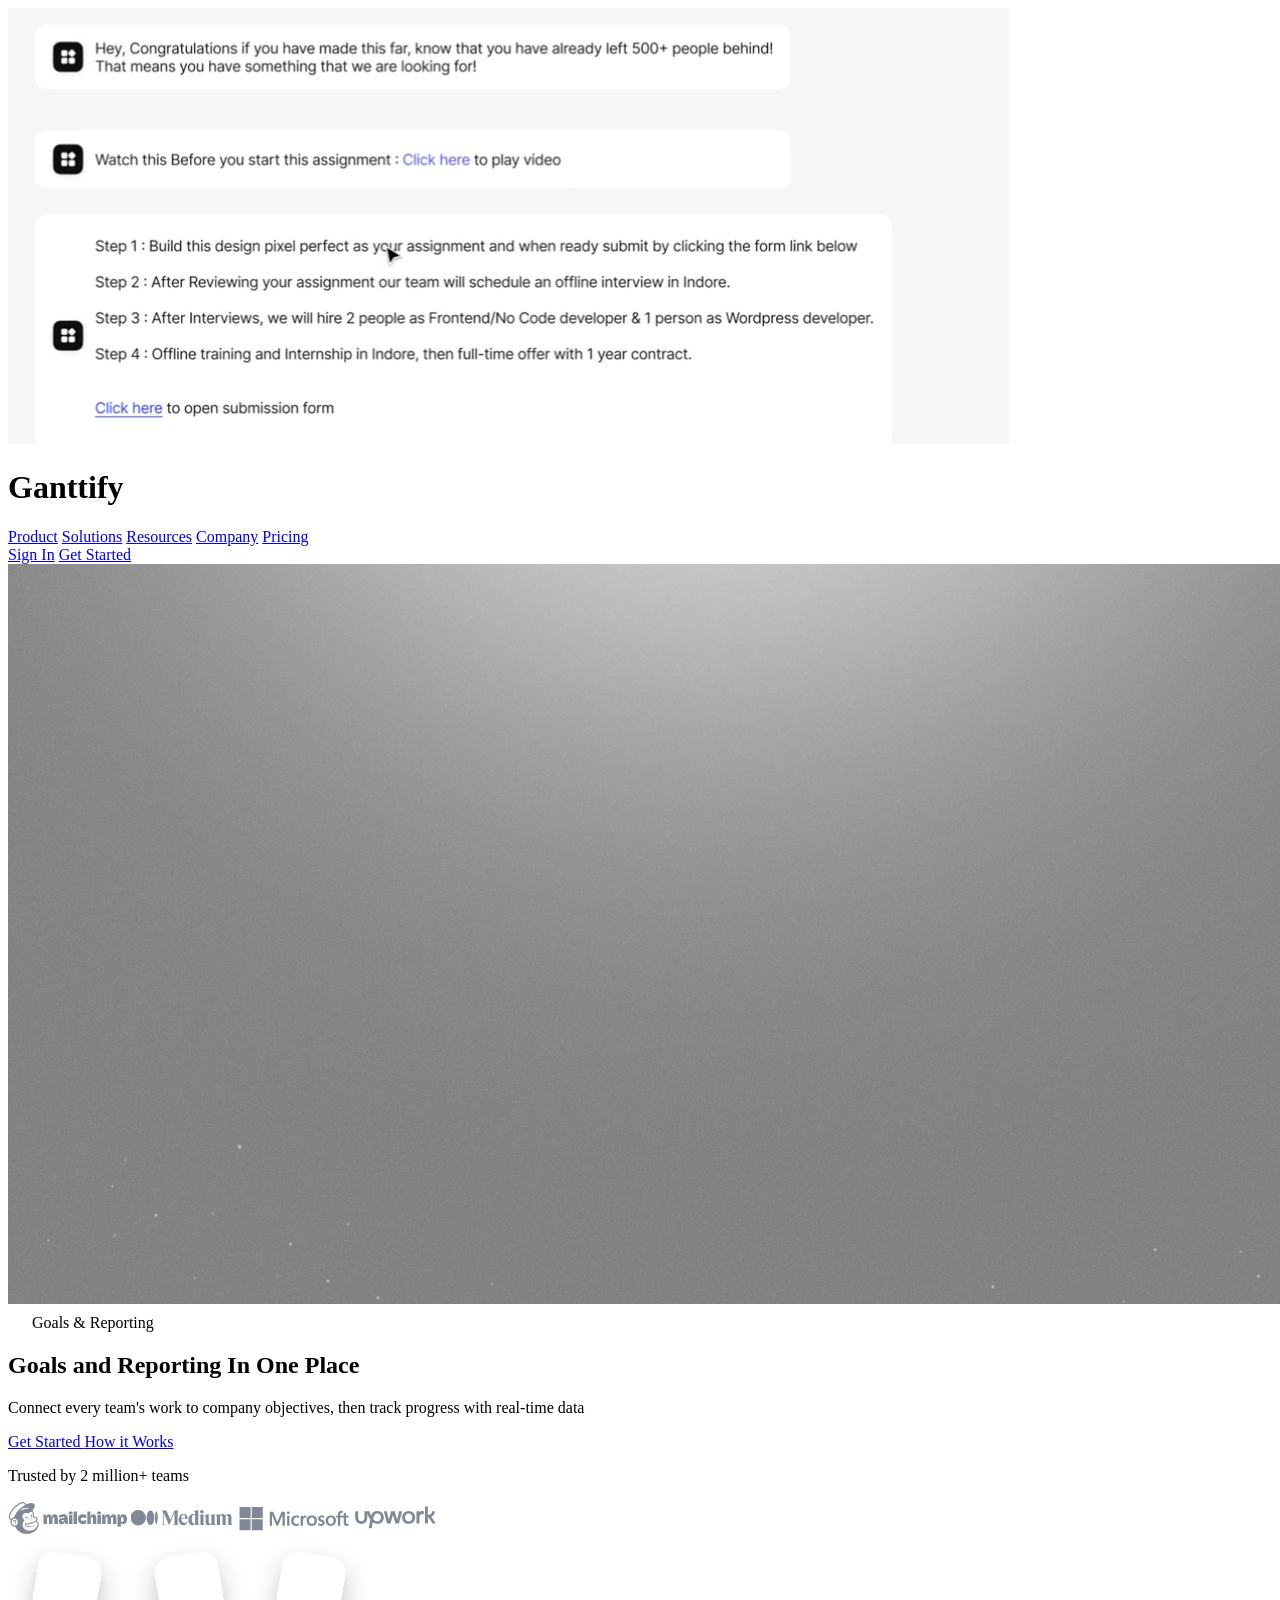
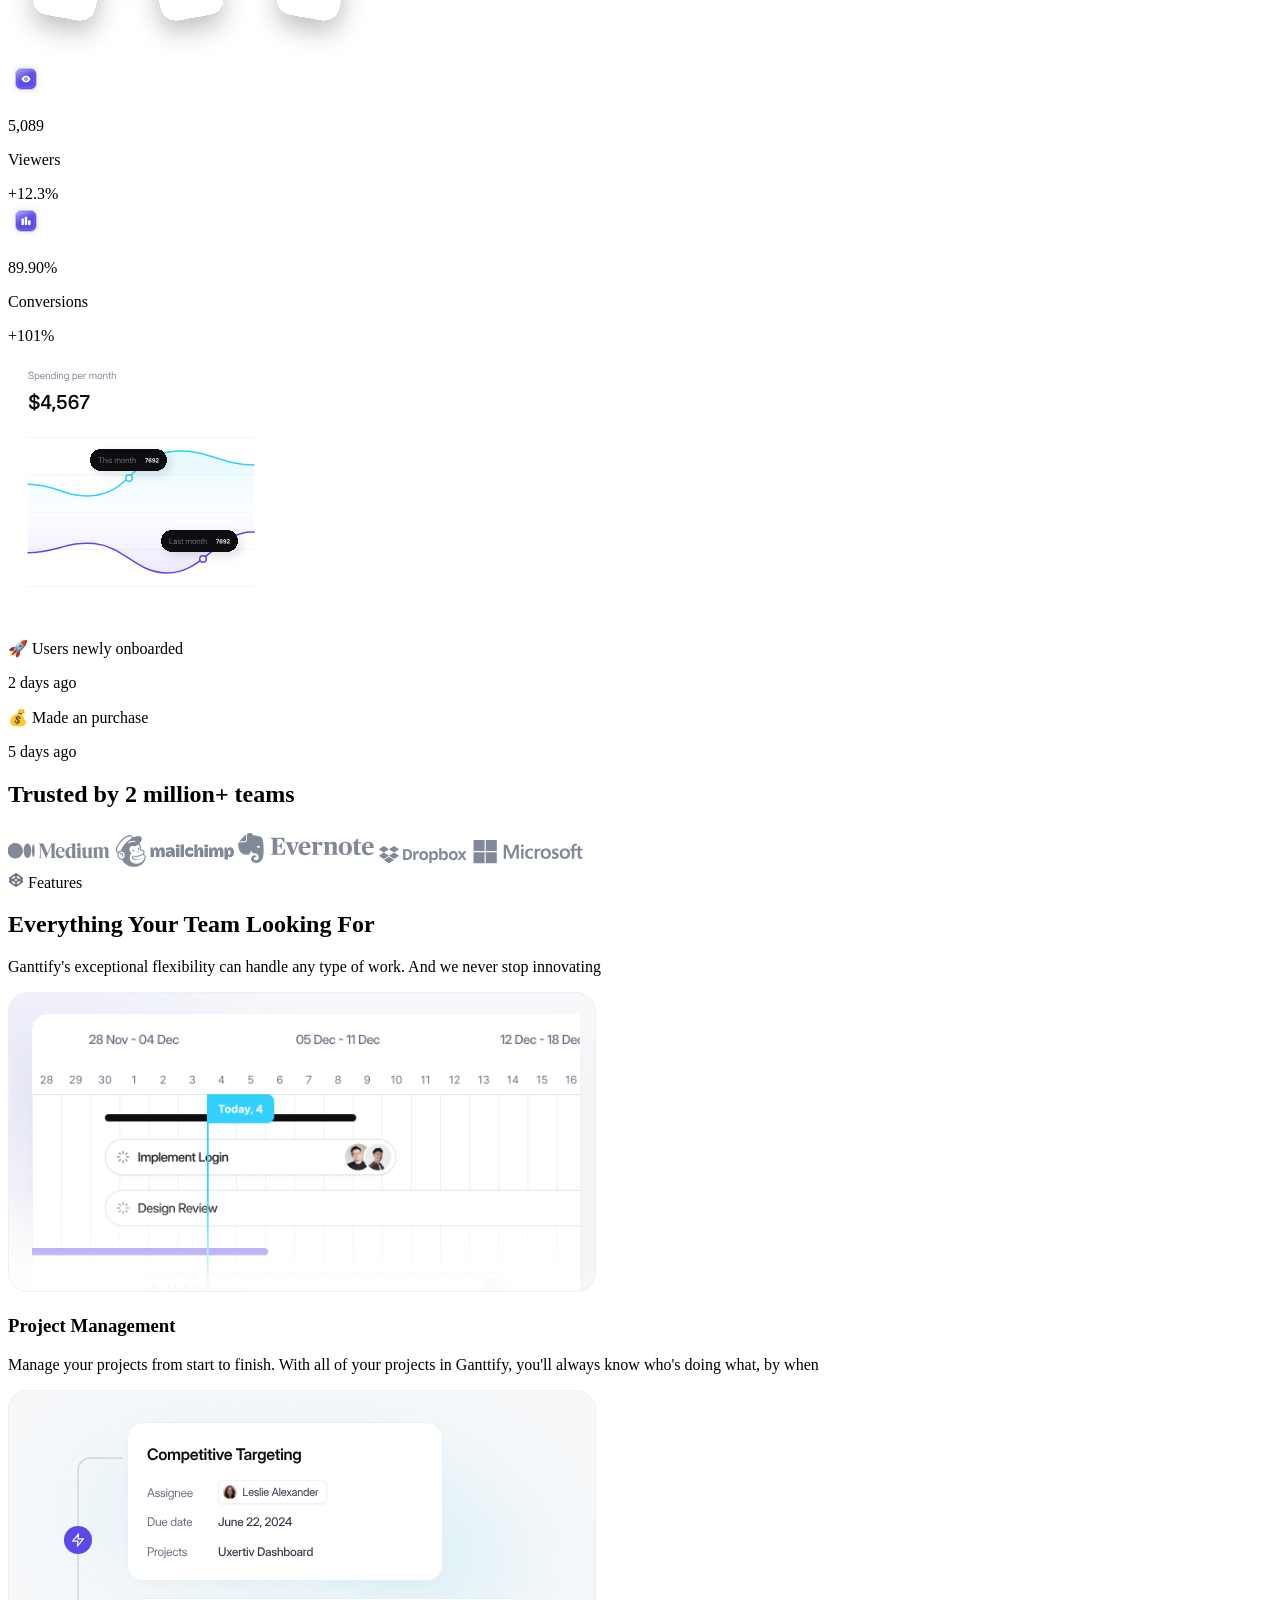
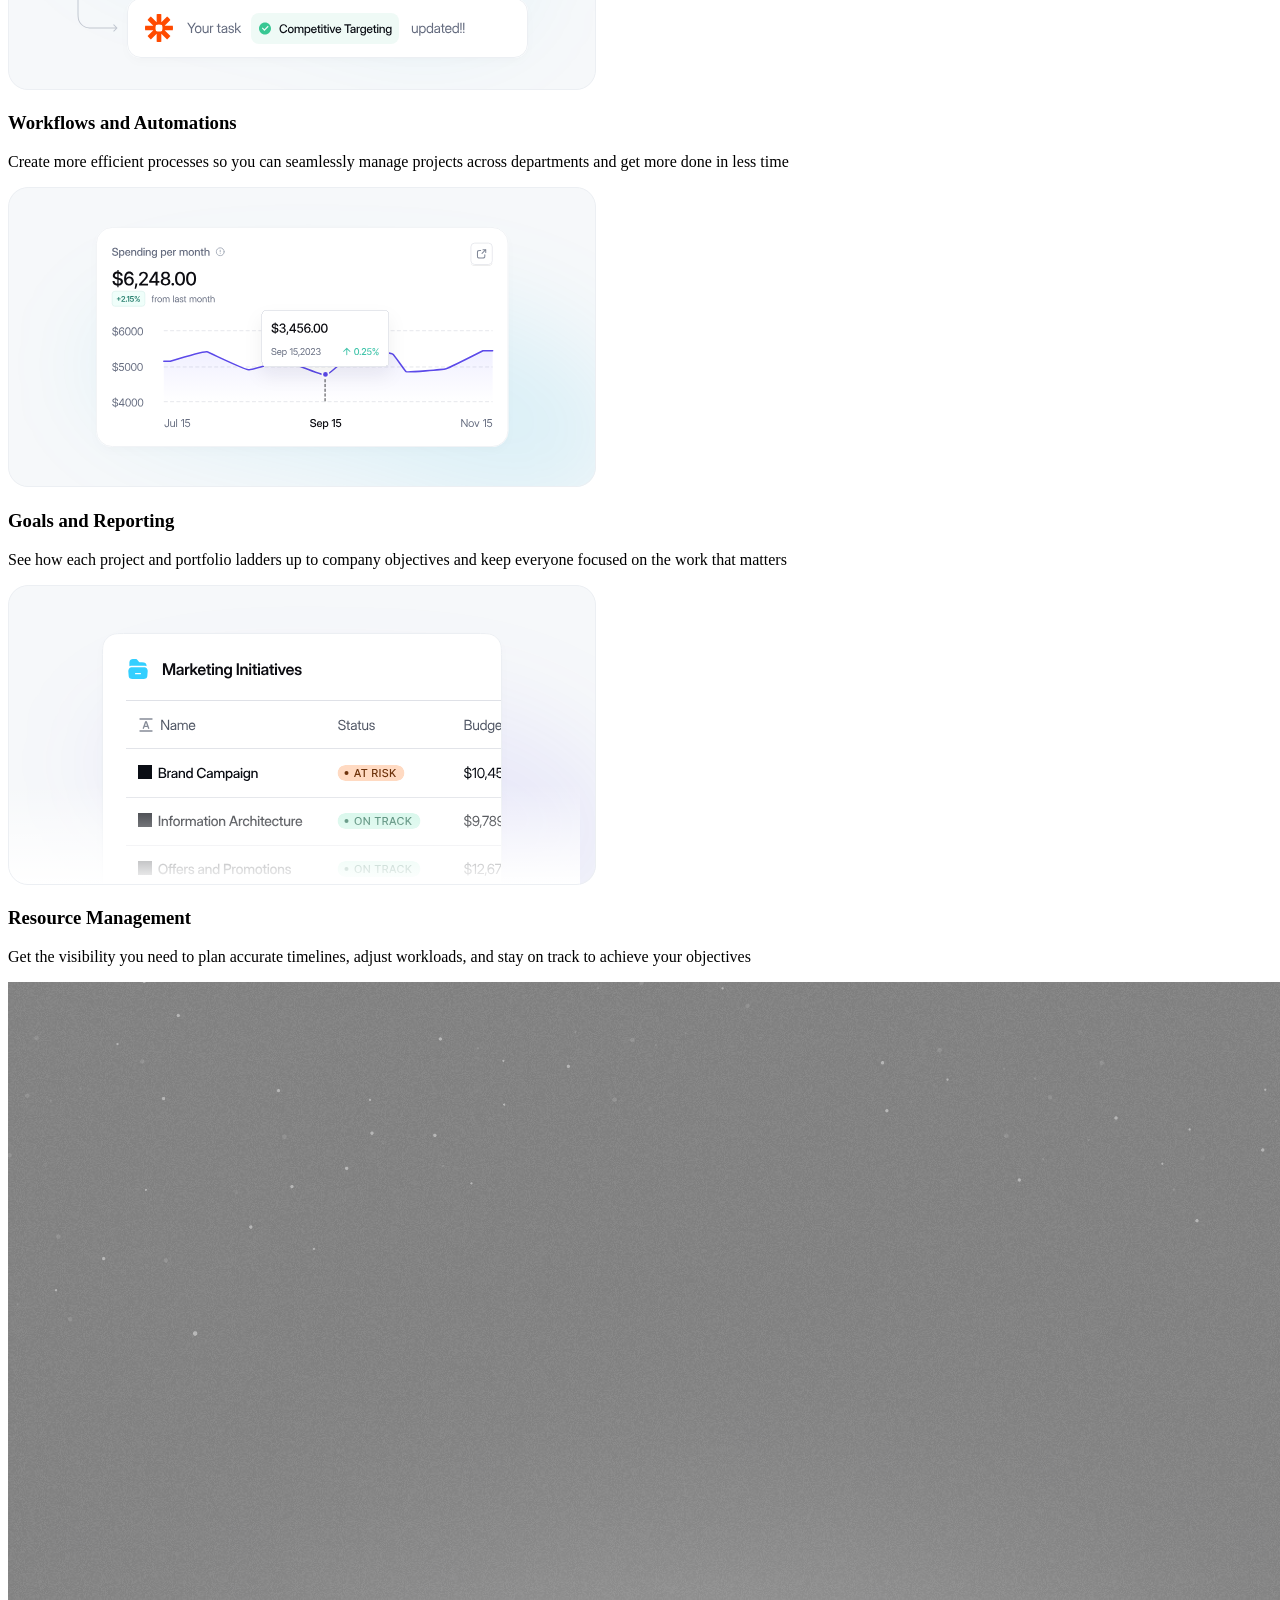
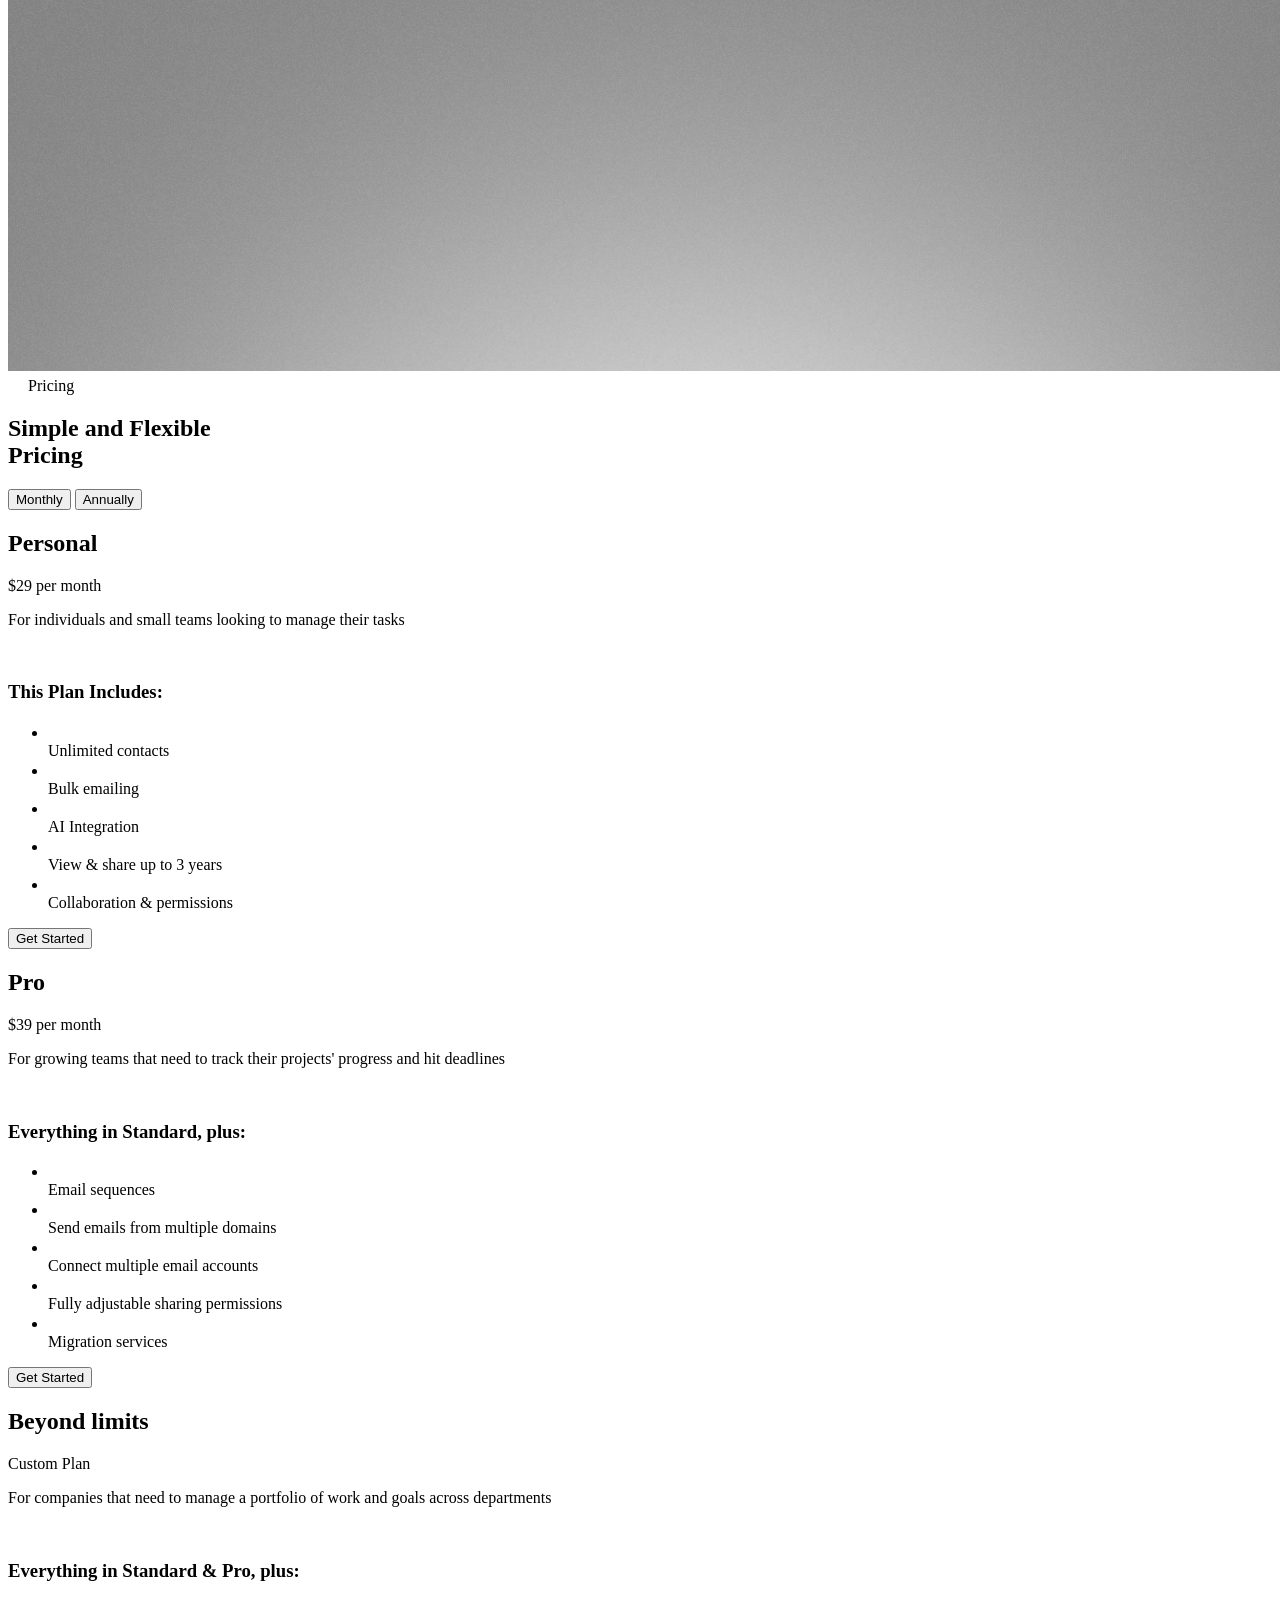
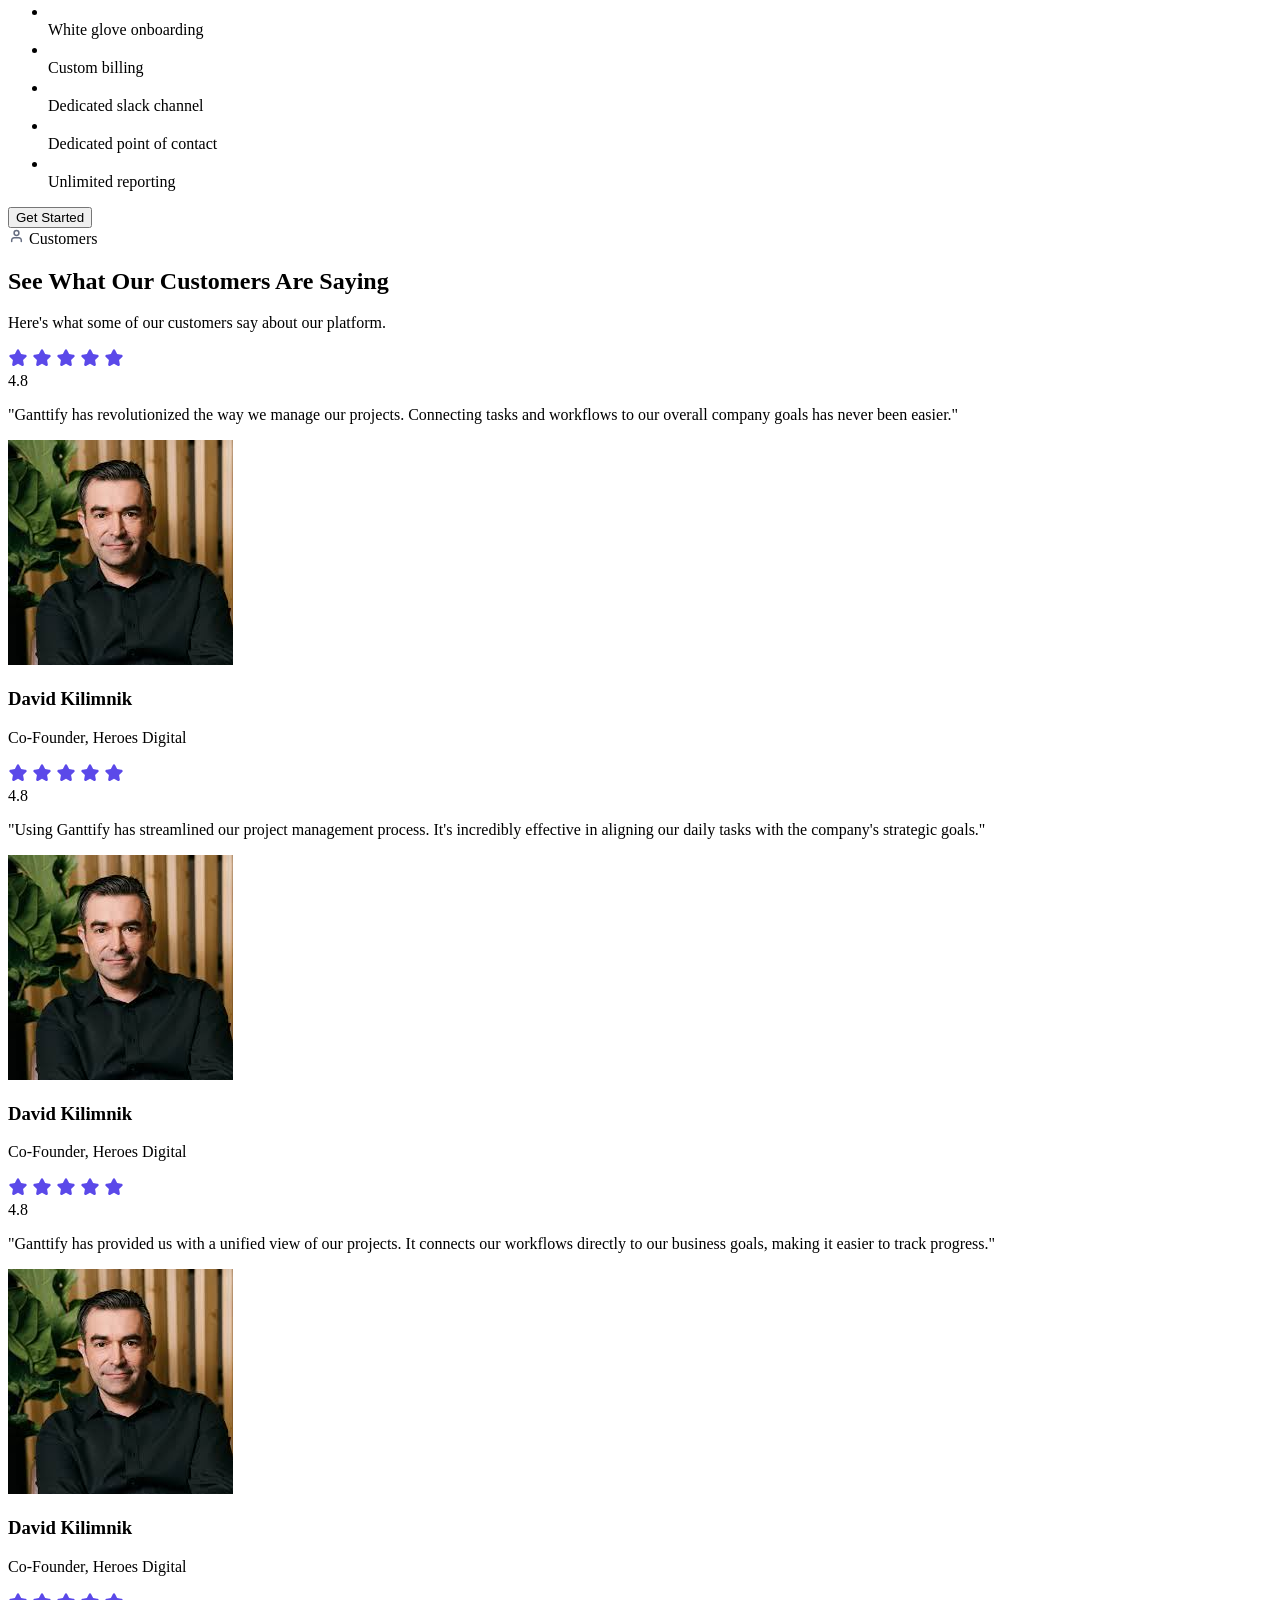
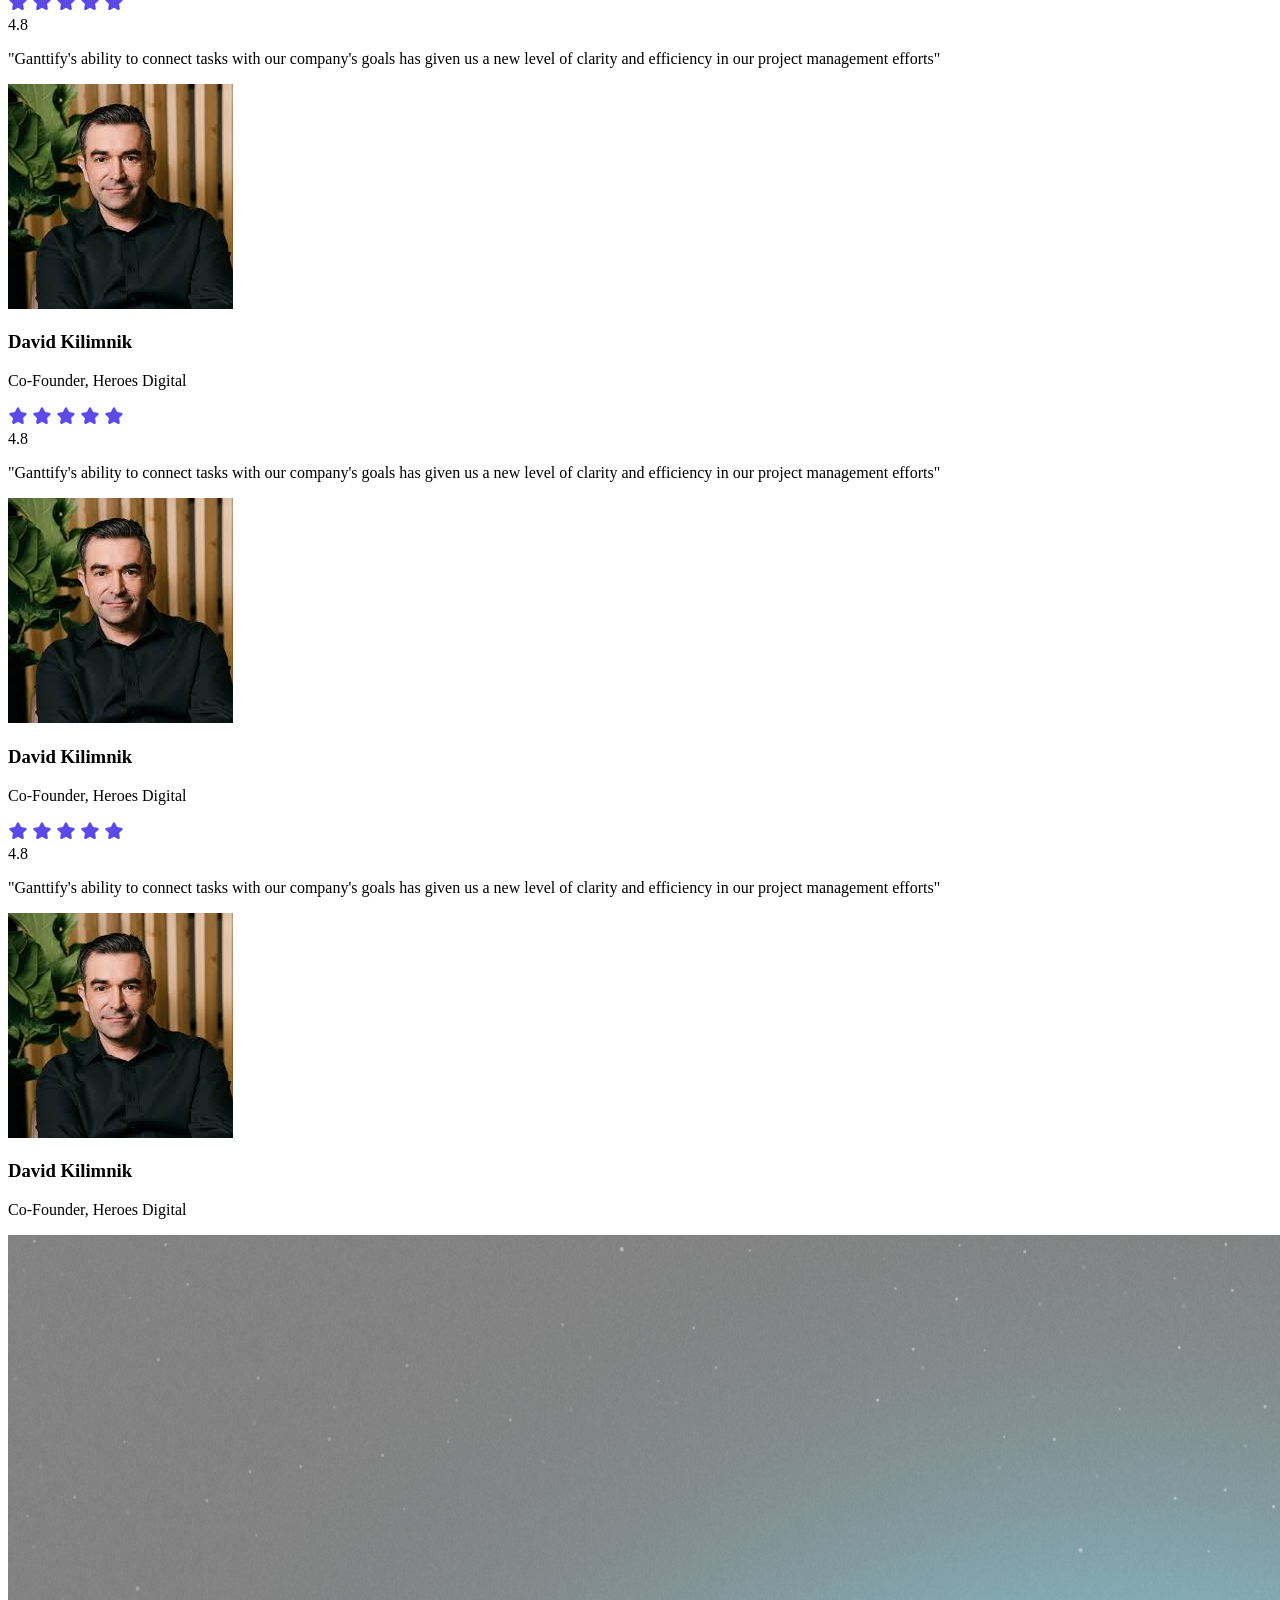
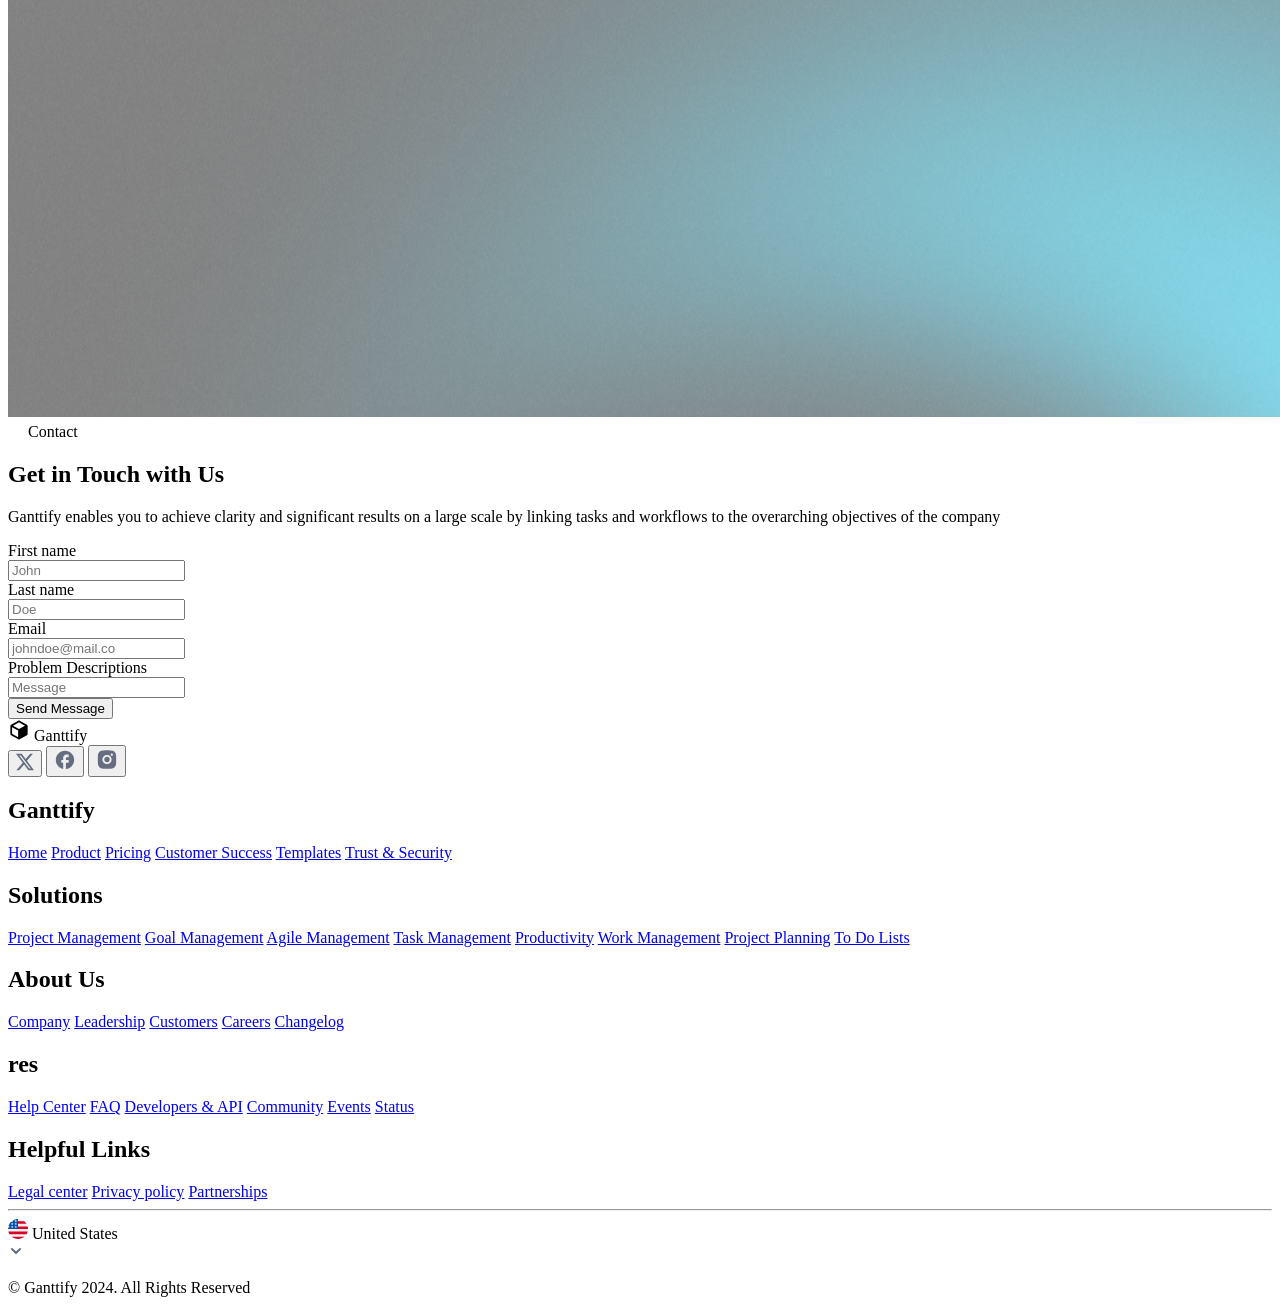
==== commit d420fb48: "test" ====
--- a/index copy.html
+++ b/index copy.html
@@ -4,7 +4,7 @@
     <meta charset="UTF-8" />
     <meta name="viewport" content="width=device-width, initial-scale=1.0" />
     <title>Ganttify</title>
-    <link rel="shortcut icon" href="./logo.svg" type="image/x-icon">
+    <link rel="shortcut icon" href="./template/logo.svg" type="image/x-icon">
     <script src="https://cdn.tailwindcss.com"></script>
     <link rel="stylesheet" href="style.css" />
   </head>
@@ -21,7 +21,7 @@
         >
           <img
             
-            src="./logo.svg"
+            src="./tnc.png"
             alt=""
             class="object-contain shrink-0 self-stretch my-auto w-7 aspect-square"
           />
@@ -69,7 +69,7 @@
     >
       <img
         
-        src="./376a4d2a-1e8d-4672-9b25-d687e78b3564.png"
+        src="./template/376a4d2a-1e8d-4672-9b25-d687e78b3564.png"
         alt=""
         class="object-contain absolute bottom-0 left-2/4 z-0 -translate-x-2/4 aspect-[1.9] h-[904px] min-w-[240px] translate-y-[0%] w-[1408px] max-md:max-w-full"
       />
@@ -81,7 +81,7 @@
             >
               <img
                 
-                src="./crosshair.svg"
+                src="./template/crosshair.svg"
                 alt=""
                 class="object-contain shrink-0 self-stretch my-auto w-5 aspect-square"
               />
@@ -131,25 +131,25 @@
           >
             <img
               
-              src="./mailchimp.svg"
+              src="./template/mailchimp.svg"
               alt="Company logo"
               class="object-contain shrink-0 self-stretch my-auto aspect-[3.5] w-[119px]"
             />
             <img
               
-              src="./medium.svg"
+              src="./template/medium.svg"
               alt="Company logo"
               class="object-contain shrink-0 self-stretch my-auto aspect-[3.03] w-[103px]"
             />
             <img
               
-              src="./microsoft.svg"
+              src="./template/microsoft.svg"
               alt="Company logo"
               class="object-contain shrink-0 self-stretch my-auto aspect-[3.44] w-[110px]"
             />
             <img
               
-              src="./upwork.svg"
+              src="./template/upwork.svg"
               alt="Company logo"
               class="object-contain shrink-0 self-stretch my-auto aspect-[2.41] w-[82px]"
             />
@@ -162,19 +162,19 @@
         <div class="max-md:max-w-full relative">
           <img
             
-            src="./callender.svg"
+            src="./template/callender.svg"
             class="absolute z-20 tracking-tight leading-relaxed text-center rounded-xl top-[130%] right-[-20%]"
             alt="Descriptive image content"
           />
           <img
             
-            src="./notebook.svg"
+            src="./template/notebook.svg"
             class="absolute z-20 tracking-tight leading-relaxed text-center rounded-xl top-[110%] left-[-15%]"
             alt="Descriptive image content"
           />
           <img
             
-            src="./watch.svg"
+            src="./template/watch.svg"
             class="absolute z-20 tracking-tight leading-relaxed text-center rounded-xl top-[-15%] left-[28%]"
             alt="Descriptive image content"
           />
@@ -190,7 +190,7 @@
                   <div class="flex flex-col items-start">
                     <img
                       
-                      src="./eye.svg"
+                      src="./template/eye.svg"
                       alt=""
                       class="object-cover w-8 ml-[-6px] rounded-md aspect-square"
                     />
@@ -213,7 +213,7 @@
                   <div class="flex flex-col items-start">
                     <img
                       
-                      src="./graphLogo.svg"
+                      src="./template/graphLogo.svg"
                       alt=""
                       class="object-cover w-8 ml-[-6px] rounded-md aspect-square"
                     />
@@ -237,7 +237,7 @@
             >
               <img
                 
-                src="./graph.svg"
+                src="./template/graph.svg"
                 alt="Data visualization chart"
                 class="object-contain grow w-full rounded-xl aspect-[0.97] max-md:mt-7"
               />
@@ -298,31 +298,31 @@
       >
         <img
           
-          src="./medium.svg"
+          src="./template/medium.svg"
           alt="Company logo 1"
           class="object-contain shrink-0 aspect-[3.02] w-[121px]"
         />
         <img
           
-          src="./mailchimp.svg"
+          src="./template/mailchimp.svg"
           alt="Company logo 2"
           class="object-contain shrink-0 aspect-[3.5] w-[140px]"
         />
         <img
           
-          src="./evernote.svg"
+          src="./template/evernote.svg"
           alt="Company logo 3"
           class="object-contain shrink-0 aspect-[3.4] w-[136px]"
         />
         <img
           
-          src="./dropbox.svg"
+          src="./template/dropbox.svg"
           alt="Company logo 4"
           class="object-contain shrink-0 aspect-[3.42] w-[137px]"
         />
         <img
           
-          src="./microsoft.svg"
+          src="./template/microsoft.svg"
           alt="Company logo 5"
           class="object-contain shrink-0 aspect-[3.45] w-[138px]"
         />
@@ -341,7 +341,7 @@
         >
           <img
             
-            src="./codepen.svg"
+            src="./template/codepen.svg"
             alt=""
             class="object-contain shrink-0 self-stretch my-auto w-4 aspect-square"
           />
@@ -366,7 +366,7 @@
           >
             <img
               
-              src="./page3img1.svg"
+              src="./template/page3img1.svg"
               alt="Project Management illustration"
               class="object-contain w-full aspect-[1.96] max-md:max-w-full"
             />
@@ -390,7 +390,7 @@
           >
             <img
               
-              src="./page3img2.svg"
+              src="./template/page3img2.svg"
               alt="Project Management illustration"
               class="object-contain w-full aspect-[1.96] max-md:max-w-full"
             />
@@ -417,7 +417,7 @@
           >
             <img
               
-              src="./page3img3.svg"
+              src="./template/page3img3.svg"
               alt="Project Management illustration"
               class="object-contain w-full aspect-[1.96] max-md:max-w-full"
             />
@@ -439,7 +439,7 @@
             class="flex overflow-hidden flex-col flex-1 shrink p-6 bg-white rounded-3xl basis-0 min-w-[240px] max-md:px-5 max-md:max-w-full"
           >
             <img
-              src="./page3img4.svg"
+              src="./template/page3img4.svg"
               alt="Project Management illustration"
               class="object-contain w-full aspect-[1.96] max-md:max-w-full"
             />
@@ -467,7 +467,7 @@
     >
       <img
         
-        src="./pricingBg.svg"
+        src="./template/pricingBg.svg"
         class="object-contain absolute bottom-0 left-0 z-0 max-w-full aspect-[1.42] h-[989px] w-[1408px]"
         alt=""
       />
@@ -479,7 +479,7 @@
         >
           <img
             
-            src="./creditcard.svg"
+            src="./template/creditcard.svg"
             class="object-contain shrink-0 self-stretch my-auto w-4 aspect-square"
             alt=""
           />
@@ -530,7 +530,7 @@
           </header>
           <img
             
-            src="./divider.svg"
+            src="./template/divider.svg"
             class="object-contain mt-6 w-full"
             alt=""
           />
@@ -545,7 +545,7 @@
                 >
                   <img
                     
-                    src=".//tick.svg"
+                    src="./template//tick.svg"
                     class="object-contain aspect-square w-[11px]"
                     alt=""
                   />
@@ -561,7 +561,7 @@
                 >
                   <img
                     
-                    src=".//tick.svg"
+                    src="./template//tick.svg"
                     class="object-contain aspect-square w-[11px]"
                     alt=""
                   />
@@ -577,7 +577,7 @@
                 >
                   <img
                     
-                    src=".//tick.svg"
+                    src="./template//tick.svg"
                     class="object-contain aspect-square w-[11px]"
                     alt=""
                   />
@@ -593,7 +593,7 @@
                 >
                   <img
                     
-                    src=".//tick.svg"
+                    src="./template//tick.svg"
                     class="object-contain aspect-square w-[11px]"
                     alt=""
                   />
@@ -609,7 +609,7 @@
                 >
                   <img
                     
-                    src=".//tick.svg"
+                    src="./template//tick.svg"
                     class="object-contain aspect-square w-[11px]"
                     alt=""
                   />
@@ -649,7 +649,7 @@
           </header>
           <img
             
-            src="./divider.svg"
+            src="./template/divider.svg"
             class="object-contain mt-6 w-full invert"
             alt=""
           />
@@ -664,7 +664,7 @@
                 >
                   <img
                     
-                    src="./tick.svg"
+                    src="./template/tick.svg"
                     class="object-contain invert opacity-50 aspect-[0.92] w-[11px]"
                     alt=""
                   />
@@ -680,7 +680,7 @@
                 >
                   <img
                     
-                    src="./tick.svg"
+                    src="./template/tick.svg"
                     class="object-contain invert opacity-50 aspect-[0.92] w-[11px]"
                     alt=""
                   />
@@ -696,7 +696,7 @@
                 >
                   <img
                     
-                    src="./tick.svg"
+                    src="./template/tick.svg"
                     class="object-contain invert opacity-50 aspect-[0.92] w-[11px]"
                     alt=""
                   />
@@ -712,7 +712,7 @@
                 >
                   <img
                     
-                    src="./tick.svg"
+                    src="./template/tick.svg"
                     class="object-contain invert opacity-50 aspect-[0.92] w-[11px]"
                     alt=""
                   />
@@ -728,7 +728,7 @@
                 >
                   <img
                     
-                    src="./tick.svg"
+                    src="./template/tick.svg"
                     class="object-contain invert opacity-50 aspect-[0.92] w-[11px]"
                     alt=""
                   />
@@ -771,7 +771,7 @@
           </header>
           <img
             
-            src="./divider.svg"
+            src="./template/divider.svg"
             class="object-contain mt-6 w-full"
             alt=""
           />
@@ -787,7 +787,7 @@
                 >
                   <img
                     
-                    src="./tick.svg"
+                    src="./template/tick.svg"
                     class="object-contain aspect-[0.92] w-[11px]"
                     alt=""
                   />
@@ -803,7 +803,7 @@
                 >
                   <img
                     
-                    src="./tick.svg"
+                    src="./template/tick.svg"
                     class="object-contain aspect-[0.92] w-[11px]"
                     alt=""
                   />
@@ -819,7 +819,7 @@
                 >
                   <img
                     
-                    src="./tick.svg"
+                    src="./template/tick.svg"
                     class="object-contain aspect-[0.92] w-[11px]"
                     alt=""
                   />
@@ -835,7 +835,7 @@
                 >
                   <img
                     
-                    src="./tick.svg"
+                    src="./template/tick.svg"
                     class="object-contain aspect-[0.92] w-[11px]"
                     alt=""
                   />
@@ -851,7 +851,7 @@
                 >
                   <img
                     
-                    src="./tick.svg"
+                    src="./template/tick.svg"
                     class="object-contain aspect-[0.92] w-[11px]"
                     alt=""
                   />
@@ -875,7 +875,7 @@
     <section id="customers" class="flex relative overflow-hidden flex-col self-stretch p-28 bg-white rounded-3xl shadow-sm max-md:px-5 max-md:py-24">
         <header class="flex flex-col justify-center items-center w-full text-gray-500 max-md:max-w-full">
           <div class="flex overflow-hidden gap-1.5 justify-center items-center py-1 pr-2.5 pl-2 text-sm font-medium tracking-tight leading-relaxed text-center whitespace-nowrap bg-white rounded-lg border border-solid shadow-sm border-zinc-200 min-h-[28px]">
-            <img  src="./person.svg" />
+            <img  src="./template/person.svg" />
             <span>Customers</span>
           </div>
           <h2 class="mt-4 text-6xl font-semibold tracking-tighter text-center leading-[70px] text-zinc-950 w-[659px] max-md:max-w-full max-md:text-4xl max-md:leading-[56px]">
@@ -891,11 +891,11 @@
               <div class="flex flex-col w-full">
                 <div class="flex gap-2 items-center w-full">
                   <div class="flex gap-0.5 items-center self-stretch my-auto">
-                    <img  src="./star.svg" alt="Star rating" class="object-contain shrink-0 self-stretch my-auto w-5 aspect-square" />
-                    <img  src="./star.svg" alt="" class="object-contain shrink-0 self-stretch my-auto w-5 aspect-square" />
-                    <img  src="./star.svg" alt="" class="object-contain shrink-0 self-stretch my-auto w-5 aspect-square" />
-                    <img  src="./star.svg" alt="" class="object-contain shrink-0 self-stretch my-auto w-5 aspect-square" />
-                    <img  src="./star.svg" alt="" class="object-contain shrink-0 self-stretch my-auto w-5 aspect-square" />
+                    <img  src="./template/star.svg" alt="Star rating" class="object-contain shrink-0 self-stretch my-auto w-5 aspect-square" />
+                    <img  src="./template/star.svg" alt="" class="object-contain shrink-0 self-stretch my-auto w-5 aspect-square" />
+                    <img  src="./template/star.svg" alt="" class="object-contain shrink-0 self-stretch my-auto w-5 aspect-square" />
+                    <img  src="./template/star.svg" alt="" class="object-contain shrink-0 self-stretch my-auto w-5 aspect-square" />
+                    <img  src="./template/star.svg" alt="" class="object-contain shrink-0 self-stretch my-auto w-5 aspect-square" />
                   </div>
                   <span class="self-stretch my-auto text-base font-medium tracking-tight text-gray-500">
                     4.8
@@ -907,7 +907,7 @@
               </div>
               <footer class="flex gap-3 items-center mt-10 w-full">
                 <img
-                  src="./davidPortrait.jpg"
+                  src="./template/davidPortrait.jpg"
                   alt="David Kilimnik"
                   class="object-cover rounded-full shrink-0 self-stretch my-auto w-11 aspect-square"
                 />
@@ -926,11 +926,11 @@
               <div class="flex flex-col w-full">
                 <div class="flex gap-2 items-center w-full">
                   <div class="flex gap-0.5 items-center self-stretch my-auto">
-                    <img  src="./star.svg" alt="Star rating" class="object-contain shrink-0 self-stretch my-auto w-5 aspect-square" />
-                    <img  src="./star.svg" alt="" class="object-contain shrink-0 self-stretch my-auto w-5 aspect-square" />
-                    <img  src="./star.svg" alt="" class="object-contain shrink-0 self-stretch my-auto w-5 aspect-square" />
-                    <img  src="./star.svg" alt="" class="object-contain shrink-0 self-stretch my-auto w-5 aspect-square" />
-                    <img  src="./star.svg" alt="" class="object-contain shrink-0 self-stretch my-auto w-5 aspect-square" />
+                    <img  src="./template/star.svg" alt="Star rating" class="object-contain shrink-0 self-stretch my-auto w-5 aspect-square" />
+                    <img  src="./template/star.svg" alt="" class="object-contain shrink-0 self-stretch my-auto w-5 aspect-square" />
+                    <img  src="./template/star.svg" alt="" class="object-contain shrink-0 self-stretch my-auto w-5 aspect-square" />
+                    <img  src="./template/star.svg" alt="" class="object-contain shrink-0 self-stretch my-auto w-5 aspect-square" />
+                    <img  src="./template/star.svg" alt="" class="object-contain shrink-0 self-stretch my-auto w-5 aspect-square" />
                   </div>
                   <span class="self-stretch my-auto text-base font-medium tracking-tight text-gray-500">
                     4.8
@@ -942,7 +942,7 @@
               </div>
               <footer class="flex gap-3 items-center mt-10 w-full">
                 <img
-                  src="./davidPortrait.jpg"
+                  src="./template/davidPortrait.jpg"
                   alt="David Kilimnik"
                   class="object-cover rounded-full shrink-0 self-stretch my-auto w-11 aspect-square"
                 />
@@ -960,11 +960,11 @@
               <div class="flex flex-col w-full">
                 <div class="flex gap-2 items-center w-full">
                   <div class="flex gap-0.5 items-center self-stretch my-auto">
-                    <img  src="./star.svg" alt="Star rating" class="object-contain shrink-0 self-stretch my-auto w-5 aspect-square" />
-                    <img  src="./star.svg" alt="" class="object-contain shrink-0 self-stretch my-auto w-5 aspect-square" />
-                    <img  src="./star.svg" alt="" class="object-contain shrink-0 self-stretch my-auto w-5 aspect-square" />
-                    <img  src="./star.svg" alt="" class="object-contain shrink-0 self-stretch my-auto w-5 aspect-square" />
-                    <img  src="./star.svg" alt="" class="object-contain shrink-0 self-stretch my-auto w-5 aspect-square" />
+                    <img  src="./template/star.svg" alt="Star rating" class="object-contain shrink-0 self-stretch my-auto w-5 aspect-square" />
+                    <img  src="./template/star.svg" alt="" class="object-contain shrink-0 self-stretch my-auto w-5 aspect-square" />
+                    <img  src="./template/star.svg" alt="" class="object-contain shrink-0 self-stretch my-auto w-5 aspect-square" />
+                    <img  src="./template/star.svg" alt="" class="object-contain shrink-0 self-stretch my-auto w-5 aspect-square" />
+                    <img  src="./template/star.svg" alt="" class="object-contain shrink-0 self-stretch my-auto w-5 aspect-square" />
                   </div>
                   <span class="self-stretch my-auto text-base font-medium tracking-tight text-gray-500">
                     4.8
@@ -976,7 +976,7 @@
               </div>
               <footer class="flex gap-3 items-center mt-10 w-full">
                 <img
-                  src="./davidPortrait.jpg"
+                  src="./template/davidPortrait.jpg"
                   alt="David Kilimnik"
                   class="object-cover rounded-full shrink-0 self-stretch my-auto w-11 aspect-square"
                 />
@@ -997,11 +997,11 @@
               <div class="flex flex-col w-full">
                 <div class="flex gap-2 items-center w-full">
                   <div class="flex gap-0.5 items-center self-stretch my-auto">
-                    <img  src="./star.svg" alt="Star rating" class="object-contain shrink-0 self-stretch my-auto w-5 aspect-square" />
-                    <img  src="./star.svg" alt="" class="object-contain shrink-0 self-stretch my-auto w-5 aspect-square" />
-                    <img  src="./star.svg" alt="" class="object-contain shrink-0 self-stretch my-auto w-5 aspect-square" />
-                    <img  src="./star.svg" alt="" class="object-contain shrink-0 self-stretch my-auto w-5 aspect-square" />
-                    <img  src="./star.svg" alt="" class="object-contain shrink-0 self-stretch my-auto w-5 aspect-square" />
+                    <img  src="./template/star.svg" alt="Star rating" class="object-contain shrink-0 self-stretch my-auto w-5 aspect-square" />
+                    <img  src="./template/star.svg" alt="" class="object-contain shrink-0 self-stretch my-auto w-5 aspect-square" />
+                    <img  src="./template/star.svg" alt="" class="object-contain shrink-0 self-stretch my-auto w-5 aspect-square" />
+                    <img  src="./template/star.svg" alt="" class="object-contain shrink-0 self-stretch my-auto w-5 aspect-square" />
+                    <img  src="./template/star.svg" alt="" class="object-contain shrink-0 self-stretch my-auto w-5 aspect-square" />
                   </div>
                   <span class="self-stretch my-auto text-base font-medium tracking-tight text-gray-500">
                     4.8
@@ -1013,7 +1013,7 @@
               </div>
               <footer class="flex gap-3 items-center mt-10 w-full">
                <img
-                  src="./davidPortrait.jpg"
+                  src="./template/davidPortrait.jpg"
                   alt="David Kilimnik"
                   class="object-cover rounded-full shrink-0 self-stretch my-auto w-11 aspect-square"
                 />
@@ -1032,11 +1032,11 @@
                 <div class="flex flex-col w-full">
                   <div class="flex gap-2 items-center w-full">
                     <div class="flex gap-0.5 items-center self-stretch my-auto">
-                      <img  src="./star.svg" alt="Star rating" class="object-contain shrink-0 self-stretch my-auto w-5 aspect-square" />
-                      <img  src="./star.svg" alt="" class="object-contain shrink-0 self-stretch my-auto w-5 aspect-square" />
-                      <img  src="./star.svg" alt="" class="object-contain shrink-0 self-stretch my-auto w-5 aspect-square" />
-                      <img  src="./star.svg" alt="" class="object-contain shrink-0 self-stretch my-auto w-5 aspect-square" />
-                      <img  src="./star.svg" alt="" class="object-contain shrink-0 self-stretch my-auto w-5 aspect-square" />
+                      <img  src="./template/star.svg" alt="Star rating" class="object-contain shrink-0 self-stretch my-auto w-5 aspect-square" />
+                      <img  src="./template/star.svg" alt="" class="object-contain shrink-0 self-stretch my-auto w-5 aspect-square" />
+                      <img  src="./template/star.svg" alt="" class="object-contain shrink-0 self-stretch my-auto w-5 aspect-square" />
+                      <img  src="./template/star.svg" alt="" class="object-contain shrink-0 self-stretch my-auto w-5 aspect-square" />
+                      <img  src="./template/star.svg" alt="" class="object-contain shrink-0 self-stretch my-auto w-5 aspect-square" />
                     </div>
                     <span class="self-stretch my-auto text-base font-medium tracking-tight text-gray-500">
                       4.8
@@ -1048,7 +1048,7 @@
                 </div>
                 <footer class="flex gap-3 items-center mt-10 w-full">
                  <img
-                  src="./davidPortrait.jpg"
+                  src="./template/davidPortrait.jpg"
                   alt="David Kilimnik"
                   class="object-cover rounded-full shrink-0 self-stretch my-auto w-11 aspect-square"
                 />
@@ -1067,11 +1067,11 @@
                 <div class="flex flex-col w-full">
                   <div class="flex gap-2 items-center w-full">
                     <div class="flex gap-0.5 items-center self-stretch my-auto">
-                      <img  src="./star.svg" alt="Star rating" class="object-contain shrink-0 self-stretch my-auto w-5 aspect-square" />
-                      <img  src="./star.svg" alt="" class="object-contain shrink-0 self-stretch my-auto w-5 aspect-square" />
-                      <img  src="./star.svg" alt="" class="object-contain shrink-0 self-stretch my-auto w-5 aspect-square" />
-                      <img  src="./star.svg" alt="" class="object-contain shrink-0 self-stretch my-auto w-5 aspect-square" />
-                      <img  src="./star.svg" alt="" class="object-contain shrink-0 self-stretch my-auto w-5 aspect-square" />
+                      <img  src="./template/star.svg" alt="Star rating" class="object-contain shrink-0 self-stretch my-auto w-5 aspect-square" />
+                      <img  src="./template/star.svg" alt="" class="object-contain shrink-0 self-stretch my-auto w-5 aspect-square" />
+                      <img  src="./template/star.svg" alt="" class="object-contain shrink-0 self-stretch my-auto w-5 aspect-square" />
+                      <img  src="./template/star.svg" alt="" class="object-contain shrink-0 self-stretch my-auto w-5 aspect-square" />
+                      <img  src="./template/star.svg" alt="" class="object-contain shrink-0 self-stretch my-auto w-5 aspect-square" />
                     </div>
                     <span class="self-stretch my-auto text-base font-medium tracking-tight text-gray-500">
                       4.8
@@ -1083,7 +1083,7 @@
                 </div>
                 <footer class="flex gap-3 items-center mt-10 w-full">
                  <img
-                  src="./davidPortrait.jpg"
+                  src="./template/davidPortrait.jpg"
                   alt="David Kilimnik"
                   class="object-cover rounded-full shrink-0 self-stretch my-auto w-11 aspect-square"
                 />
@@ -1105,10 +1105,10 @@
 
 
     <section id="contact" class="flex overflow-hidden relative gap-10 justify-between items-start self-stretch p-28 bg-zinc-950 max-md:px-5 max-md:py-24">
-        <img  src="./contactpageBg.svg" alt="" class="object-contain absolute right-0 bottom-0 z-0 aspect-[1.84] h-[849px] w-[1440px] max-md:max-w-full" />
+        <img  src="./template/contactpageBg.svg" alt="" class="object-contain absolute right-0 bottom-0 z-0 aspect-[1.84] h-[849px] w-[1440px] max-md:max-w-full" />
         <div class="flex z-0 flex-col flex-1 shrink text-white basis-16 min-w-[240px] max-md:max-w-full">
           <div class="flex overflow-hidden gap-1.5 justify-center items-center self-start py-1 pr-2.5 pl-2 text-sm font-medium tracking-tight leading-relaxed text-center whitespace-nowrap rounded-lg border border-solid bg-white bg-opacity-10 border-white border-opacity-10 min-h-[28px] shadow-[0px_1px_2px_rgba(13,13,18,0.06)]">
-            <img  src="./headphones.svg" alt="" class="object-contain shrink-0 self-stretch my-auto w-4 aspect-square" />
+            <img  src="./template/headphones.svg" alt="" class="object-contain shrink-0 self-stretch my-auto w-4 aspect-square" />
             <span>Contact</span>
           </div>
           <h2 class="mt-5 text-5xl font-semibold tracking-tighter leading-none max-md:max-w-full max-md:text-4xl">Get in Touch with Us</h2>
@@ -1150,18 +1150,18 @@
       <footer class="flex overflow-hidden flex-col self-stretch pt-20 pr-24 pb-14 pl-28 bg-zinc-950 max-md:px-5">
         <div class="flex flex-wrap gap-10 justify-between items-center w-full max-md:max-w-full">
           <div class="flex gap-1.5 items-center self-stretch my-auto text-xl font-semibold tracking-tight leading-tight text-white whitespace-nowrap">
-            <img  src="./logo.svg" alt="Ganttify logo" class="object-contain shrink-0 self-stretch my-auto w-7 aspect-square" />
+            <img  src="./template/logo.svg" alt="Ganttify logo" class="object-contain shrink-0 self-stretch my-auto w-7 aspect-square" />
             <span>Ganttify</span>
           </div>
           <nav class="flex gap-2 items-center self-stretch my-auto">
             <button class="flex gap-2 justify-center items-center self-stretch px-3 my-auto w-10 h-10 rounded-xl border border-gray-800 border-solid bg-zinc-950 min-h-[40px]">
-              <img  src="./xLogo.svg" alt="Social media icon" class="object-contain self-stretch my-auto aspect-square w-[18px]" />
+              <img  src="./template/xLogo.svg" alt="Social media icon" class="object-contain self-stretch my-auto aspect-square w-[18px]" />
             </button>
             <button class="flex gap-2 justify-center items-center self-stretch px-2.5 my-auto w-10 h-10 rounded-xl border border-gray-800 border-solid bg-zinc-950 min-h-[40px]">
-              <img  src="./facebookLogo.svg" alt="Social media icon" class="object-contain self-stretch my-auto aspect-square w-[22px]" />
+              <img  src="./template/facebookLogo.svg" alt="Social media icon" class="object-contain self-stretch my-auto aspect-square w-[22px]" />
             </button>
             <button class="flex gap-2 justify-center items-center self-stretch px-2.5 my-auto w-10 h-10 rounded-xl border border-gray-800 border-solid bg-zinc-950 min-h-[40px]">
-              <img  src="./instalogo.svg" alt="Social media icon" class="object-contain self-stretch my-auto aspect-square w-[22px]" />
+              <img  src="./template/instalogo.svg" alt="Social media icon" class="object-contain self-stretch my-auto aspect-square w-[22px]" />
             </button>
           </nav>
         </div>
@@ -1214,10 +1214,10 @@
         <div class="flex flex-wrap gap-10 justify-between items-center mt-14 w-full text-base font-medium tracking-tight max-md:mt-10 max-md:max-w-full">
           <div class="flex overflow-hidden gap-3 items-center self-stretch px-2.5 py-2 my-auto text-white bg-gray-900 rounded-xl border border-gray-800 border-solid shadow">
             <div class="flex gap-2 items-center self-stretch my-auto">
-              <img  src="./usFlag.svg" alt="Flag icon" class="object-contain shrink-0 self-stretch my-auto w-5 aspect-square" />
+              <img  src="./template/usFlag.svg" alt="Flag icon" class="object-contain shrink-0 self-stretch my-auto w-5 aspect-square" />
               <span>United States</span>
             </div>
-            <img  src="./downArrow.svg" alt="Dropdown arrow" class="object-contain shrink-0 self-stretch my-auto w-4 aspect-square" />
+            <img  src="./template/downArrow.svg" alt="Dropdown arrow" class="object-contain shrink-0 self-stretch my-auto w-4 aspect-square" />
           </div>
           <p class="self-stretch my-auto text-gray-500">© Ganttify 2024. All Rights Reserved</p>
         </div>
@@ -1236,7 +1236,7 @@
         >
           <div class="flex gap-2 items-center self-stretch my-auto">
             <img
-              src="./logo.svg"
+              src="./template/logo.svg"
               alt="Ganttify logo"
               class="object-contain my-auto w-7 aspect-square"
             />
@@ -1246,7 +1246,7 @@
             aria-label="Menu"
             class="object-contain shrink-0 self-stretch my-auto w-6 aspect-square"
           >
-            <img src="./menu-icon.svg" alt="" class="w-full h-full" />
+            <img src="./template/menu-icon.svg" alt="" class="w-full h-full" />
           </button>
         </header>
   
@@ -1260,7 +1260,7 @@
                   class="flex overflow-hidden gap-2 justify-center items-center self-start py-1.5 pr-3 pl-2 text-sm tracking-tight leading-relaxed text-center rounded-xl border border-solid bg-white bg-opacity-10 border-white border-opacity-10 min-h-[32px]"
                 >
                   <img
-                    src="./crosshair.svg"
+                    src="./template/crosshair.svg"
                     alt=""
                     class="object-contain shrink-0 self-stretch my-auto w-5 aspect-square"
                   />
@@ -1301,17 +1301,17 @@
                 class="flex gap-9 justify-between items-center grayscale mt-4 w-full"
               >
                 <img
-                  src="./mailchimp.svg"
+                  src="./template/mailchimp.svg"
                   alt="Trusted company logo"
                   class="object-contain shrink-0 self-stretch my-auto aspect-[3.5] w-[91px]"
                 />
                 <img
-                  src="./medium.svg"
+                  src="./template/medium.svg"
                   alt="Trusted company logo"
                   class="object-contain shrink-0 self-stretch my-auto aspect-[3.04] w-[79px]"
                 />
                 <img
-                  src="./microsoft.svg"
+                  src="./template/microsoft.svg"
                   alt="Trusted company logo"
                   class="object-contain shrink-0 self-stretch my-auto aspect-[3.5] w-[84px]"
                 />
@@ -1319,7 +1319,7 @@
             </div>
           </div>
           <div class="flex flex-col flex-1 mt-10 w-full">
-            <img src="./hero-illustration.svg" alt="" />
+            <img src="./template/hero-illustration.svg" alt="" />
           </div>
         </section>
   
@@ -1336,17 +1336,17 @@
               class="flex gap-8 justify-between items-start max-w-full w-[327px]"
             >
               <img
-                src="./medium.svg"
+                src="./template/medium.svg"
                 alt="Trusted company logo"
                 class="object-contain shrink-0 w-20 aspect-[2.96]"
               />
               <img
-                src="./mailchimp.svg"
+                src="./template/mailchimp.svg"
                 alt="Trusted company logo"
                 class="object-contain shrink-0 aspect-[3.45] w-[93px]"
               />
               <img
-                src="./evernote.svg"
+                src="./template/evernote.svg"
                 alt="Trusted company logo"
                 class="object-contain shrink-0 aspect-[3.33] w-[90px]"
               />
@@ -1355,12 +1355,12 @@
               class="flex gap-10 justify-between items-start mt-4 max-w-full w-[235px]"
             >
               <img
-                src="./dropbox.svg"
+                src="./template/dropbox.svg"
                 alt="Trusted company logo"
                 class="object-contain shrink-0 aspect-[3.42] w-[89px]"
               />
               <img
-                src="./microsoft.svg"
+                src="./template/microsoft.svg"
                 alt="Trusted company logo"
                 class="object-contain shrink-0 aspect-[3.46] w-[90px]"
               />
@@ -1376,7 +1376,7 @@
               class="flex overflow-hidden gap-1.5 justify-center items-center self-start py-1 pr-2.5 pl-2 text-sm font-medium tracking-tight leading-relaxed text-center whitespace-nowrap bg-white rounded-lg border border-solid shadow-sm border-zinc-200 min-h-[28px]"
             >
               <img
-                src="./codepen.svg"
+                src="./template/codepen.svg"
                 alt=""
                 class="object-contain shrink-0 self-stretch my-auto w-4 aspect-square"
               />
@@ -1395,7 +1395,7 @@
           <div class="flex flex-col mt-10 w-full">
             <article class="flex overflow-hidden flex-col w-full min-h-[354px]">
               <img
-                src="./page3img1.svg"
+                src="./template/page3img1.svg"
                 alt="Project Management illustration"
                 class="object-contain w-full aspect-[1.56]"
               />
@@ -1404,7 +1404,7 @@
                   class="flex gap-3 items-center w-full text-2xl font-semibold tracking-tighter leading-tight text-zinc-950"
                 >
                   <img
-                    src="./trello.svg"
+                    src="./template/trello.svg"
                     alt=""
                     class="object-contain shrink-0 self-stretch my-auto w-6 aspect-square"
                   />
@@ -1423,7 +1423,7 @@
               class="flex overflow-hidden flex-col mt-6 w-full min-h-[381px]"
             >
               <img
-                src="./page3img2.svg"
+                src="./template/page3img2.svg"
                 alt="Project Management illustration"
                 class="object-contain w-full aspect-[1.56]"
               />
@@ -1432,7 +1432,7 @@
                   class="flex gap-3 items-center w-full text-2xl font-semibold tracking-tighter leading-tight text-zinc-950"
                 >
                   <img
-                    src="./git-pull.svg"
+                    src="./template/git-pull.svg"
                     alt=""
                     class="object-contain shrink-0 self-stretch my-auto w-6 aspect-square"
                   />
@@ -1453,7 +1453,7 @@
                 class="flex overflow-hidden flex-col justify-center w-full rounded-2xl border-gray-100 border-solid bg-slate-50 border-[0.572px]"
               >
                 <img
-                  src="./page3img3.svg"
+                  src="./template/page3img3.svg"
                   alt="Project Management illustration"
                   class="object-contain w-full aspect-[1.56]"
                 />
@@ -1463,7 +1463,7 @@
                   class="flex gap-3 items-center w-full text-2xl font-semibold tracking-tighter leading-tight text-zinc-950"
                 >
                   <img
-                    src="./crosshair.svg"
+                    src="./template/crosshair.svg"
                     alt=""
                     class="object-contain invert shrink-0 self-stretch my-auto w-6 aspect-square"
                   />
@@ -1481,7 +1481,7 @@
               class="flex overflow-hidden flex-col mt-6 w-full min-h-[354px]"
             >
               <img
-                src="./page3img4.svg"
+                src="./template/page3img4.svg"
                 alt="Project Management illustration"
                 class="object-contain w-full aspect-[1.56]"
               />
@@ -1490,7 +1490,7 @@
                   class="flex gap-3 items-center w-full text-2xl font-semibold tracking-tighter leading-tight text-zinc-950"
                 >
                   <img
-                    src="./archive.svg"
+                    src="./template/archive.svg"
                     alt=""
                     class="object-contain shrink-0 self-stretch my-auto w-6 aspect-square"
                   />
@@ -1517,7 +1517,7 @@
               class="flex overflow-hidden gap-1.5 justify-center items-center self-start py-1 pr-2.5 pl-2 text-center text-white whitespace-nowrap rounded-lg border border-solid bg-white bg-opacity-10 border-white border-opacity-10 min-h-[28px] shadow-[0px_1px_2px_rgba(13,13,18,0.06)]"
             >
               <img
-                src="./creditcard.svg"
+                src="./template/creditcard.svg"
                 alt=""
                 class="object-contain shrink-0 self-stretch my-auto w-4 aspect-square"
               />
@@ -1564,7 +1564,7 @@
                 </div>
               </header>
               <img
-                src="./divider.svg"
+                src="./template/divider.svg"
                 alt=""
                 class="object-contain mt-6 w-full"
               />
@@ -1577,7 +1577,7 @@
                     <div
                       class="flex overflow-hidden flex-col justify-center items-center self-stretch my-auto w-4 h-4 bg-white bg-opacity-10 min-h-[16px] rounded-[800px]"
                     >
-                      <img src="./tick.svg" alt="" class="object-contain" />
+                      <img src="./template/tick.svg" alt="" class="object-contain" />
                     </div>
                     <span
                       class="flex-1 shrink self-stretch my-auto text-base tracking-tight basis-0 text-white text-opacity-50"
@@ -1588,7 +1588,7 @@
                     <div
                       class="flex overflow-hidden flex-col justify-center items-center self-stretch my-auto w-4 h-4 bg-white bg-opacity-10 min-h-[16px] rounded-[800px]"
                     >
-                      <img src="./tick.svg" alt="" class="object-contain" />
+                      <img src="./template/tick.svg" alt="" class="object-contain" />
                     </div>
                     <span
                       class="flex-1 shrink self-stretch my-auto text-base tracking-tight basis-0 text-white text-opacity-50"
@@ -1599,7 +1599,7 @@
                     <div
                       class="flex overflow-hidden flex-col justify-center items-center self-stretch my-auto w-4 h-4 bg-white bg-opacity-10 min-h-[16px] rounded-[800px]"
                     >
-                      <img src="./tick.svg" alt="" class="object-contain" />
+                      <img src="./template/tick.svg" alt="" class="object-contain" />
                     </div>
                     <span
                       class="flex-1 shrink self-stretch my-auto text-base tracking-tight basis-0 text-white text-opacity-50"
@@ -1610,7 +1610,7 @@
                     <div
                       class="flex overflow-hidden flex-col justify-center items-center self-stretch my-auto w-4 h-4 bg-white bg-opacity-10 min-h-[16px] rounded-[800px]"
                     >
-                      <img src="./tick.svg" alt="" class="object-contain" />
+                      <img src="./template/tick.svg" alt="" class="object-contain" />
                     </div>
                     <span
                       class="flex-1 shrink self-stretch my-auto text-base tracking-tight basis-0 text-white text-opacity-50"
@@ -1621,7 +1621,7 @@
                     <div
                       class="flex overflow-hidden flex-col justify-center items-center self-stretch my-auto w-4 h-4 bg-white bg-opacity-10 min-h-[16px] rounded-[800px]"
                     >
-                      <img src="./tick.svg" alt="" class="object-contain" />
+                      <img src="./template/tick.svg" alt="" class="object-contain" />
                     </div>
                     <span
                       class="flex-1 shrink self-stretch my-auto text-base tracking-tight basis-0 text-white text-opacity-50"
@@ -1657,7 +1657,7 @@
                 </div>
               </header>
               <img
-                src="./divider.svg"
+                src="./template/divider.svg"
                 alt=""
                 class="object-contain mt-6 w-full invert"
               />
@@ -1671,7 +1671,7 @@
                       class="flex overflow-hidden flex-col justify-center items-center self-stretch my-auto w-4 h-4 bg-gray-100 min-h-[16px] rounded-[800px]"
                     >
                       <img
-                        src="./tick.svg"
+                        src="./template/tick.svg"
                         alt=""
                         class="object-contain invert opacity-50"
                       />
@@ -1686,7 +1686,7 @@
                       class="flex overflow-hidden flex-col justify-center items-center self-stretch my-auto w-4 h-4 bg-gray-100 min-h-[16px] rounded-[800px]"
                     >
                       <img
-                        src="./tick.svg"
+                        src="./template/tick.svg"
                         alt=""
                         class="object-contain invert opacity-50"
                       />
@@ -1701,7 +1701,7 @@
                       class="flex overflow-hidden flex-col justify-center items-center self-stretch my-auto w-4 h-4 bg-gray-100 min-h-[16px] rounded-[800px]"
                     >
                       <img
-                        src="./tick.svg"
+                        src="./template/tick.svg"
                         alt=""
                         class="object-contain invert opacity-50"
                       />
@@ -1716,7 +1716,7 @@
                       class="flex overflow-hidden flex-col justify-center items-center self-stretch my-auto w-4 h-4 bg-gray-100 min-h-[16px] rounded-[800px]"
                     >
                       <img
-                        src="./tick.svg"
+                        src="./template/tick.svg"
                         alt=""
                         class="object-contain invert opacity-50"
                       />
@@ -1731,7 +1731,7 @@
                       class="flex overflow-hidden flex-col justify-center items-center self-stretch my-auto w-4 h-4 bg-gray-100 min-h-[16px] rounded-[800px]"
                     >
                       <img
-                        src="./tick.svg"
+                        src="./template/tick.svg"
                         alt=""
                         class="object-contain invert opacity-50"
                       />
@@ -1773,7 +1773,7 @@
                 </div>
               </header>
               <img
-                src="./divider.svg"
+                src="./template/divider.svg"
                 alt=""
                 class="object-contain mt-6 w-full"
               />
@@ -1786,7 +1786,7 @@
                     <div
                       class="flex overflow-hidden flex-col justify-center items-center self-stretch my-auto w-4 h-4 bg-white bg-opacity-10 min-h-[16px] rounded-[800px]"
                     >
-                      <img src="./tick.svg" alt="" class="object-contain" />
+                      <img src="./template/tick.svg" alt="" class="object-contain" />
                     </div>
                     <span
                       class="flex-1 shrink self-stretch my-auto text-base tracking-tight basis-0 text-white text-opacity-50"
@@ -1797,7 +1797,7 @@
                     <div
                       class="flex overflow-hidden flex-col justify-center items-center self-stretch my-auto w-4 h-4 bg-white bg-opacity-10 min-h-[16px] rounded-[800px]"
                     >
-                      <img src="./tick.svg" alt="" class="object-contain" />
+                      <img src="./template/tick.svg" alt="" class="object-contain" />
                     </div>
                     <span
                       class="flex-1 shrink self-stretch my-auto text-base tracking-tight basis-0 text-white text-opacity-50"
@@ -1808,7 +1808,7 @@
                     <div
                       class="flex overflow-hidden flex-col justify-center items-center self-stretch my-auto w-4 h-4 bg-white bg-opacity-10 min-h-[16px] rounded-[800px]"
                     >
-                      <img src="./tick.svg" alt="" class="object-contain" />
+                      <img src="./template/tick.svg" alt="" class="object-contain" />
                     </div>
                     <span
                       class="flex-1 shrink self-stretch my-auto text-base tracking-tight basis-0 text-white text-opacity-50"
@@ -1819,7 +1819,7 @@
                     <div
                       class="flex overflow-hidden flex-col justify-center items-center self-stretch my-auto w-4 h-4 bg-white bg-opacity-10 min-h-[16px] rounded-[800px]"
                     >
-                      <img src="./tick.svg" alt="" class="object-contain" />
+                      <img src="./template/tick.svg" alt="" class="object-contain" />
                     </div>
                     <span
                       class="flex-1 shrink self-stretch my-auto text-base tracking-tight basis-0 text-white text-opacity-50"
@@ -1830,7 +1830,7 @@
                     <div
                       class="flex overflow-hidden flex-col justify-center items-center self-stretch my-auto w-4 h-4 bg-white bg-opacity-10 min-h-[16px] rounded-[800px]"
                     >
-                      <img src="./tick.svg" alt="" class="object-contain" />
+                      <img src="./template/tick.svg" alt="" class="object-contain" />
                     </div>
                     <span
                       class="flex-1 shrink self-stretch my-auto text-base tracking-tight basis-0 text-white text-opacity-50"
@@ -1858,7 +1858,7 @@
               class="flex overflow-hidden gap-1.5 justify-center items-center self-center py-1 pr-2.5 pl-2 text-sm font-medium tracking-tight leading-relaxed whitespace-nowrap bg-white rounded-lg border border-solid shadow-sm border-zinc-200 min-h-[28px]"
             >
               <img
-                src="./person.svg"
+                src="./template/person.svg"
                 alt=""
                 class="object-contain shrink-0 self-stretch my-auto w-4 aspect-square"
               />
@@ -1881,27 +1881,27 @@
                 <div class="flex gap-2 items-center w-full">
                   <div class="flex gap-0.5 items-center self-stretch my-auto">
                     <img
-                      src="./star.svg"
+                      src="./template/star.svg"
                       alt="Star rating"
                       class="object-contain shrink-0 self-stretch my-auto w-5 aspect-square"
                     />
                     <img
-                      src="./star.svg"
+                      src="./template/star.svg"
                       alt=""
                       class="object-contain shrink-0 self-stretch my-auto w-5 aspect-square"
                     />
                     <img
-                      src="./star.svg"
+                      src="./template/star.svg"
                       alt=""
                       class="object-contain shrink-0 self-stretch my-auto w-5 aspect-square"
                     />
                     <img
-                      src="./star.svg"
+                      src="./template/star.svg"
                       alt=""
                       class="object-contain shrink-0 self-stretch my-auto w-5 aspect-square"
                     />
                     <img
-                      src="./star.svg"
+                      src="./template/star.svg"
                       alt=""
                       class="object-contain shrink-0 self-stretch my-auto w-5 aspect-square"
                     />
@@ -1921,7 +1921,7 @@
               </div>
               <footer class="flex gap-3 items-center mt-10 w-full">
                 <img
-                  src="./davidPortrait.jpg"
+                  src="./template/davidPortrait.jpg"
                   alt="David Kilimnik"
                   class="object-cover rounded-full shrink-0 self-stretch my-auto w-11 aspect-square"
                 />
@@ -1944,27 +1944,27 @@
                 <div class="flex gap-2 items-center w-full">
                   <div class="flex gap-0.5 items-center self-stretch my-auto">
                     <img
-                      src="./star.svg"
+                      src="./template/star.svg"
                       alt="Star rating"
                       class="object-contain shrink-0 self-stretch my-auto w-5 aspect-square"
                     />
                     <img
-                      src="./star.svg"
+                      src="./template/star.svg"
                       alt=""
                       class="object-contain shrink-0 self-stretch my-auto w-5 aspect-square"
                     />
                     <img
-                      src="./star.svg"
+                      src="./template/star.svg"
                       alt=""
                       class="object-contain shrink-0 self-stretch my-auto w-5 aspect-square"
                     />
                     <img
-                      src="./star.svg"
+                      src="./template/star.svg"
                       alt=""
                       class="object-contain shrink-0 self-stretch my-auto w-5 aspect-square"
                     />
                     <img
-                      src="./star.svg"
+                      src="./template/star.svg"
                       alt=""
                       class="object-contain shrink-0 self-stretch my-auto w-5 aspect-square"
                     />
@@ -1984,7 +1984,7 @@
               </div>
               <footer class="flex gap-3 items-center mt-10 w-full">
                 <img
-                  src="./davidPortrait.jpg"
+                  src="./template/davidPortrait.jpg"
                   alt="David Kilimnik"
                   class="object-cover rounded-full shrink-0 self-stretch my-auto w-11 aspect-square"
                 />
@@ -2007,27 +2007,27 @@
                 <div class="flex gap-2 items-center w-full">
                   <div class="flex gap-0.5 items-center self-stretch my-auto">
                     <img
-                      src="./star.svg"
+                      src="./template/star.svg"
                       alt="Star rating"
                       class="object-contain shrink-0 self-stretch my-auto w-5 aspect-square"
                     />
                     <img
-                      src="./star.svg"
+                      src="./template/star.svg"
                       alt=""
                       class="object-contain shrink-0 self-stretch my-auto w-5 aspect-square"
                     />
                     <img
-                      src="./star.svg"
+                      src="./template/star.svg"
                       alt=""
                       class="object-contain shrink-0 self-stretch my-auto w-5 aspect-square"
                     />
                     <img
-                      src="./star.svg"
+                      src="./template/star.svg"
                       alt=""
                       class="object-contain shrink-0 self-stretch my-auto w-5 aspect-square"
                     />
                     <img
-                      src="./star.svg"
+                      src="./template/star.svg"
                       alt=""
                       class="object-contain shrink-0 self-stretch my-auto w-5 aspect-square"
                     />
@@ -2047,7 +2047,7 @@
               </div>
               <footer class="flex gap-3 items-center mt-10 w-full">
                 <img
-                  src="./davidPortrait.jpg"
+                  src="./template/davidPortrait.jpg"
                   alt="David Kilimnik"
                   class="object-cover rounded-full shrink-0 self-stretch my-auto w-11 aspect-square"
                 />
@@ -2071,7 +2071,7 @@
           class="flex overflow-hidden relative flex-col px-4 py-10 mt-2 w-full rounded-3xl bg-zinc-950"
         >
           <img
-            src="./contactBG.png"
+            src="./template/contactBG.png"
             alt=""
             class="object-cover absolute opacity-70 right-0 bottom-0 z-0 max-w-full aspect-[0.66] h-full w-full"
           />
@@ -2114,7 +2114,7 @@
               class="flex gap-1.5 items-center text-xl font-semibold tracking-tight leading-tight text-white whitespace-nowrap"
             >
               <img
-                src="./logo.svg"
+                src="./template/logo.svg"
                 alt="Ganttify logo"
                 class="object-contain invert my-auto w-7 aspect-square"
               />
@@ -2127,7 +2127,7 @@
                 class="flex gap-2 justify-center items-center self-stretch px-3 my-auto w-10 h-10 rounded-xl border border-gray-800 border-solid bg-zinc-950 min-h-[40px]"
               >
                 <img
-                  src="./xLogo.svg"
+                  src="./template/xLogo.svg"
                   alt=""
                   class="object-contain self-stretch my-auto aspect-square w-[18px]"
                 />
@@ -2139,7 +2139,7 @@
                 class="flex gap-2 justify-center items-center self-stretch px-2.5 my-auto w-10 h-10 rounded-xl border border-gray-800 border-solid bg-zinc-950 min-h-[40px]"
               >
                 <img
-                  src="./facebookLogo.svg"
+                  src="./template/facebookLogo.svg"
                   alt=""
                   class="object-contain self-stretch my-auto aspect-square w-[22px]"
                 />
@@ -2150,7 +2150,7 @@
                 class="flex gap-2 justify-center items-center self-stretch px-2.5 my-auto w-10 h-10 rounded-xl border border-gray-800 border-solid bg-zinc-950 min-h-[40px]"
               >
                 <img
-                  src="./instalogo.svg"
+                  src="./template/instalogo.svg"
                   alt=""
                   class="object-contain self-stretch my-auto aspect-square w-[22px]"
                 />
@@ -2229,7 +2229,7 @@
                 class="flex flex-1 shrink gap-2 items-center self-stretch my-auto basis-0 min-w-[240px]"
               >
                 <img
-                  src="./usFlag.svg"
+                  src="./template/usFlag.svg"
                   class="object-contain shrink-0 self-stretch my-auto w-5 aspect-square"
                 />
                 <span class="flex-1 shrink self-stretch my-auto basis-0"
@@ -2238,7 +2238,7 @@
               </div>
               <button aria-label="Change country" class="focus:outline-none">
                 <img
-                  src="./downarrow.svg"
+                  src="./template/downarrow.svg"
                   alt=""
                   class="object-contain shrink-0 self-stretch my-auto w-4 aspect-square"
                 />
